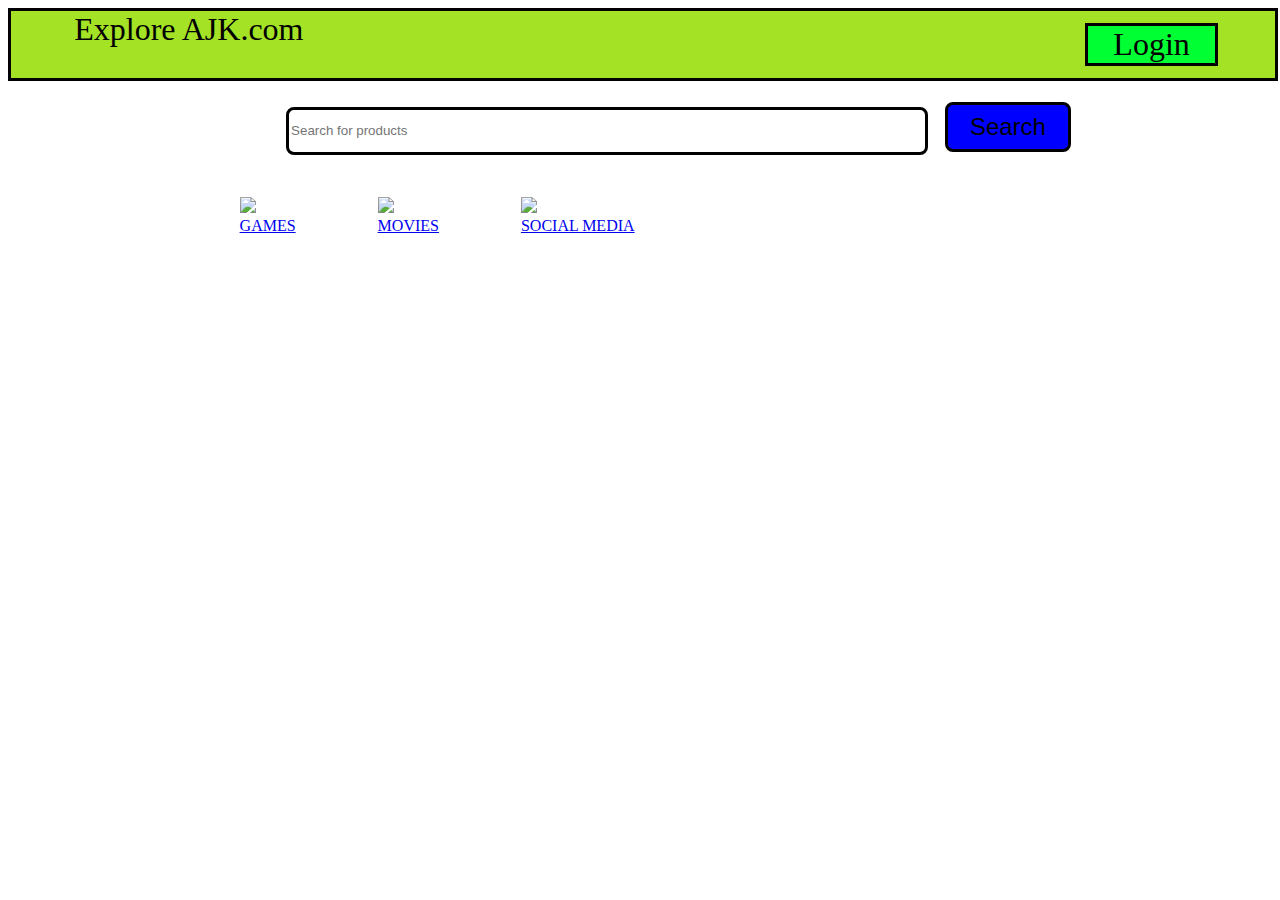
==== index.html @ 2aef7c5f "." ====
<!DOCTYPE html>
<html>
    <head>
        <title>AJK.com</title>
        <link rel="stylesheet" href="index.css">
        <style>
            #box{
                border-style: solid;
                border-color: black;
                background-color: rgb(163, 226, 37);
                width:100%;
                height:10%;
                border-width: 3px;

            }
            #name{
                font-size: xx-large;
                width: 30%;
                height:8%;
                margin-left: 5%;
            }
            #Login{
                font-size: xx-large;
                margin-left: 85%;
                width: 10%;
                height: 8%;
                margin-top: -2%;
                border-style: solid;
                border-color: black;
                background-color: rgb(0, 255, 51);
                cursor: pointer;
                border-width: 3px;
                text-align: center;
                margin-bottom: 1%;
                
            }
            #Login:hover{
                background-color: antiquewhite;
            }
            #search{
                width: 50%;
                height: 40px;
                border-radius: 0.5rem;
                border-width: 3px;
                border-color: black;
                border-style: solid;
                margin-left: 22%;
                margin-top: 2%;
            }
            #submit{
                border-radius: 0.5rem;
                border-width: 3px;
                border-color: black;
                border-style: solid;
                margin-left: 1%;
                height: 50px;
                width: 10%;
                cursor: pointer;
                background-color: blue;
                font-size: x-large;

            }
            #submit:hover{
                background-color: antiquewhite;
            }
            #anchor{
                text-decoration: none;
                color: black;
            }

        </style>
    </head>
    <body background="https://encrypted-tbn0.gstatic.com/images?q=tbn:ANd9GcTs_-fsjVZV_aiOXjiUVrm5uxf1j0ghS459mA&usqp=CAU" style="background-repeat:no-repeat;background-position:center;background-size:cover;background-attachment:fixed;">
        <div id="box">
            <div id="name">Explore AJK.com</div>
            <div id="Login"><a id="anchor" href="login.html">Login</a></div>
        </div>
        <input type="text" id="search" placeholder="Search for products">
        <button type="submit" id="submit">Search</button>
        

    </body>
    <table cellpadding="40" style="margin-left: 15%;">
        <tr>
            <td> <a href="games.html"><img src="Images\download.jpg"><figcaption> GAMES </figcaption></a></td>
            <td> <a href="Movies.html"><img src="Images\images.jpg"><figcaption> MOVIES </figcaption></a></td>
            <td> <a href="Social Media.html"><img src="Images\social media.jpg"><figcaption> SOCIAL MEDIA </figcaption></a></td>
        </tr>
    </table>
</html>
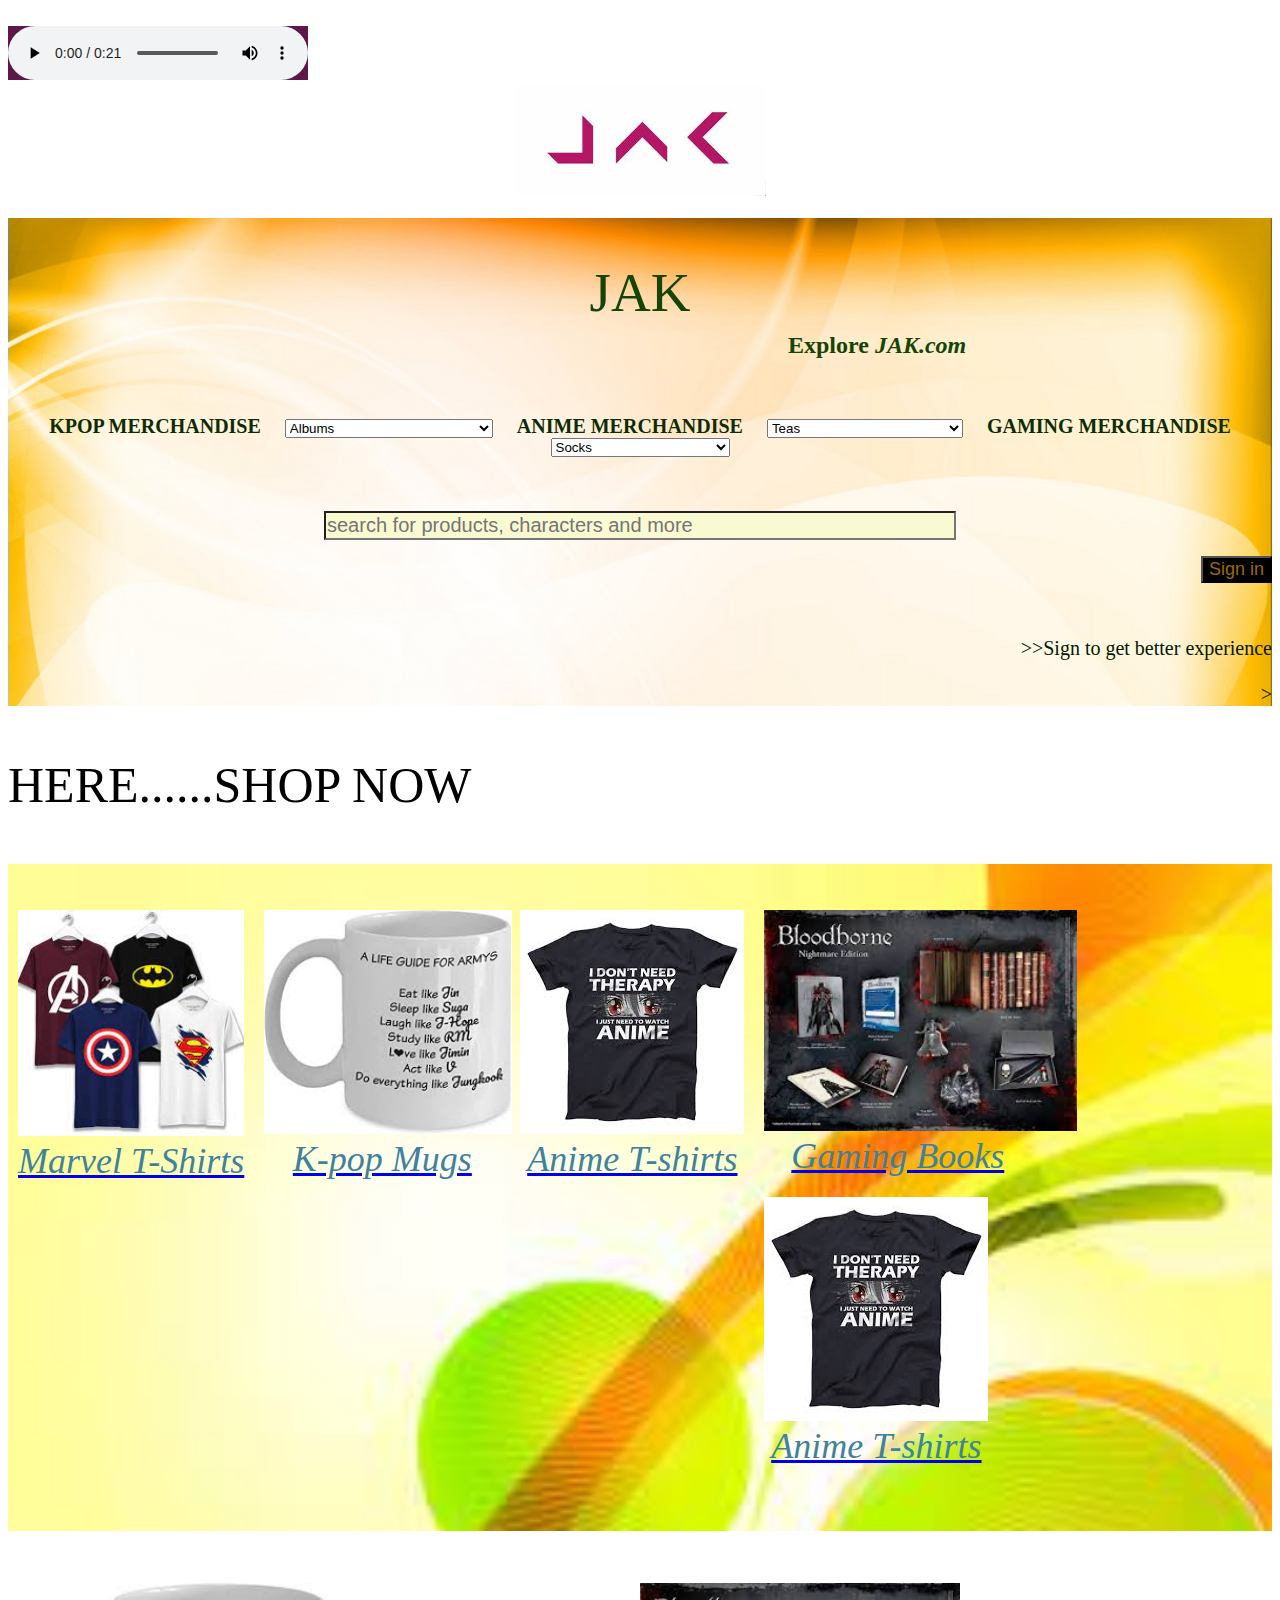
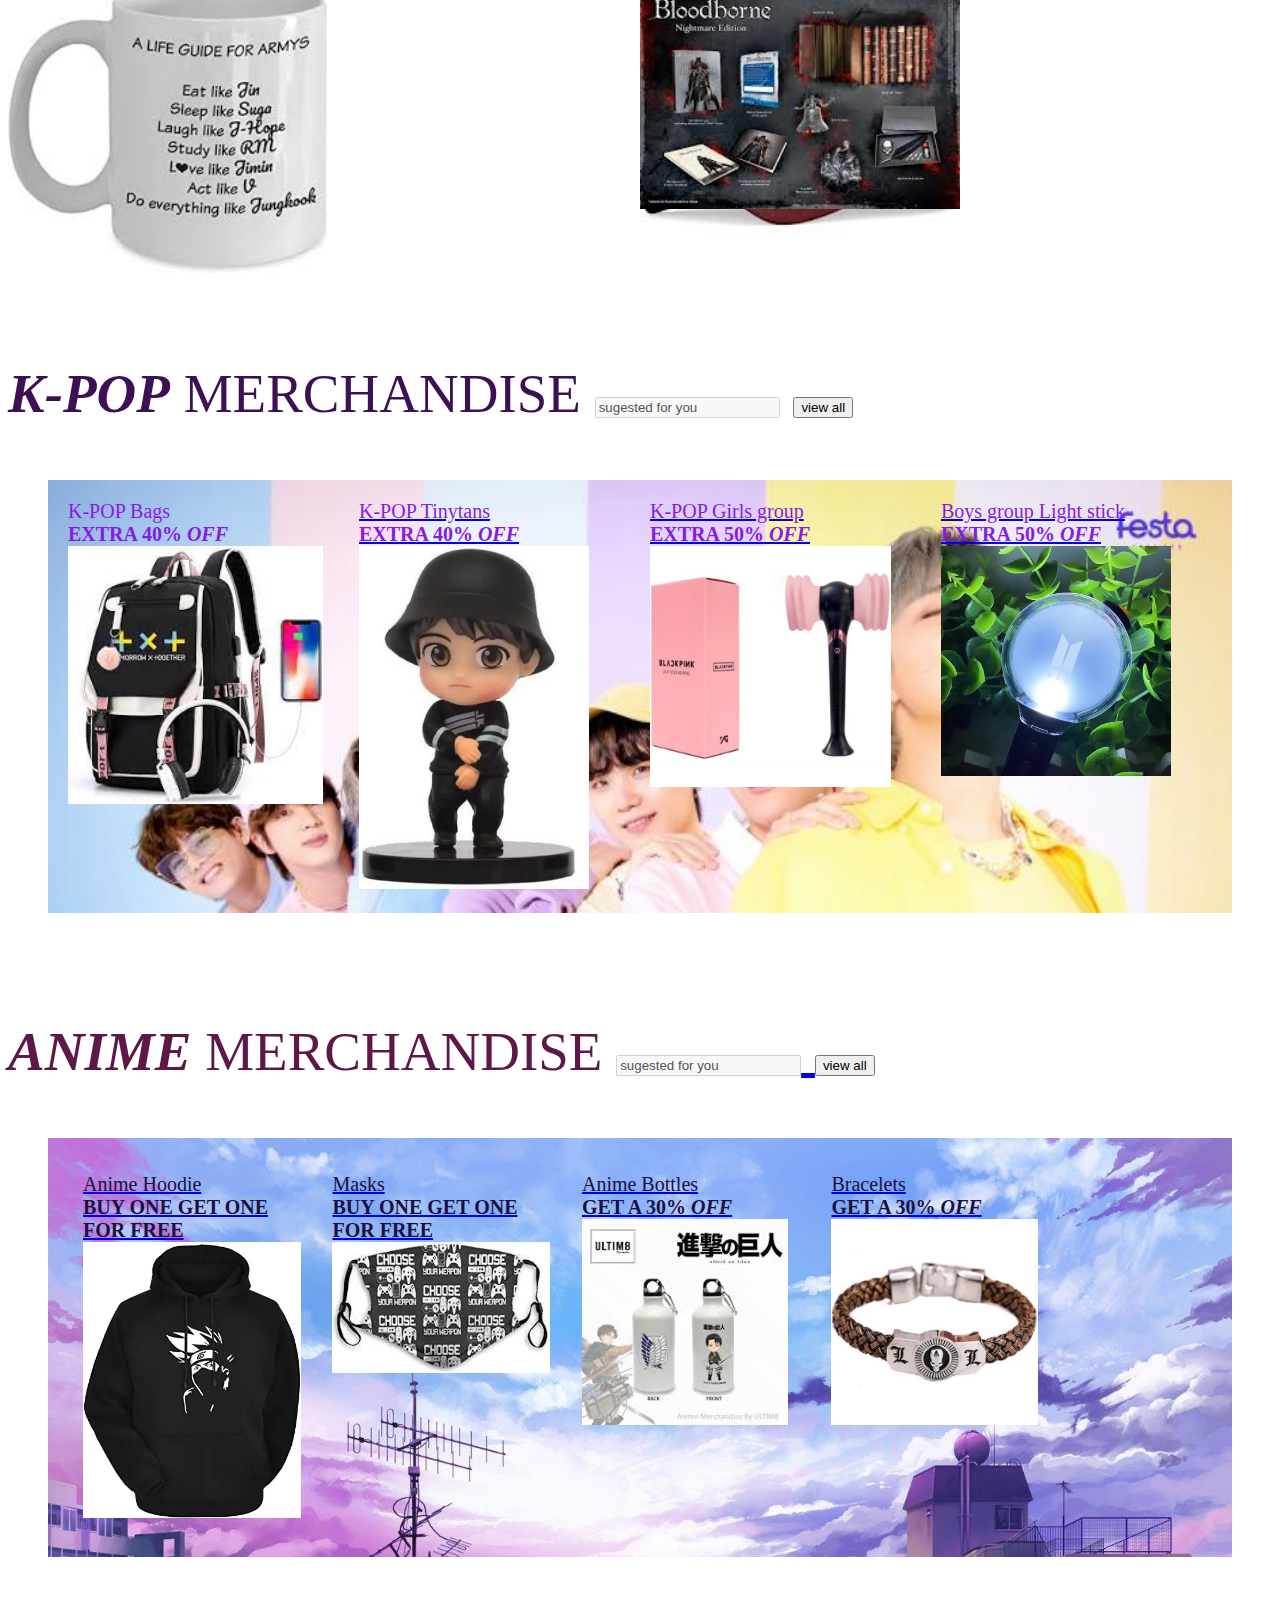
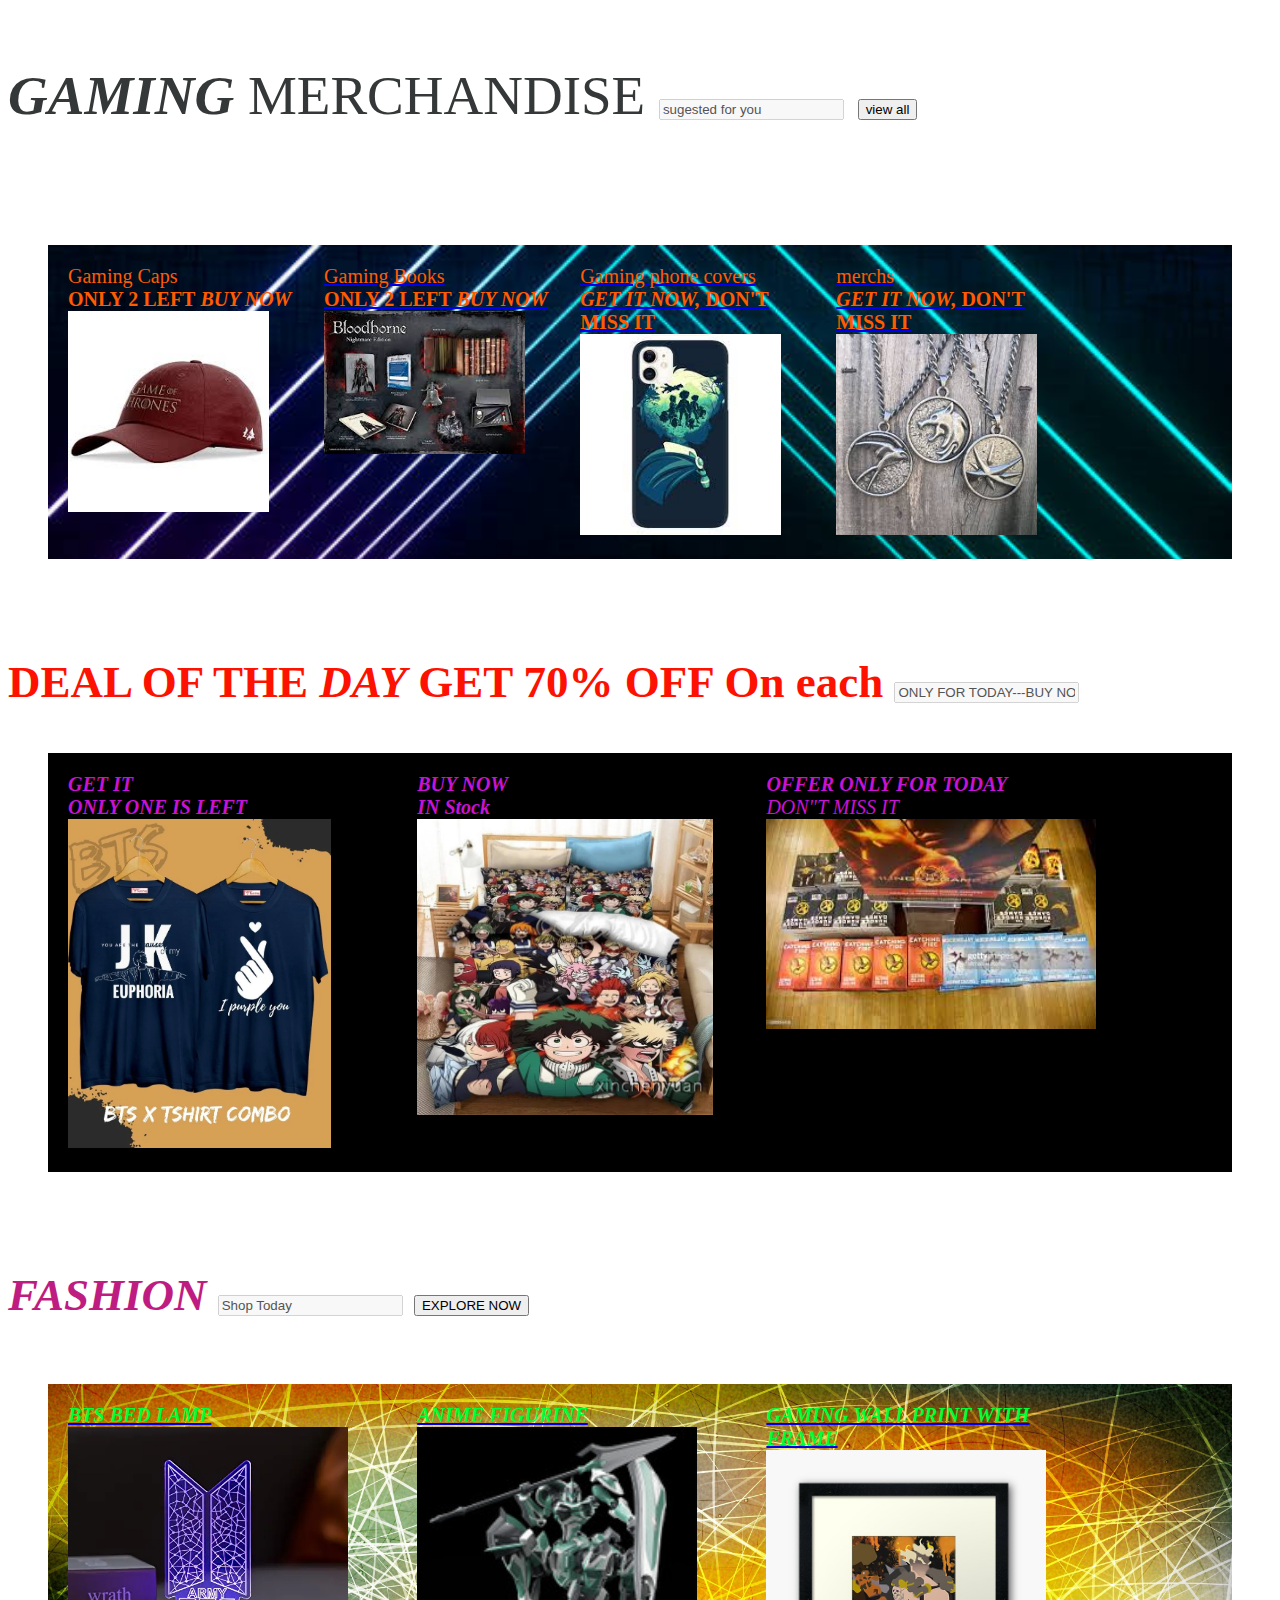
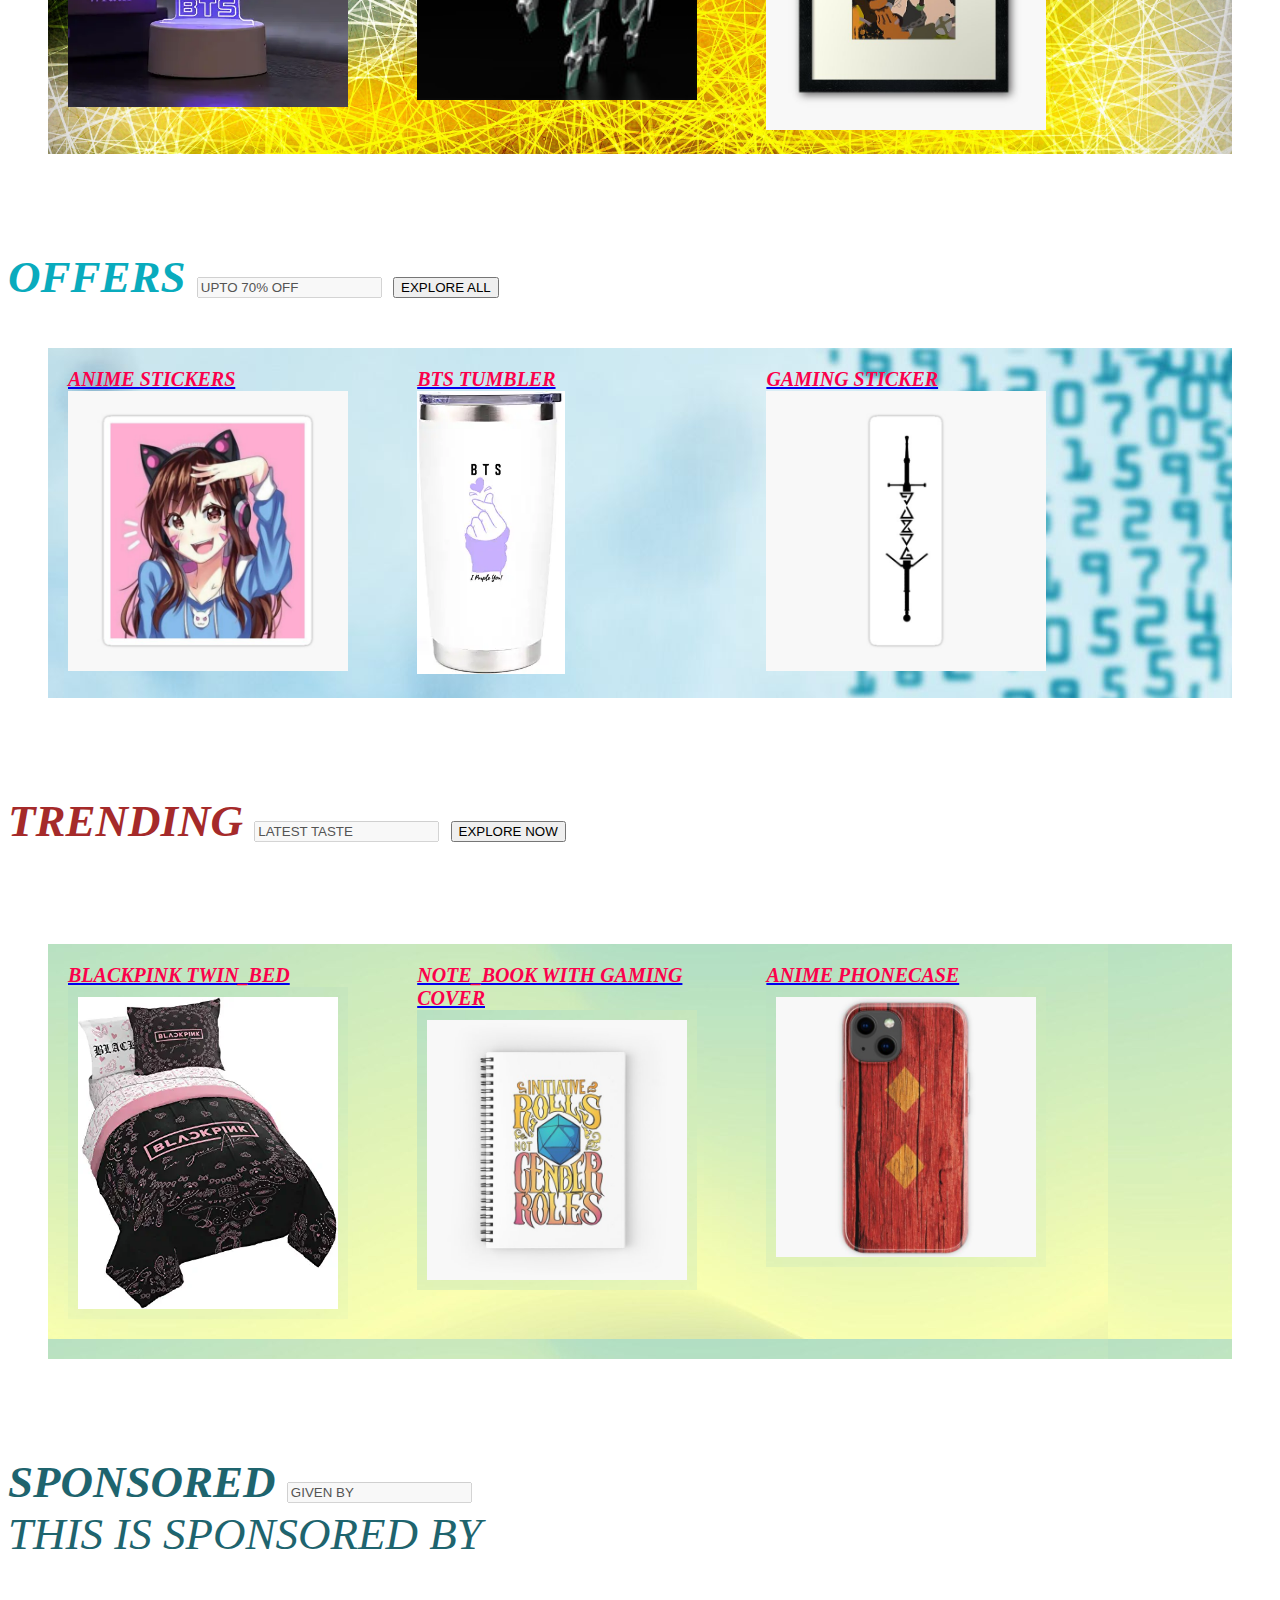
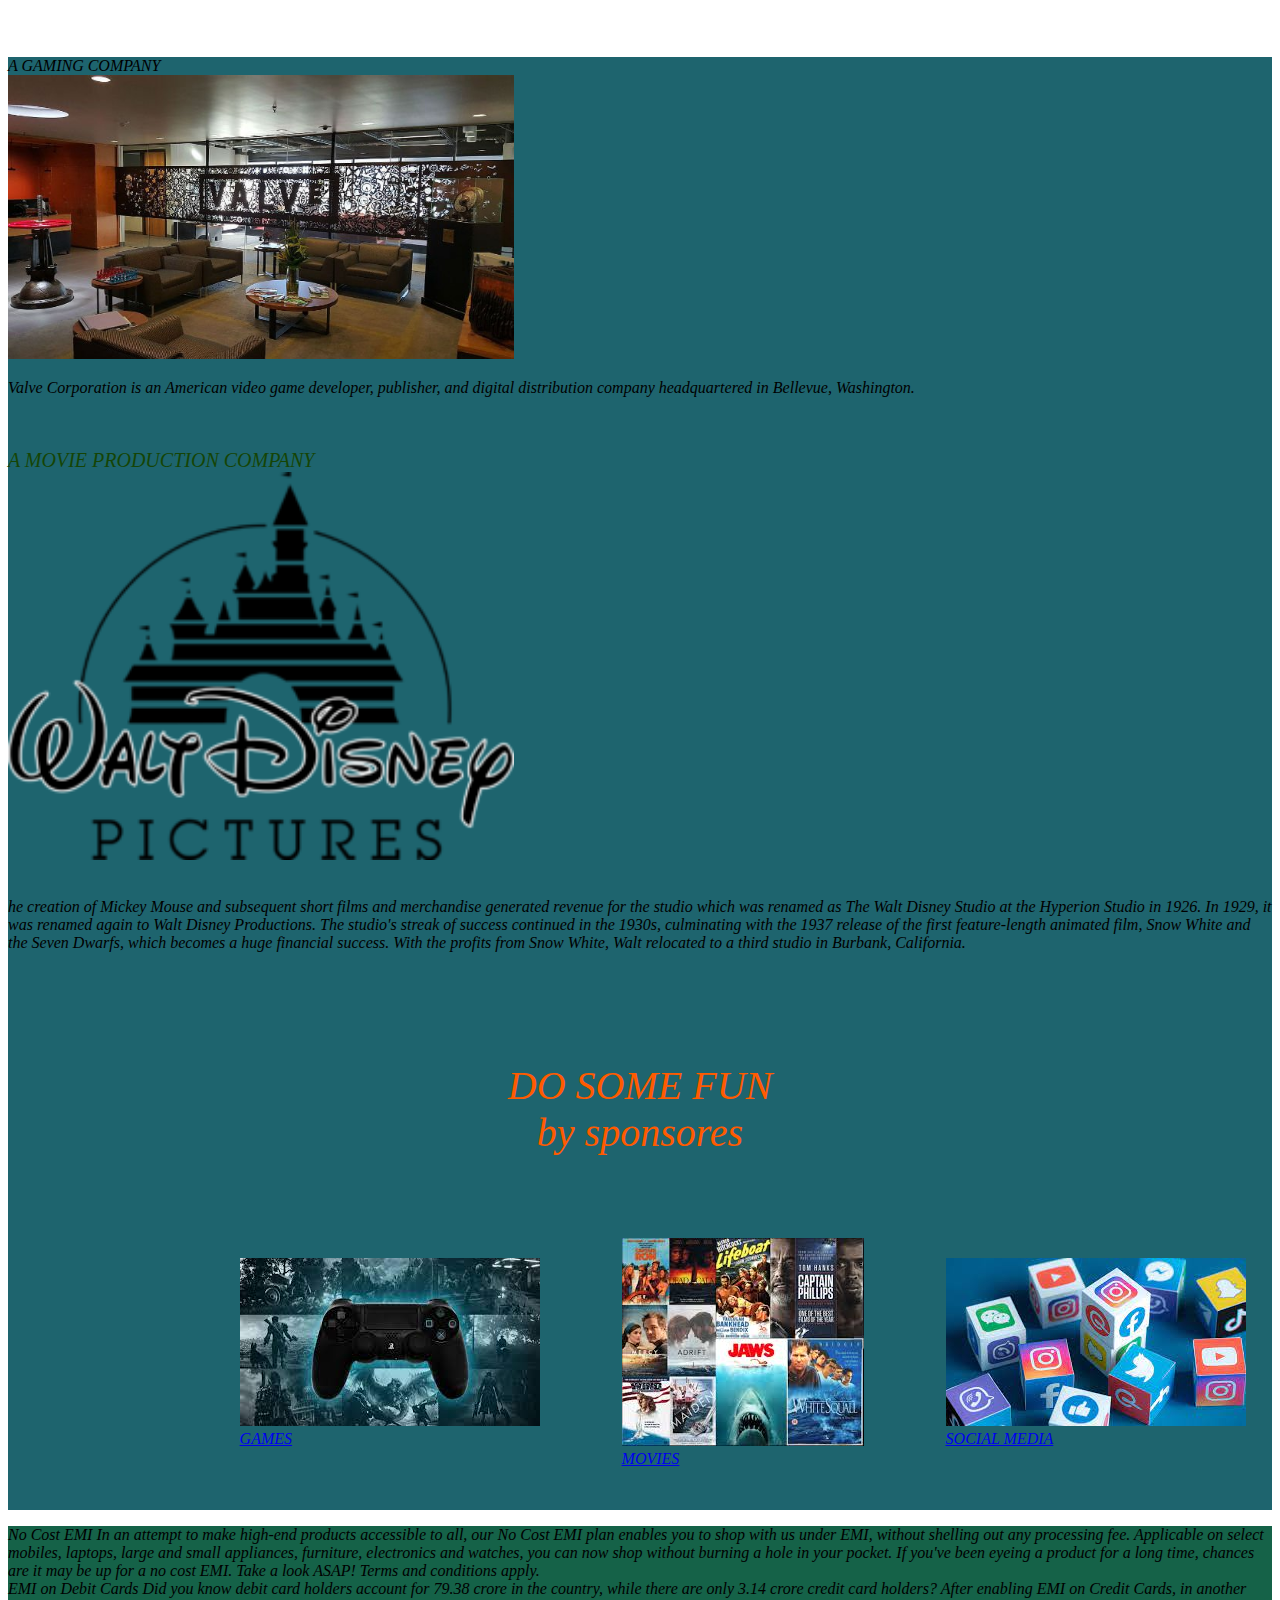
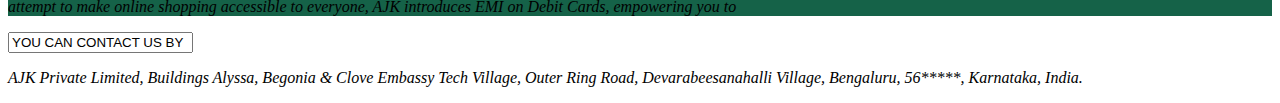
==== commit 99b6a9ae: "Rename index1.html to index.html" ====
--- a/index.html
+++ b/index.html
@@ -1,90 +1,532 @@
 <!DOCTYPE html>
 <html>
-    <head>
-        <title>AJK.com</title>
-        <link rel="stylesheet" href="index.css">
-        <style>
-            #box{
-                border-style: solid;
-                border-color: black;
-                background-color: rgb(163, 226, 37);
-                width:100%;
-                height:10%;
-                border-width: 3px;
-
-            }
-            #name{
-                font-size: xx-large;
-                width: 30%;
-                height:8%;
-                margin-left: 5%;
-            }
-            #Login{
-                font-size: xx-large;
-                margin-left: 85%;
-                width: 10%;
-                height: 8%;
-                margin-top: -2%;
-                border-style: solid;
-                border-color: black;
-                background-color: rgb(0, 255, 51);
-                cursor: pointer;
-                border-width: 3px;
-                text-align: center;
-                margin-bottom: 1%;
-                
-            }
-            #Login:hover{
-                background-color: antiquewhite;
-            }
-            #search{
-                width: 50%;
-                height: 40px;
-                border-radius: 0.5rem;
-                border-width: 3px;
-                border-color: black;
-                border-style: solid;
-                margin-left: 22%;
-                margin-top: 2%;
-            }
-            #submit{
-                border-radius: 0.5rem;
-                border-width: 3px;
-                border-color: black;
-                border-style: solid;
-                margin-left: 1%;
-                height: 50px;
-                width: 10%;
-                cursor: pointer;
-                background-color: blue;
-                font-size: x-large;
-
-            }
-            #submit:hover{
-                background-color: antiquewhite;
-            }
-            #anchor{
-                text-decoration: none;
-                color: black;
-            }
-
-        </style>
-    </head>
-    <body background="https://encrypted-tbn0.gstatic.com/images?q=tbn:ANd9GcTs_-fsjVZV_aiOXjiUVrm5uxf1j0ghS459mA&usqp=CAU" style="background-repeat:no-repeat;background-position:center;background-size:cover;background-attachment:fixed;">
-        <div id="box">
-            <div id="name">Explore AJK.com</div>
-            <div id="Login"><a id="anchor" href="login.html">Login</a></div>
+
+<head>
+  <title>JAK</title>
+
+  <link rel="stylesheet" href="styles.css">
+
+</head>
+<style>
+ 
+</style>
+
+  <br>
+<audio style="background-color:#5D1748;" src="WhatsApp Audio 2022-06-24 at 8.56.46 AM.mpeg" controls loop></audio>
+
+
+<center><img src="JAK LOGO.jpeg" alt="LOGO OF JAK" style="width:20%;" /></center><br>
+
+<body style="background-size:100%;" background="back.light whirte.jpg">
+  
+  <style>
+    .color{
+      background-image:url('back12.jpg');
+      background-size:100%;
+    }
+  </style>
+  
+
+  <div class="color">
+    <br><br>
+    <h1 style="text-align:center; color:#154406; font-size: 55px; font-weight: 500;line-height: 4px;">JAK</h1>
+  <h2 style="color:#154406 ;font-size:50;margin-left: 780px;">Explore <em>JAK.com</em><i class="fa fa-refresh" aria-labelledby="true"></i>
+  </h2>
+
+  
+  
+  <br><br>
+  <center> <label for="KPOP MERCHANDISE" class="apple" text-align="left">KPOP MERCHANDISE</label>
+    <select name="KPOP MERCHANDISE" id="KPOP MERCHANDISE">
+      <optgroup label="MERCHS" >
+        <option value="Albums"><a href=https://albumnest.com/albums/?cgkit_search_word=albumsAlbums>Albums</a></option>
+        <option value="Key rings">Key rings</option>
+        <option value="Photo cards">Photo cards</option>
+        <option value="Pens/Pencils">Pens/Pencils</option>
+        <option value="Dolls/Toys/Figurines">Dolls/Toys/Figurines</option>
+        <option value="Band's Light stick">Band's Light stick</option>
+        <option value="Phone accessories">Phone accessories</option>
+        <option value="Stickers">Stickers</option>
+        <option value="Note books">note books</option>
+        <option value="T-shirts/Hoodies?sweatshirts">T-shirts/Hoodies?sweatshirts</option>
+        <option value="Electrical items">Electrical items</option>
+        <option value="Badges/Pins">Badges/Pins</option>
+        <option value="Bracelets">Bracelets</option>
+      </optgroup>
+
+
+    </select>
+
+
+
+    <label for="ANIME MERCHANDISE" class="apple" text-align="right">ANIME MERCHANDISE</label>
+    <select name="ANIME MERCHANDISE" id="ANIME MERCHANDISE">
+      <optgroup label="Merchs" >
+        <option value="Teas">Teas</option>
+        <option value="Joggers">Joggers</option>
+        <option value="Socks">Socks</option>
+        <option value="Tank tops/Hoodies/Jackets">Tank tops/Hoodies/Jackets</option>
+        <option value="Bracelets">Bracelets</option>
+        <option value="Cosplay">Cosplay</option>
+        <option value="wallets">wallets</option>
+        <option value="Pendants/Necklace">Pendants/Necklace</option>
+        <option value="Figurines">Figurines</option>
+        <option value="Manga">Manga</option>
+        <option value="Posters">Posters</option>
+        <option value="Pillow covers">Pillow covers</option>
+        <option value="Sketch books">Sketch books</option>
+        <option value="Pins/Keychains">Pins/Keychains</option>
+      </optgroup>
+    </select>
+
+
+
+    <label for="GAMING MERCHANDISE" class="apple">GAMING MERCHANDISE</label>
+    <select name="GAMING MERCHANDISE" id="GAMING MERCHANDISE" required="true">
+      <optgroup label="Merchs" >
+
+        <option value="Socks">Socks</option>
+        <option value="T-shirts">T-shirts</option>
+        <option value="Hats">Hats</option>
+        <option value="Stickers">Stickers</option>
+        <option value="Wall arts">Wall arts</option>
+        <option value="Phone cases">Phone cases</option>
+        <option value="Masks">Masks</option>
+        <option value="Tote Bags">Tote Bags</option>
+        <option value="Water bottles">Water bottles</option>
+        <option value="Books">Books</option>
+        <option value="Hoodies">Hoodies</option>
+        <option value="Mouse Pads">Mouse Pads</option>
+        <option value="Postcards">Postcards</option>
+        <option value="pillow covers/bedsheets">pillow covers/bedsheets</option>
+
+      </optgroup>
+
+    </select>
+  </center><br><br><br><center>
+  <input type="search" placeholder="search for products, characters and more" style="width:50%; color:black;background-color:lightgoldenrodyellow;
+  font-size:20px ;padding: 1px;"></center>
+  <p style="text-align:end;">
+    <a href="form.html"><button type="submit" style="background-color:black;color:rgb(155, 105, 12);font-size:18px" >
+      Sign in</button></a></p><br>
+  <p style="text-align:end; color:rgb(3, 25, 3);font-size:20px">&gt;&gt;Sign to get better experience<br><br>></p></div>
+
+
+
+  <p style="font-size:50px;color:black;">HERE......SHOP NOW </p>
+  <div class="row">
+    <br><br>
+
+    <div class="column">
+      <a href="web page-2.html">
+      <img src="marvel t-shirt.jfif" alt="marvel t-shirt" style="width:100%;" />
+      <figcaption class="figure">Marvel T-Shirts</figcaption></a>
+    </div>
+    <div class="column">
+      <a href="web page-1.html">
+      <img src="kpop-mugs merchandise.jfif" alt="k-pop mugs" style="width:105% ;" />
+      <figcaption class="figure">K-pop Mugs</figcaption></a>
+    </div>
+    <div class="column">
+      <a href="web page-2.html">
+      <img src="anime merchandise.jfif" alt="Anime t-shirts" style="width:100%;">
+      <figcaption class="figure">Anime T-shirts</figcaption></a>
+    </div>
+    <div class="column">
+      <a href="web page-3.html">
+      <img src="gaming merchandise books.jfif" alt="gaming book" style="width:117%;" />
+      <figcaption class="figure">Gaming Books</figcaption></a>
+    </div>
+    <div class="column">
+      <a href="web page-2.html">
+      <img src="anime merchandise.jfif" alt="anime t-shirts" style="width:100%" />
+      <figcaption class="figure">Anime T-shirts</figcaption><br><br><br></a>
+    </div><br><br>
+  </div>
+  <br>
+  <br>
+
+  <p>
+    
+  <div class="ani">
+    <img id="i1" src="keychains.jfif" />
+    <img id="i2" src="masks anime.jfif" />
+    <img id="i3" src="kpop-mugs merchandise.jfif" /></cross-fade>
+  </div>
+  <center>
+    <div class="ani">
+      <img id="i1" src="game caps.jfif">
+      <img id="i2" src="deal of gaming.jfif">
+      <img id="i3" src="gaming merchandise books.jfif">
+    </div>
+  </center>
+  <br><br><br>
+  <br><br><br><br><br><br><br><br><br><br>
+  <br><br><br><br><br>
+
+  </p>
+  <p style="color:#3C1053FF;font-size:55px;"><em><strong>K-POP</strong> </em>MERCHANDISE
+    <input type="text" value="sugested for you" disabled>
+    <a href="web page-1.html">
+      <input type="button" style="text-align:left;" value="view all" readonly="readonly"></a>
+
+  <figure>
+    <div class="image">
+      <div class="align">
+        <figcaption class="fig2">K-POP Bags<br>
+          <strong>EXTRA 40% <em>OFF</em></strong>
+        </figcaption>
+        <a href="web page-1.html">
+          <img src="kpop bags mechandise.jfif" style="width:94% ;" alt="k-popschool bag" /></a>
+      </div>
+
+      <div class="align">
+        <a href="web page-1.html">
+          <figcaption class="fig2">K-POP Tinytans <br>
+            <strong>EXTRA 40% <em>OFF</em></strong>
+          </figcaption>
+          <img src="web1 tinytans.webp" style="width:85%" alt="tiny-tans of bts" />
+        </a>
+      </div>
+
+      <div class="align">
+        <a href="web page-1.html">
+          <figcaption class="fig2">
+            K-POP Girls group<br><strong>EXTRA 50%<em> OFF</em></strong>
+          </figcaption>
+          <img src="blackpink lightstick.webp" style="width:89%" alt="k-pop lightstick" />
+        </a>
+      </div>
+
+      <div class="align">
+        <a href="web page-1.html">
+          <figcaption class="fig2">
+            Boys group Light stick<br><strong>EXTRA 50%<em> OFF</em></strong>
+          </figcaption>
+          <img src="bts. light stick.webp" style="width:85%" alt="kpop lightstick" />
+        </a>
+      </div>
+    </div>
+
+
+  </figure>
+  </p>
+  <br><br>
+
+  <style>
+
+
+
+  </style>
+  
+  <p style="color:#5D1748;font-size:55px;"><em><strong>ANIME </strong></em>MERCHANDISE
+    <input type="text" value="sugested for you" disabled><a href="web page-2.html">
+      <input type="button" style="text-align:left;" value="view all" readonly="readonly"></a><br>
+
+
+ 
+  <figure>
+    <div class="fig">
+
+      <div class="align1">
+        <a href="web page-2.html">
+          <figcaption class=fig1>Anime Hoodie<br><strong>BUY ONE GET ONE FOR FREE</strong></figcaption>
+          <img src="anime hoddie.webp" style="width:95%" alt="anime hoddie" />
+        </a>
+      </div><br>
+
+
+      <div class="align1">
+        <a href="web page-2.html">
+          <figcaption class=fig1>
+            Masks<br><strong>BUY ONE GET ONE FOR FREE</strong></figcaption>
+          <img src="masks anime.jfif" style="width:95%" alt="anime masks" />
+        </a>
+      </div><br>
+
+
+      <div class="align1">
+        <a href="web page-2.html">
+          <figcaption class=fig1>Anime Bottles
+            <br><strong>GET A 30% <em>OFF</em></strong>
+          </figcaption>
+          <img src="anime bottles.jfif" style="width:90%" alt="Anime bottles" />
+        </a>
+      </div>
+
+
+
+      <div class="align1">
+        <a href="web page-2.html">
+          <figcaption class=fig1>
+            Bracelets<br><strong>GET A 30% <em>OFF</em></strong></figcaption>
+          <img src="bracelets anime.webp" style="width:90%" alt="Anime bracelets" />
+        </a>
+      </div>
+    </div>
+  </figure>
+  </p><br><br></div>
+
+  <p style="color:#353838;font-size:55px;"><em><strong>GAMING </strong></em>MERCHANDISE
+    <input type="text" value="sugested for you" disabled>
+    <a href="web page-3.html">
+      <input type="button" style="text-align:left;" value="view all" readonly="readonly"><br><br></a>
+
+
+
+  <figure>
+    <div class="image1">
+      <br><br><br><br><br>
+      <div class="align2">
+
+        <figcaption class="fig3">
+          Gaming Caps<br><strong>ONLY 2 LEFT<em> BUY NOW</em></strong></figcaption>
+        <a href="web page-3.html">
+          <img src="game caps.jfif" style="width:85%" alt="Gaming caps" /></a>
+      </div>
+
+
+      <div class="align2">
+        <a href="web page-3.html">
+          <figcaption class="fig3">Gaming
+            Books<br><strong>ONLY 2 LEFT<em> BUY NOW</em></strong></figcaption>
+          <img style="width:85%" src="gaming merchandise books.jfif" alt="Gaming books" />
+        </a>
+      </div>
+
+
+      <div class="align2">
+        <a href="web page-3.html">
+          <figcaption class="fig3">Gaming phone covers
+            <br><strong><em>GET IT NOW,</em> DON'T MISS IT</strong>
+          </figcaption>
+          <img src="phone covers gaming.jfif" style="width:85%" alt="Gaming phone covers" />
+        </a>
+      </div>
+
+
+      <div class="align2">
+        <a href="web page-3.html">
+          <figcaption class="fig3">
+            merchs<br><strong><em>GET IT NOW,</em> DON'T MISS IT</strong></figcaption>
+          <img src="gaming merch.jfif" style="width:85%" alt="Merchs of gaming" />
+        </a>
+      </div><br><br><br><br><br><br>
+    </div>
+  </figure>
+  </p><br><br>
+
+  <p style="color:rgb(253, 17, 0);font-size:45px;"><strong>DEAL OF THE<em> DAY</em> GET 70% OFF On each</strong>
+    <input type="text" background-color="b00149" font-size="20px" value="ONLY FOR TODAY---BUY NOW " disabled><em>
+
+
+     
+      <figure>
+        <div class="image2">
+
+          <div class="align3">
+
+            <figcaption class="fig4"><strong><em>GET IT <br>ONLY ONE IS LEFT</em></strong></figcaption>
+            <img src="deal of kpop.webp" style="width:80%;" alt=" BTS T-shirt " />
+          </div>
+
+
+          <div class="align3">
+
+            <figcaption class="fig4"><strong><em>BUY NOW<br>IN Stock</em></strong></figcaption>
+            <img src="deal of anime.webp" style="width:90%;" alt="anime Bed sheet" />
+          </div>
+
+
+          <div class="align3">
+
+            <figcaption class="fig4"><strong><em>OFFER ONLY FOR TODAY </em></strong><br> DON"T MISS IT</figcaption>
+            <img src="deal of gaming.jfif" style="width:100%;" alt="gaming book" />
+          </div>
         </div>
-        <input type="text" id="search" placeholder="Search for products">
-        <button type="submit" id="submit">Search</button>
-        
-
-    </body>
-    <table cellpadding="40" style="margin-left: 15%;">
-        <tr>
-            <td> <a href="games.html"><img src="Images\download.jpg"><figcaption> GAMES </figcaption></a></td>
-            <td> <a href="Movies.html"><img src="Images\images.jpg"><figcaption> MOVIES </figcaption></a></td>
-            <td> <a href="Social Media.html"><img src="Images\social media.jpg"><figcaption> SOCIAL MEDIA </figcaption></a></td>
-        </tr>
-    </table>
-</html>+      </figure>
+
+
+
+  </p><br><br>
+
+  <p style="color:rgb(191, 28, 129);font-size:45px;"><em><strong>FASHION</strong></em>
+    <input type="text" value="Shop Today" disabled>
+    <a href="web page-5.html">
+      <input type="button" value="EXPLORE NOW" readonly="readonly"><br></a></p>
+  <figure>
+    <br>
+    <div class="image3">
+      <div class="align4">
+        <a href="web page-5.html">
+          <figcaption class="fig5"><strong><em>BTS BED LAMP</em></strong></figcaption>
+          <img src="kpop trending.webp" style="width:85%" alt="BTS bed lamp" />
+        </a>
+      </div>
+
+      <div class="align4">
+        <a href="web page-5.html">
+          <figcaption class="fig5"><strong><em>ANIME FIGURINE</em></strong></figcaption>
+          <img src="anime trendin.jpg" style="width:85%" alt="anime figurine" />
+        </a>
+      </div>
+
+      <div class="align4">
+        <a href="web page-5.html">
+          <figcaption class="fig5"><strong><em>GAMING WALL PRINT WITH FRAME</em></strong></figcaption>
+          <img src="art print gaming trendi.jpg" style="width:85%" alt="printing with frame" />
+        </a>
+      </div><br><br>
+    </div>
+  </figure>
+
+  </p><br><br>
+
+  <p style="color:rgb(9, 171, 189);font-size:45px"><em><strong>OFFERS</strong></em>
+    <input type="text" value="UPTO 70% OFF" disabled>
+    <a href="web page-5.html">
+      <input type="button" style="text-align:left;" value="EXPLORE ALL" readonly="readonly"><br></a>
+
+  <figure>
+    <div class="image4">
+      <br>
+      <div class="align5">
+
+        <a href="web page-5.html">
+          <figcaption class="fig6"><strong><em>ANIME STICKERS</em></strong></figcaption>
+          <img src="anime trendi.jpg" style="width:85%" alt="anime sticker" />
+        </a>
+      </div>
+
+      <div class="align5">
+        <a href="web page-5.html">
+          <figcaption class="fig6"><strong><em>BTS TUMBLER</em></strong></figcaption>
+          <img src="kpop trendi.webp" style="width:45%" alt="BTS tumbler" />
+        </a>
+      </div>
+
+      <div class="align5">
+        <a href="web page-5.html">
+          <figcaption class="fig6"><strong><em>GAMING STICKER </em></strong></figcaption>
+          <img src="gaming sticker trendin.jpg" style="width:85%" alt="gaming sticker" />
+        </a>
+      </div><br>
+    </div>
+  </figure>
+
+  </p><br><br>
+
+  <p style="color:brown;font-size:45px"><em><strong>TRENDING</strong></em>
+    <input type="text" value="LATEST TASTE" disabled>
+    <a href="web page-5.html">
+      <input type="button" style="text-align:left;" value="EXPLORE NOW" readonly="readonly"><br><br></a>
+
+    
+  <figure>
+    <div class="image5">
+      <div class="align6">
+        <a href="web page-5.html">
+          <figcaption class="fig7"><strong><em>BLACKPINK TWIN_BED</em></strong></figcaption>
+          <img src="kpop trendin.webp" width="85%" class="image5" alt="BLACKPINK TWIN BED" />
+        </a>
+      </div>
+
+      <div class="align6">
+        <a href="web page-5.html">
+          <figcaption class="fig7"><strong><em>NOTE_BOOK WITH GAMING COVER</em></strong></figcaption>
+          <img src="book gamn trending.jpg" width="85%" class="image5" alt="BOOK gaming" />
+        </a>
+      </div>
+
+      <div class="align6">
+        <a href="web page-5.html">
+          <figcaption class="fig7"><strong><em>ANIME PHONECASE</em></strong></figcaption>
+          <img src="anime trending.jpg" class="image5" width="85%" alt="anime phonecase" />
+        </a>
+      </div>
+    </div>
+    <a href="web page-7.html">
+      <figcaption class="fig7"><strong><em></em></strong></figcaption>
+      <img src="" class="image5" alt="" />
+    </a></div>
+    </div>
+  </figure>
+
+
+  </p><br><br>
+
+
+  <p style="color:#1e646e;font-size:45px"><em><strong>SPONSORED</strong></em>
+    <input type="text" value="GIVEN BY" disabled><br>
+    THIS IS SPONSORED BY<br><br>
+    <div style="background-color:#1e646e;"
+  <figcaption style="font-size:20px;color:#154406">A GAMING COMPANY</figcaption><br>
+  <img src="valve-coperation sponso.jpg" alt="valve-coperation" style="width:40% ;text-align:left" />
+
+  <p>Valve Corporation is an American video game developer, publisher, and digital distribution company headquartered in
+    Bellevue, Washington.
+    <br><br><br>
+  </p>
+  <figcaption style="font-size:20px;color:#154406">A MOVIE PRODUCTION COMPANY</figcaption>
+  <img src="walt-disney-movie-sponso.png" alt="walt-disney" style="width:40% ;text-align:left" /><br><br>
+
+  <p>he creation of Mickey Mouse and subsequent short films and merchandise generated revenue for the studio
+    which was renamed as The Walt Disney Studio at the Hyperion Studio in 1926.
+    In 1929, it was renamed again to Walt Disney Productions.
+    The studio's streak of success continued in the 1930s, culminating with the 1937 release of the first feature-length
+    animated film, Snow White and the Seven Dwarfs,
+    which becomes a huge financial success. With the profits from Snow White, Walt relocated to a third studio in
+    Burbank, California.</p>
+  <br><br><br>
+  <center>
+    <p style="font-size:40px;color:#ff5b00;">DO SOME FUN<br><em font-size="20px">by sponsores</em></p>
+  </center>
+  <table cellpadding="40" style="margin-left: 15%;">
+    <tr>
+      <td> <a href="games.html"><img src="download.jpg">
+          <figcaption> GAMES </figcaption>
+        </a></td>
+      <td> <a href="Movies.html"><img src="images.jpg">
+          <figcaption> MOVIES </figcaption>
+        </a></td>
+      <td> <a href="Social Media.html"><img src="social media.jpg">
+          <figcaption> SOCIAL MEDIA </figcaption>
+        </a></td>
+    </tr>
+  </table>
+
+  </div>
+
+  <p style="background-color:rgb(21, 98, 72);font-size:medium;color:black;">No Cost EMI
+    In an attempt to make high-end products accessible to all,
+    our No Cost EMI plan enables you to shop with us under EMI,
+    without shelling out any processing fee. Applicable on select mobiles, laptops,
+    large and small appliances, furniture, electronics and watches, you can now shop without burning a hole in your
+    pocket.
+    If you've been eyeing a product for a long time, chances are it may be up for a no cost EMI. Take a look ASAP! Terms
+    and conditions apply.<br>
+
+    EMI on Debit Cards
+    Did you know debit card holders account for 79.38 crore in the country,
+    while there are only 3.14 crore credit card holders? After enabling EMI on Credit Cards,
+    in another attempt to make online shopping accessible to everyone, AJK introduces EMI on Debit Cards,
+    empowering you to</p>
+
+
+  <input value="YOU CAN CONTACT US BY" line-width="100%" background-color="grey" font-size="medium" color="#353838">
+  <p>AJK Private Limited,
+
+    Buildings Alyssa, Begonia &
+
+    Clove Embassy Tech Village,
+
+    Outer Ring Road, Devarabeesanahalli Village,
+
+    Bengaluru, 56*****,
+
+    Karnataka, India.
+  </p>
+
+</body>
+
+</html>
--- a/styles.css
+++ b/styles.css
@@ -0,0 +1,227 @@
+.apple {
+    color: #0d2c03;
+    font-size: 20px;
+    font-weight: 600;
+    padding: 20px;
+
+
+  }
+  * {
+    box-sizing: border-box;
+
+  }
+
+  .column {
+    float: left;
+    width: 18;
+    padding: 10px;
+  }
+
+  .row{
+    background-image:url('back image-search2.jfif');
+    background-size: 100%;
+
+  }
+
+
+
+  .row::after {
+    content: "";
+    clear: both;
+    display: table;
+  }
+
+  .figure {
+    color: #3f829d;
+    text-align: center;
+    font-size: 36px;
+    font-style: oblique;
+  }
+
+  
+  .ani img {
+      position: absolute;
+      animation-name: fade;
+      animation-iteration-count: infinite;
+      animation-duration: 6s;
+      width: 25%;
+    }
+
+    @-webkit-keyframes fade {
+      0% {
+        opacity: 0;
+      }
+
+      20% {
+        opacity: 1;
+      }
+
+      33% {
+        opacity: 1;
+      }
+
+      53% {
+        opacity: 0;
+      }
+
+      100% {
+        opacity: 0;
+      }
+    }
+
+    @keyframes fade {
+      0% {
+        opacity: 0;
+      }
+
+      20% {
+        opacity: 1;
+      }
+
+      33% {
+        opacity: 1;
+      }
+
+      53% {
+        opacity: 0;
+      }
+
+      100% {
+        opacity: 0;
+      }
+    }
+
+    #i1 {
+      background-color: lightblue;
+    }
+
+    #i2 {
+
+      animation-delay: 2s;
+      background-color: pink;
+    }
+
+    #i3 {
+      animation-delay: -2s;
+      background-color: lightgreen;
+    }
+    .image {
+      display: flex;
+      flex-wrap: wrap;
+      padding: 10px;
+      background-image:url('bts background.webp');
+      background-size: 100%;
+
+    }
+
+    .fig2 {
+      color: #871be6;
+      font-size: 20px
+    }
+
+    .align {
+      padding: 10px;
+      width: 25%;
+    }
+    .fig {
+      display: flex;
+      flex-wrap: wrap;
+      padding: 25px;
+      background-image:url('anime background1.jpg');
+      background-size: 100%;
+    }
+
+    .fig1 {
+      color: #1A1040;
+      font-size: 20px;
+    }
+
+    .align1 {
+      padding: 10px;
+      width: 22%;
+    }
+    .image1 {
+      display: flex;
+      flex-wrap: wrap;
+      padding: 10px;
+      background-image:url('gaming background.jpg');
+      background-size: 100%;
+    }
+
+    .fig3 {
+      color: #ff5b00;
+      font-size: 20px;
+
+    }
+
+    .align2 {
+      padding: 10px;
+      width: 22%;
+    }
+    .image2 {
+        display: flex;
+        flex-wrap: wrap;
+        padding: 10px;
+        background-color:black;
+      }
+
+      .fig4 {
+        color: rgb(200, 18, 213);
+        font-size: 20px;
+      }
+
+      .align3 {
+        padding: 10px;
+        width: 30%;
+      }
+      .image3 {
+      display: flex;
+      flex-wrap: wrap;
+      padding: 10px;
+      background-image:url('back image-search3.jpg');
+      background-size:100%
+    }
+
+    .fig5 {
+      color: rgb(0, 255, 55);
+      font-size: 20px;
+    }
+
+    .align4 {
+      padding: 10px;
+      width: 30%;
+    }
+    .image4 {
+      display: flex;
+      flex-wrap: wrap;
+      padding: 10px;
+      background-image:url('back.jpg');
+    }
+
+    .fig6 {
+      color: rgb(251, 0, 75);
+      font-size: 20px;
+    }
+
+    .align5 {
+      padding: 10px;
+      width: 30%;
+    }
+    .image5 {
+      display: flex;
+      flex-wrap: wrap;
+      padding: 10px;
+      background-image:url('back11.jpg');
+    }
+
+    .fig7 {
+      color: rgb(251, 0, 75);
+      font-size: 20px;
+    }
+
+    .align6 {
+      padding: 10px;
+      width: 30%;
+    }
+
+
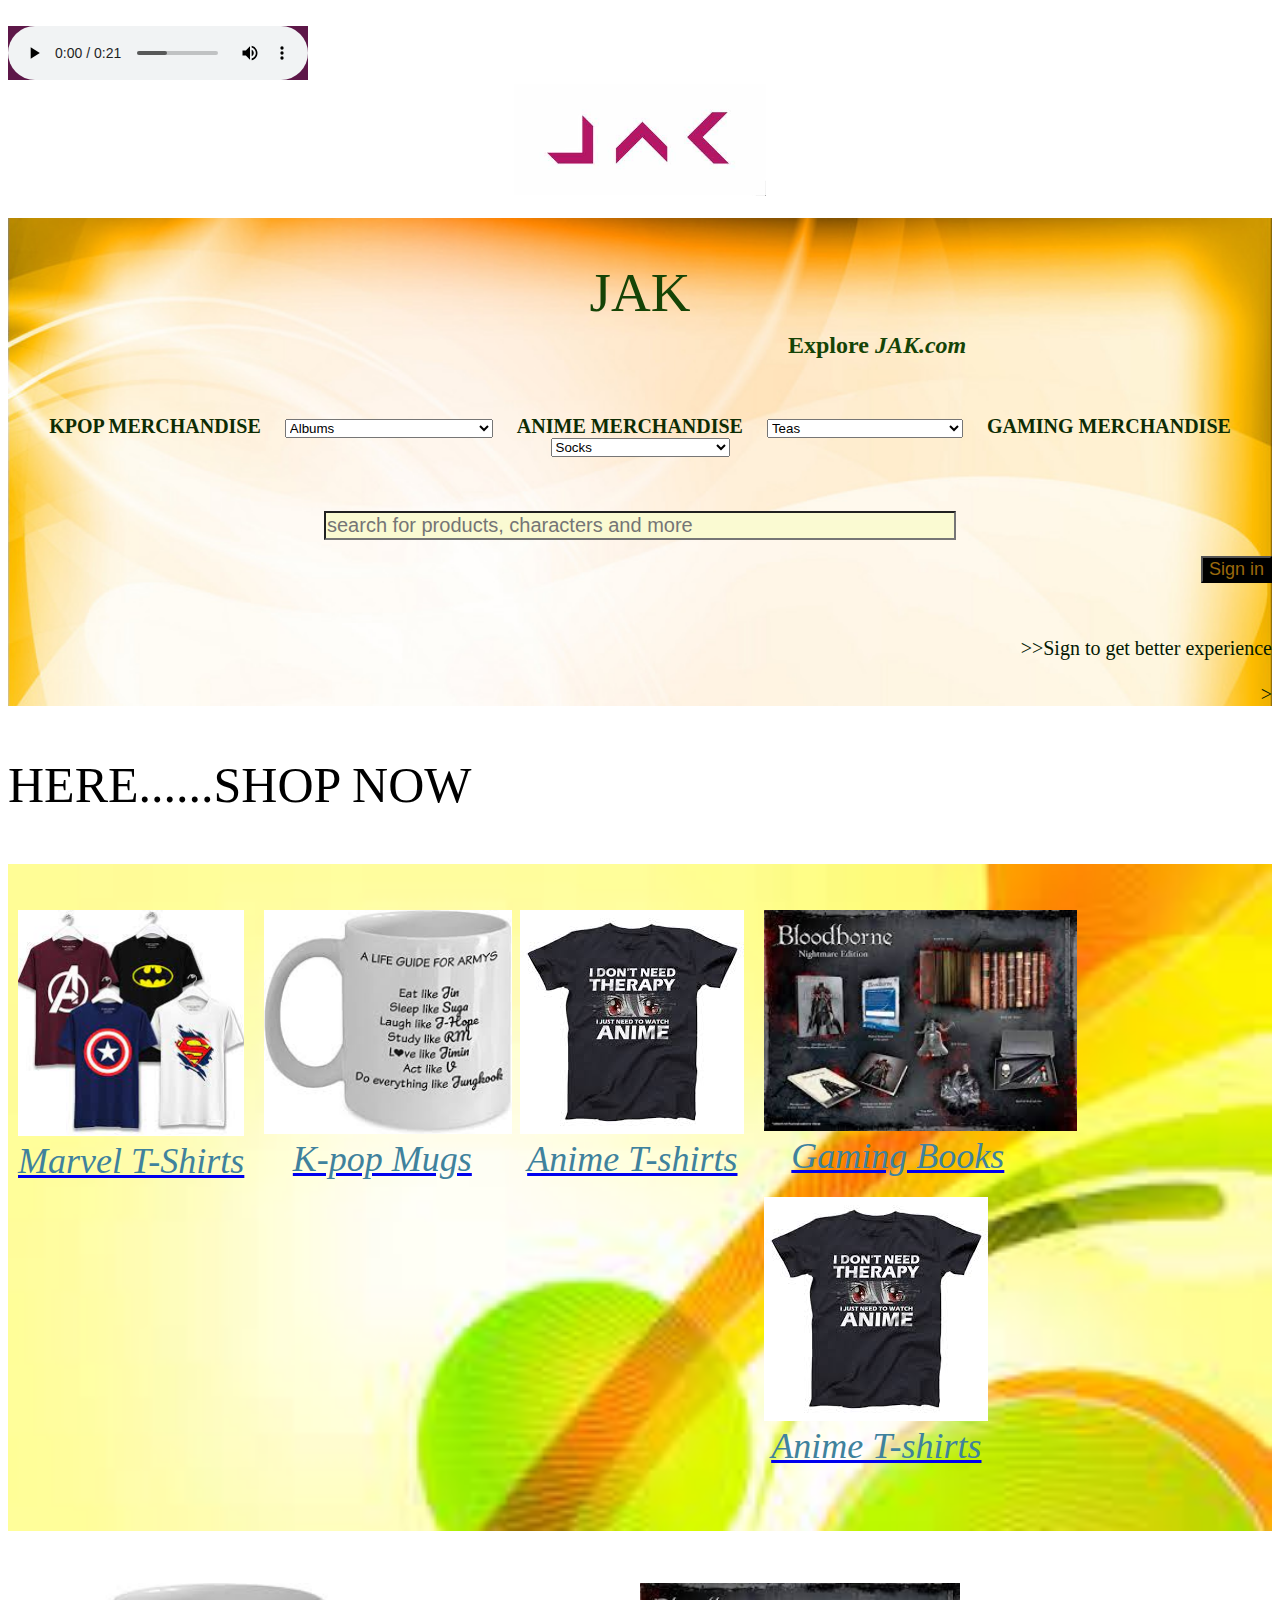
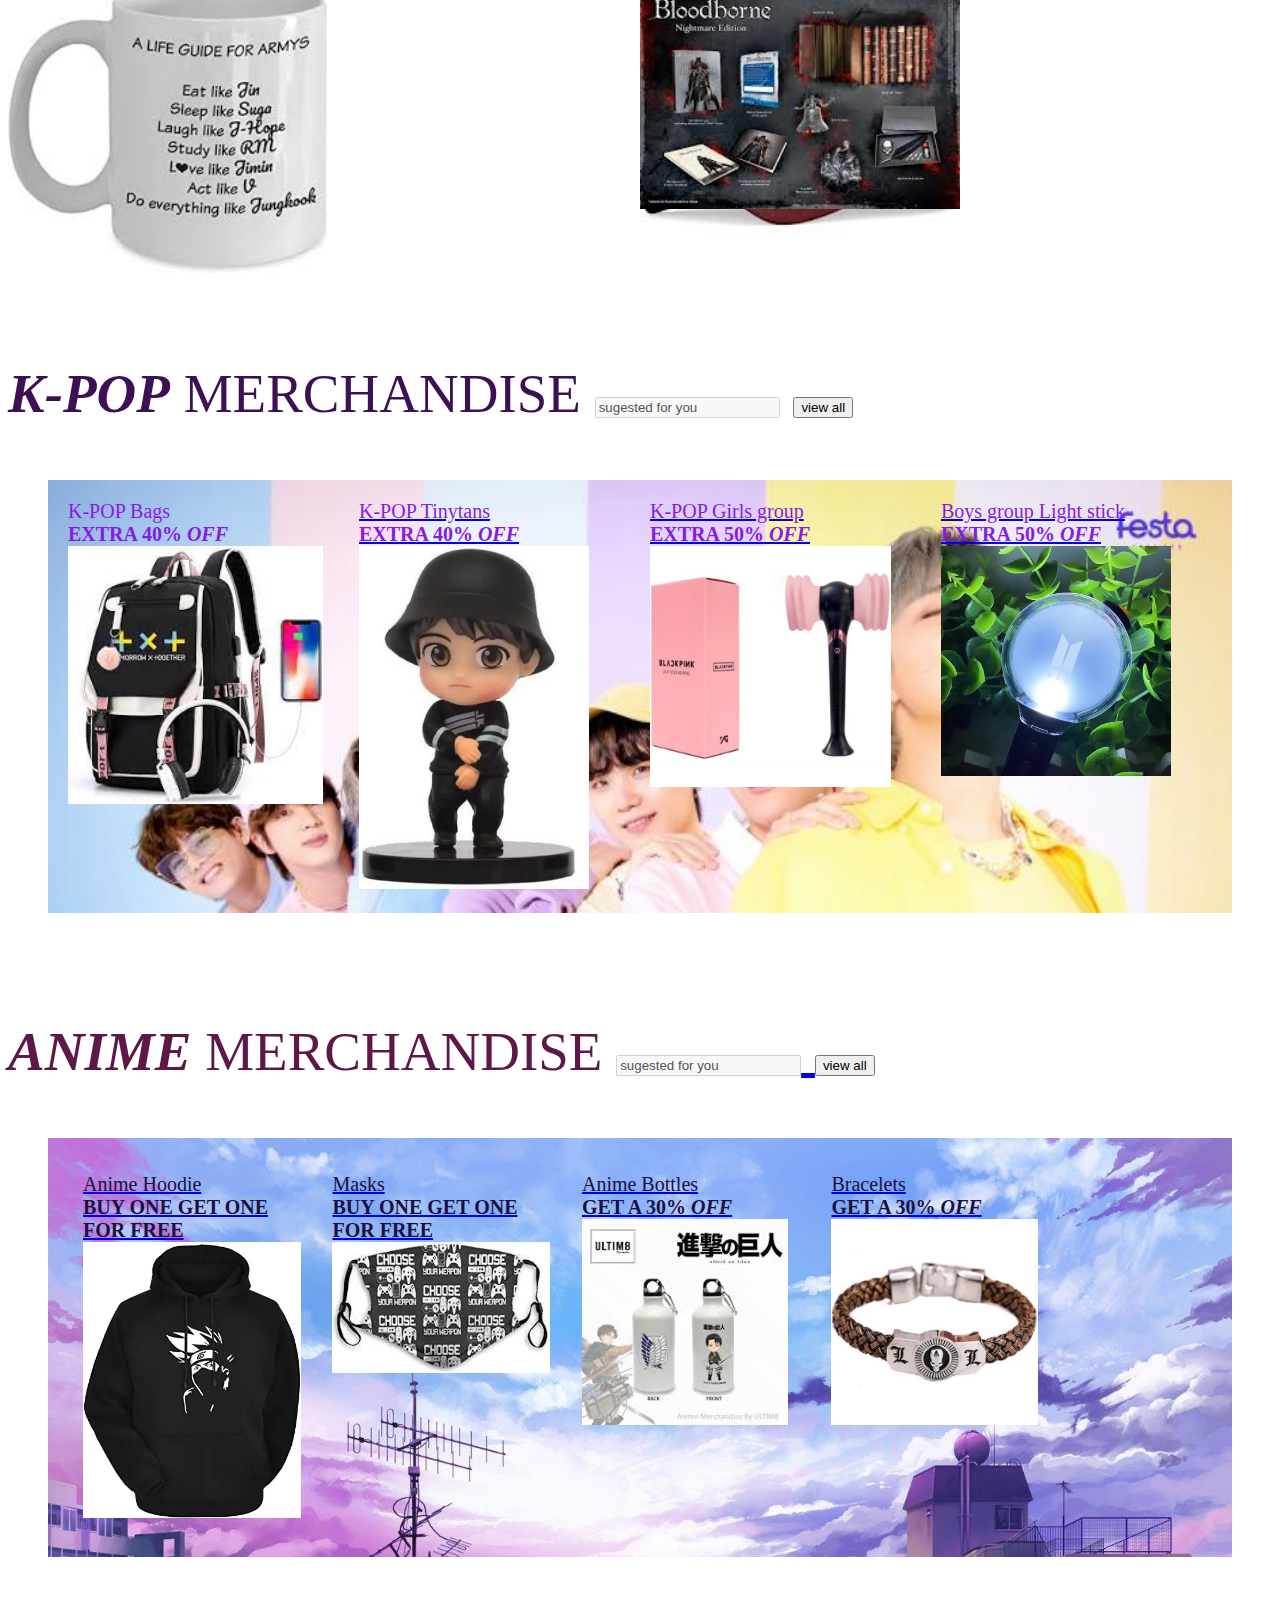
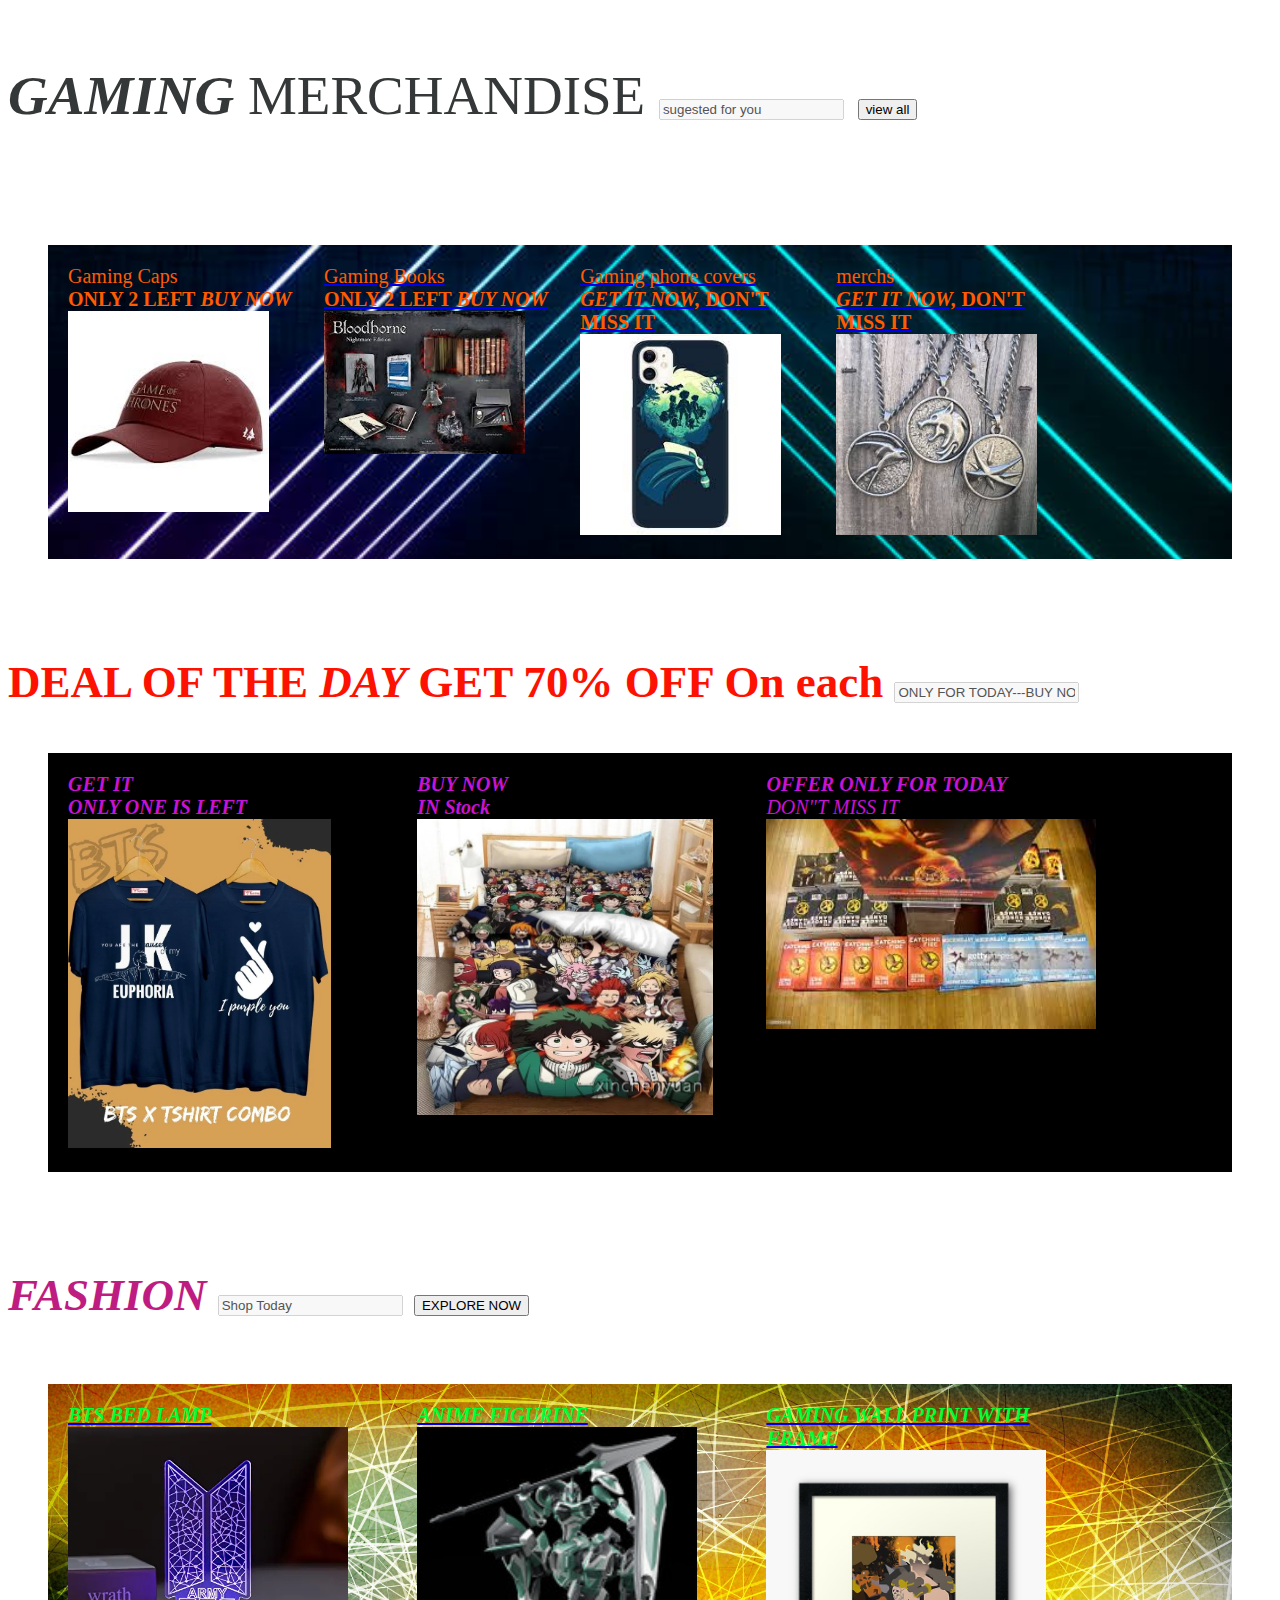
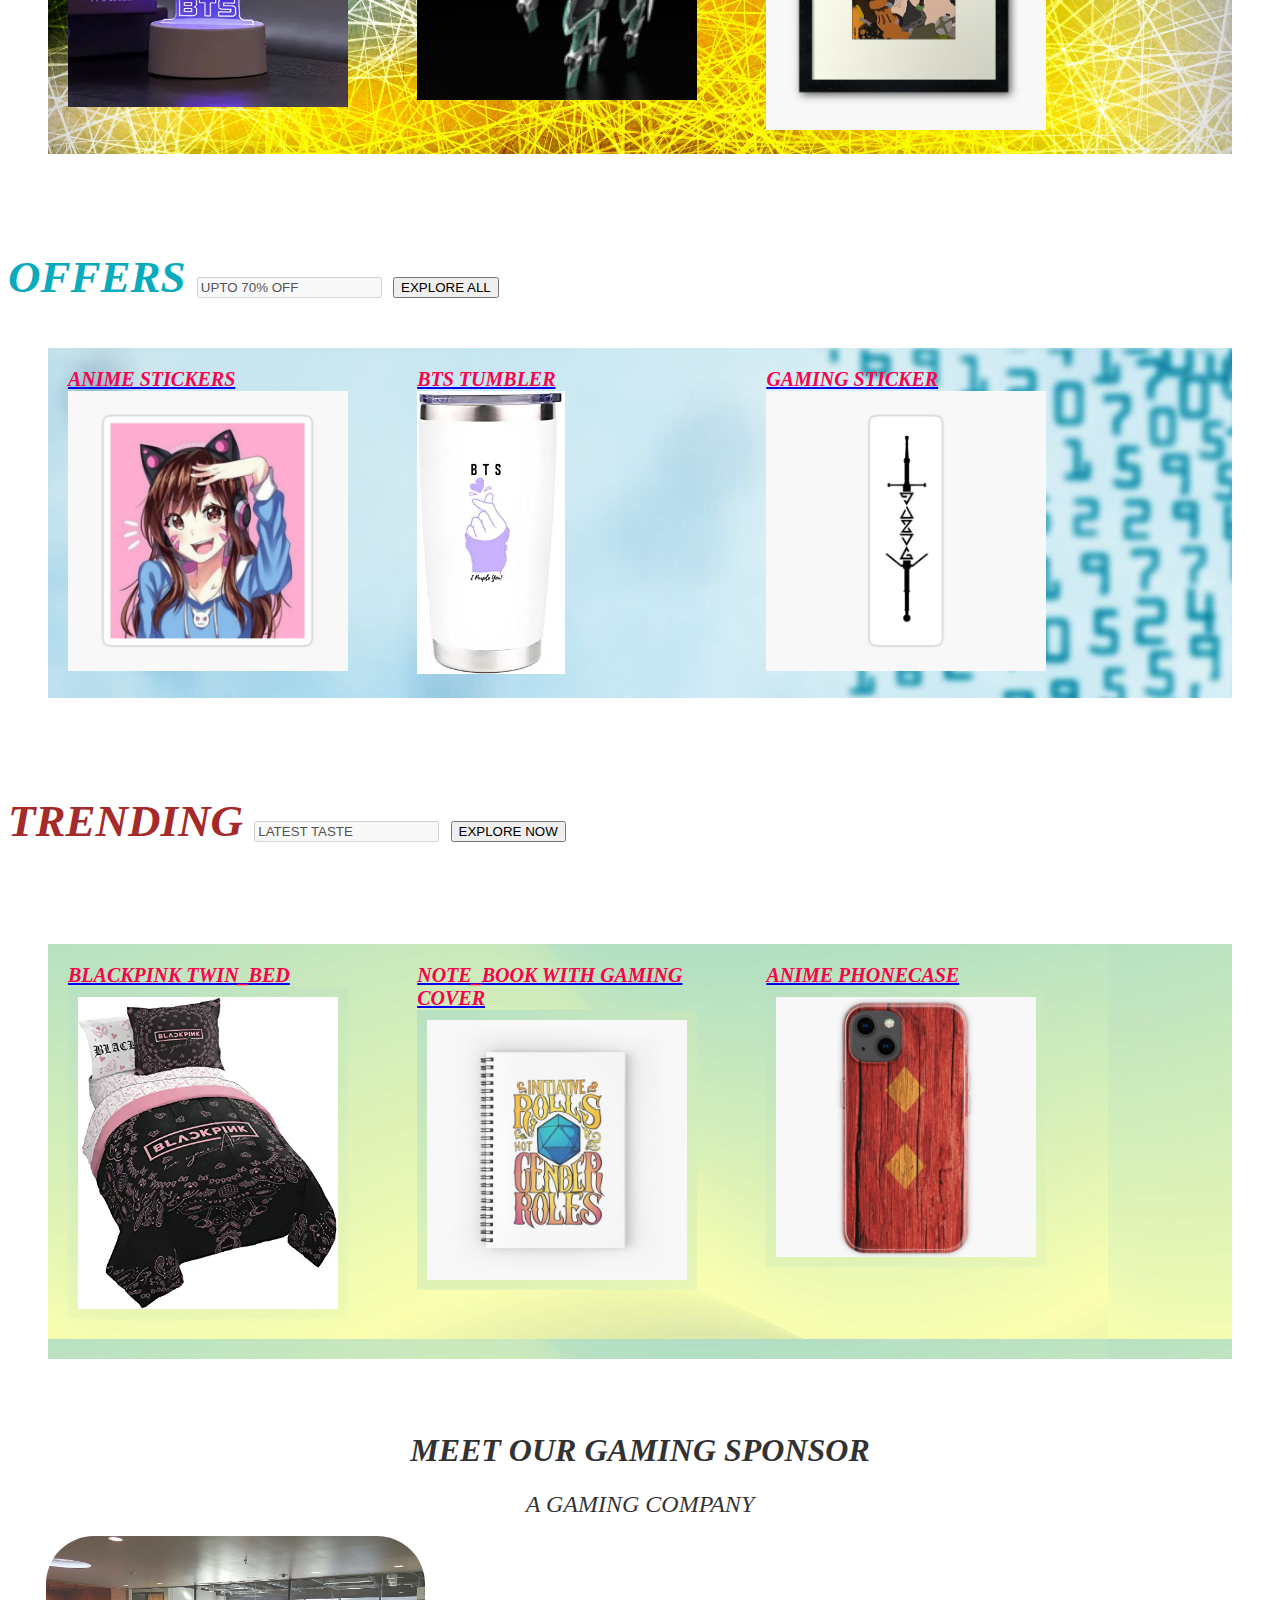
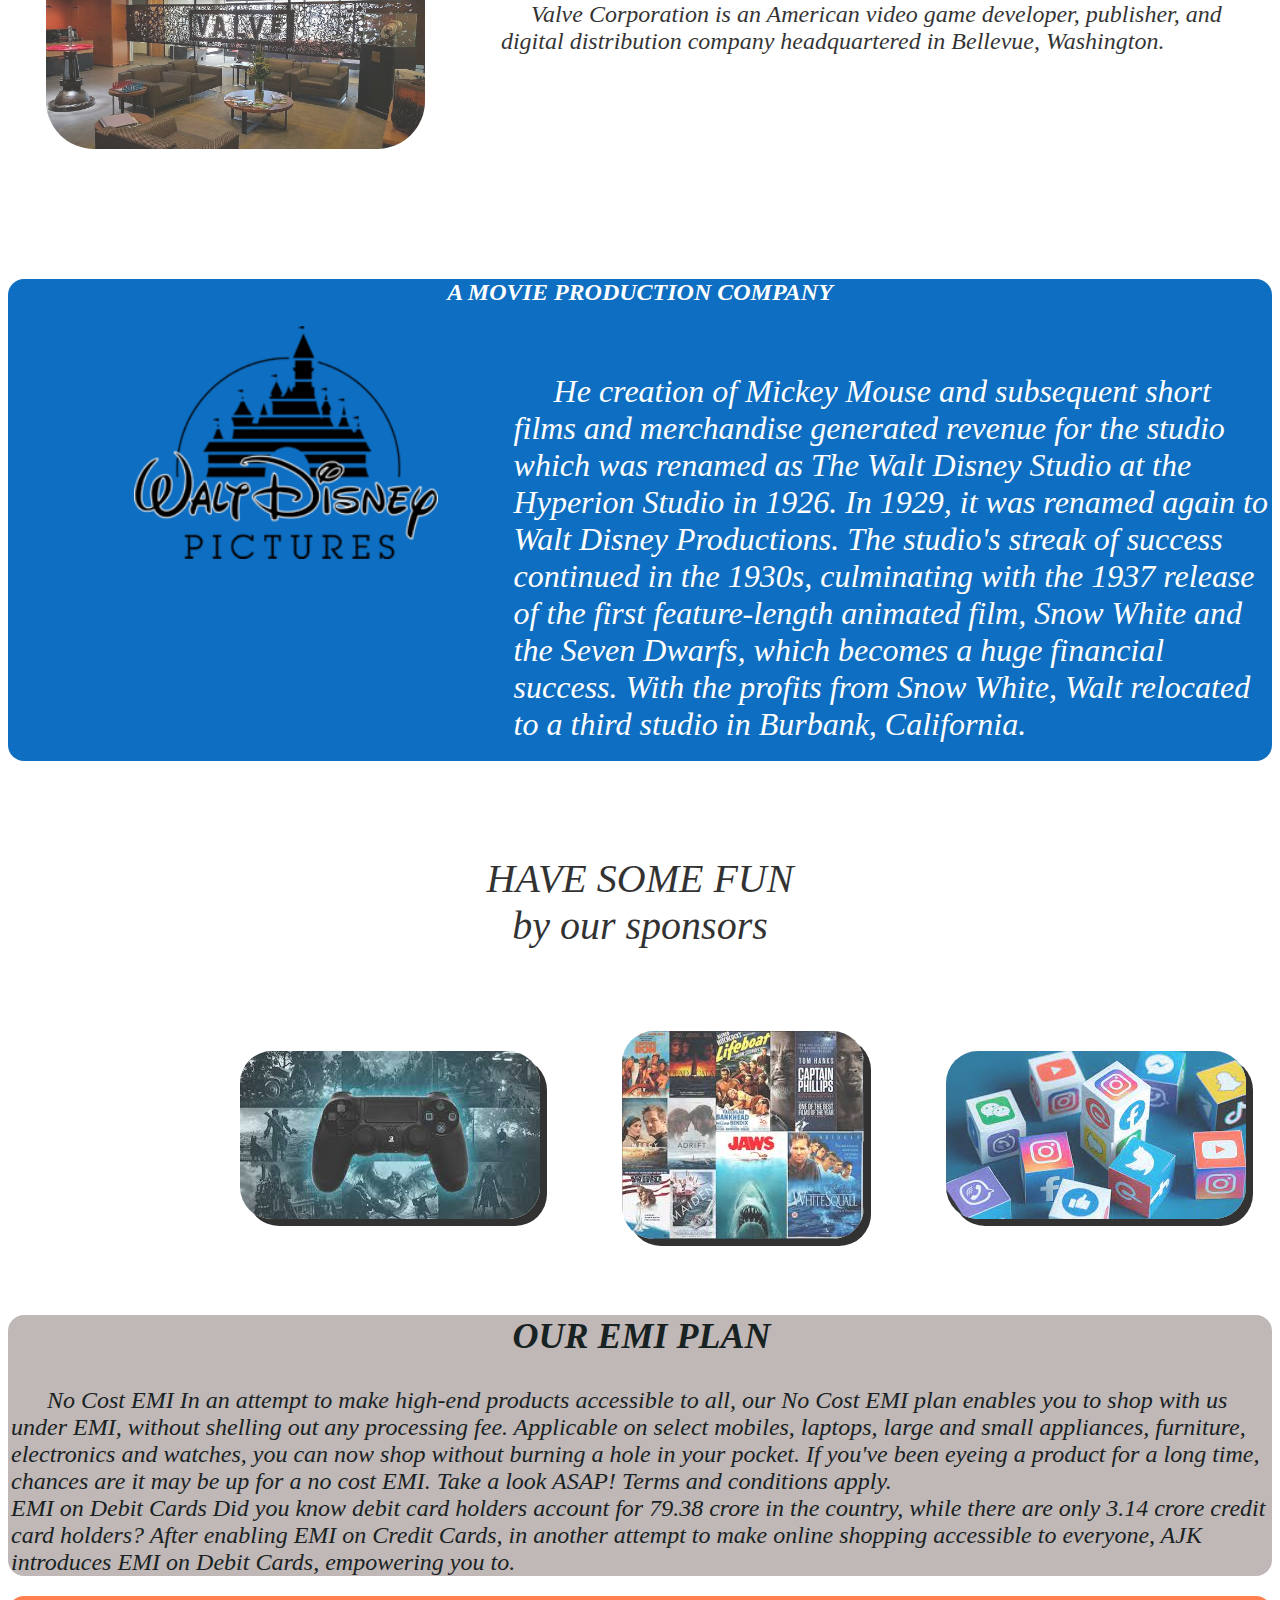
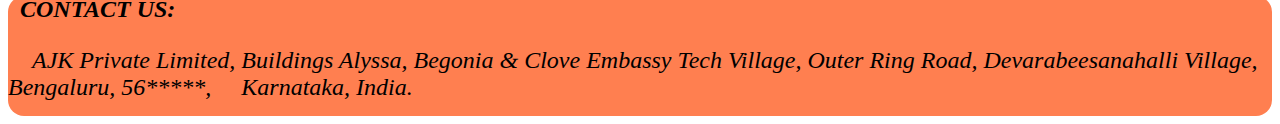
==== commit 2cb1dc5f: "Update index.html" ====
--- a/index.html
+++ b/index.html
@@ -456,48 +456,64 @@
   </p><br><br>
 
 
-  <p style="color:#1e646e;font-size:45px"><em><strong>SPONSORED</strong></em>
-    <input type="text" value="GIVEN BY" disabled><br>
-    THIS IS SPONSORED BY<br><br>
-    <div style="background-color:#1e646e;"
-  <figcaption style="font-size:20px;color:#154406">A GAMING COMPANY</figcaption><br>
-  <img src="valve-coperation sponso.jpg" alt="valve-coperation" style="width:40% ;text-align:left" />
-
-  <p>Valve Corporation is an American video game developer, publisher, and digital distribution company headquartered in
+  <div style="background-color: white;opacity:0.8;border-radius:2rem;">
+  <h1><center><em><strong>MEET OUR GAMING SPONSOR</strong></em></center></h1>
+    
+    
+  <center><figcaption style="font-size:20px;color:black;font-size: x-large;">A GAMING COMPANY</figcaption></center><br>
+  <img src="valve-coperation sponso.jpg" alt="valve-coperation" style="width:30% ;text-align:left;margin-left:3%;border-radius: 3rem;" />
+  <div style="font-size: x-large; margin-left:39%;margin-top:-12%;margin-bottom:10%">
+   &nbsp;&nbsp;&nbsp;&nbsp;&nbsp;Valve Corporation is an American video game developer, publisher, and digital distribution company headquartered in
     Bellevue, Washington.
+  </div>
+  <br>
+</div>
     <br><br><br>
   </p>
-  <figcaption style="font-size:20px;color:#154406">A MOVIE PRODUCTION COMPANY</figcaption>
-  <img src="walt-disney-movie-sponso.png" alt="walt-disney" style="width:40% ;text-align:left" /><br><br>
-
-  <p>he creation of Mickey Mouse and subsequent short films and merchandise generated revenue for the studio
+  
+  
+
+  <div style="border-radius: 1rem; background-color:#0e6ec1;color:white;">
+    <center><h2 style="color: white; margin-top: 2%;">A MOVIE PRODUCTION COMPANY</h2></center>
+    <div style="width:60%;height:60%; margin-left:10%;"><img src="walt-disney-movie-sponso.png" alt="walt-disney" style="width:40% ;text-align:left" /></div>
+    
+    <div style="margin-left:40%; margin-top:-15%;font-size: xx-large;">
+      &nbsp;&nbsp;&nbsp;&nbsp;&nbsp;He creation of Mickey Mouse and subsequent short films and merchandise generated revenue for the studio
     which was renamed as The Walt Disney Studio at the Hyperion Studio in 1926.
     In 1929, it was renamed again to Walt Disney Productions.
     The studio's streak of success continued in the 1930s, culminating with the 1937 release of the first feature-length
     animated film, Snow White and the Seven Dwarfs,
     which becomes a huge financial success. With the profits from Snow White, Walt relocated to a third studio in
-    Burbank, California.</p>
+    Burbank, California.
+    </div>
+    <br>
+    </div>
   <br><br><br>
-  <center>
-    <p style="font-size:40px;color:#ff5b00;">DO SOME FUN<br><em font-size="20px">by sponsores</em></p>
-  </center>
-  <table cellpadding="40" style="margin-left: 15%;">
-    <tr>
-      <td> <a href="games.html"><img src="download.jpg">
-          <figcaption> GAMES </figcaption>
-        </a></td>
-      <td> <a href="Movies.html"><img src="images.jpg">
-          <figcaption> MOVIES </figcaption>
-        </a></td>
-      <td> <a href="Social Media.html"><img src="social media.jpg">
-          <figcaption> SOCIAL MEDIA </figcaption>
-        </a></td>
-    </tr>
-  </table>
-
+  
+  <div style="background-color: white; opacity:0.8;border-radius:2rem;">
+    <center>
+      <p style="font-size:40px;color:black; font-family: cursive;">HAVE SOME FUN<br><em font-size="20px">by our sponsors</em></p>
+    </center>
+    <table cellpadding="40" style="margin-left: 15%;">
+      <tr>
+        <td> <a href="games.html"><img src="download.jpg" style="box-shadow:7px 7px black;border-radius: 2rem;" >
+            
+          </a></td>
+        <td> <a href="Movies.html"><img src="images.jpg" style="box-shadow:7px 7px black;border-radius: 2rem;">
+            
+          </a></td>
+        <td> <a href="Social Media.html"><img src="social media.jpg" style="box-shadow:7px 7px black;border-radius: 2rem;">
+            
+          </a></td>
+      </tr>
+    </table>
   </div>
 
-  <p style="background-color:rgb(21, 98, 72);font-size:medium;color:black;">No Cost EMI
+  </p>
+
+  <div style="background-color:rgb(192, 183, 183);font-size:x-large;color:#182222; border-radius: 1rem; padding-left: 3px;">
+    <h2 style="text-align:center;">OUR EMI PLAN</h2>
+    &nbsp;&nbsp;&nbsp;&nbsp;&nbsp;&nbsp;No Cost EMI
     In an attempt to make high-end products accessible to all,
     our No Cost EMI plan enables you to shop with us under EMI,
     without shelling out any processing fee. Applicable on select mobiles, laptops,
@@ -510,22 +526,25 @@
     Did you know debit card holders account for 79.38 crore in the country,
     while there are only 3.14 crore credit card holders? After enabling EMI on Credit Cards,
     in another attempt to make online shopping accessible to everyone, AJK introduces EMI on Debit Cards,
-    empowering you to</p>
-
-
-  <input value="YOU CAN CONTACT US BY" line-width="100%" background-color="grey" font-size="medium" color="#353838">
-  <p>AJK Private Limited,
-
-    Buildings Alyssa, Begonia &
-
-    Clove Embassy Tech Village,
-
-    Outer Ring Road, Devarabeesanahalli Village,
-
-    Bengaluru, 56*****,
-
-    Karnataka, India.
-  </p>
+    empowering you to.</div>
+
+<footer>
+  <div style="width: 100%;height:120px;background-color:coral;border-radius: 1rem;">
+    <h2>&nbsp;&nbsp;CONTACT US:</h2>
+    <p style="font-size: X-LARGE;">&nbsp;&nbsp;&nbsp;&nbsp;AJK Private Limited,
+
+      Buildings Alyssa, Begonia &
+
+      Clove Embassy Tech Village,
+
+      Outer Ring Road, Devarabeesanahalli Village,
+
+      Bengaluru, 56*****,&nbsp;&nbsp;&nbsp;&nbsp;
+
+      Karnataka, India.
+    </p>
+</div>
+</footer>
 
 </body>
 
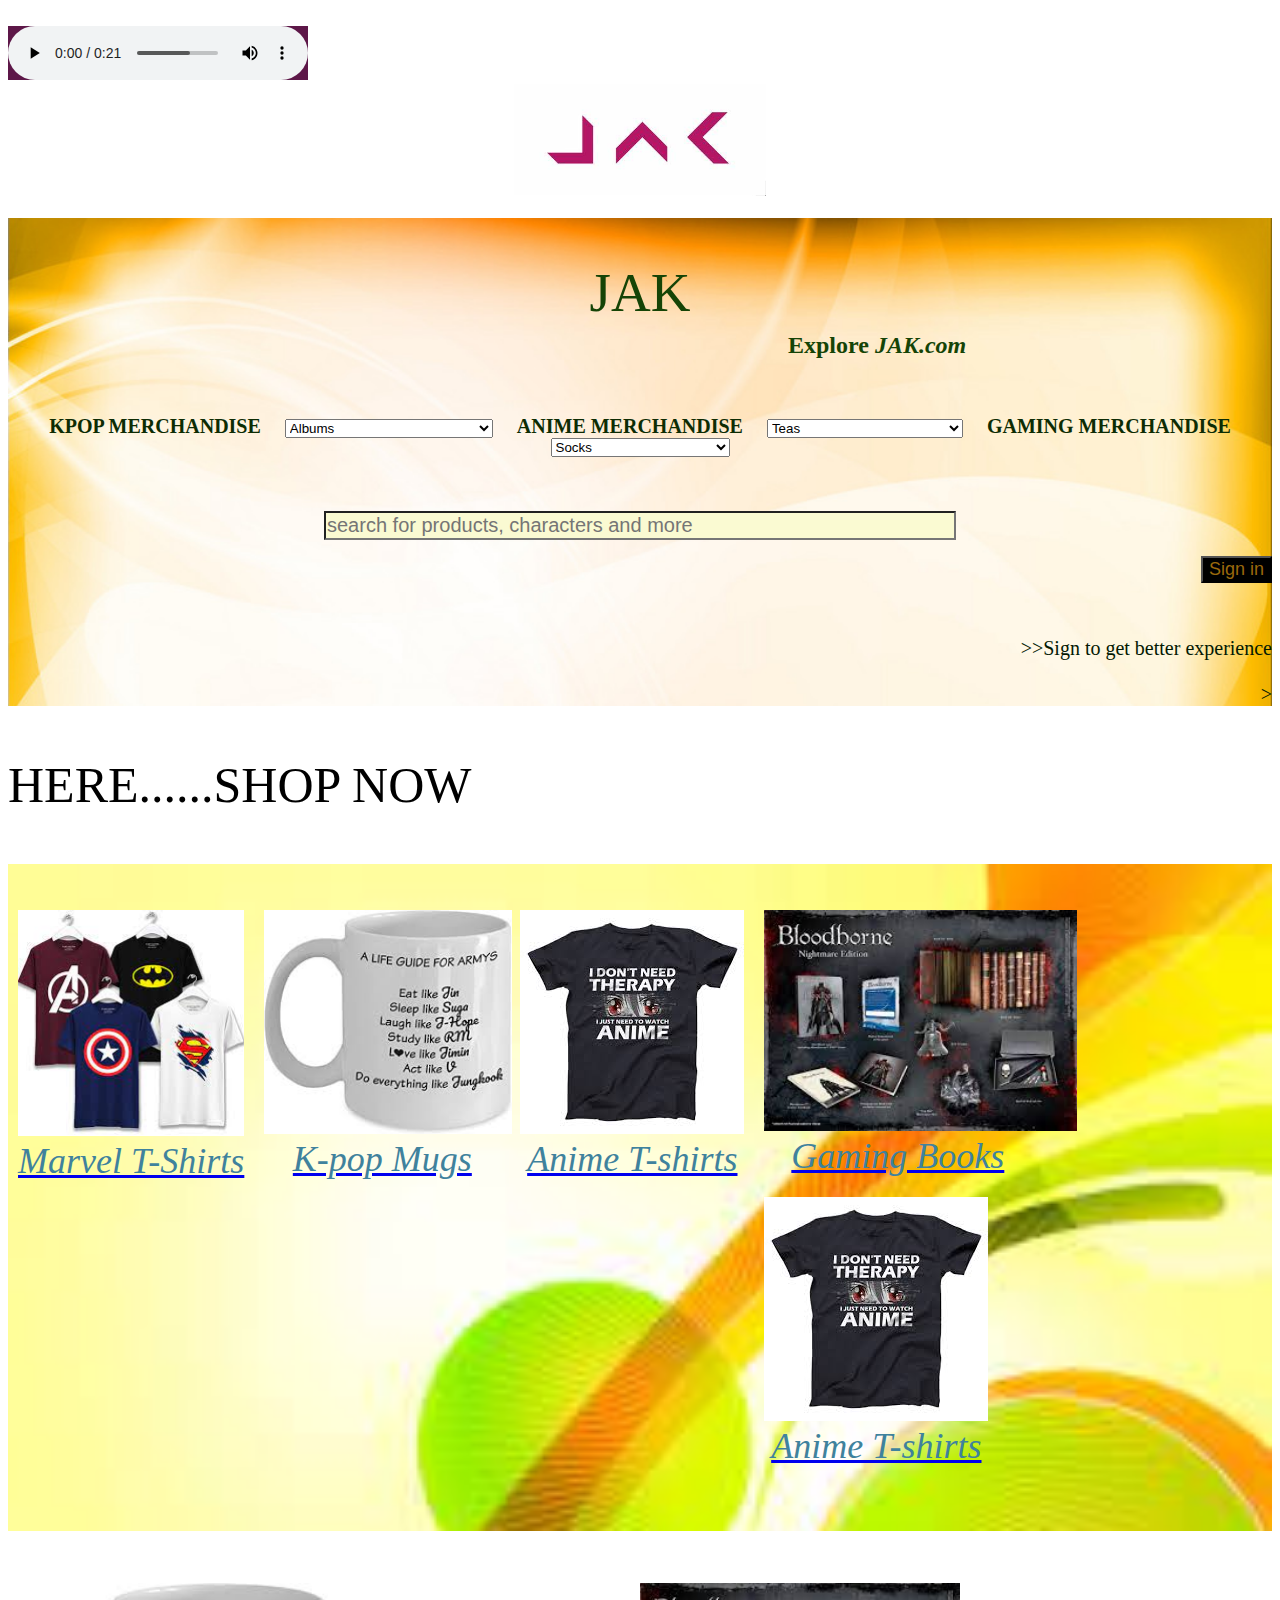
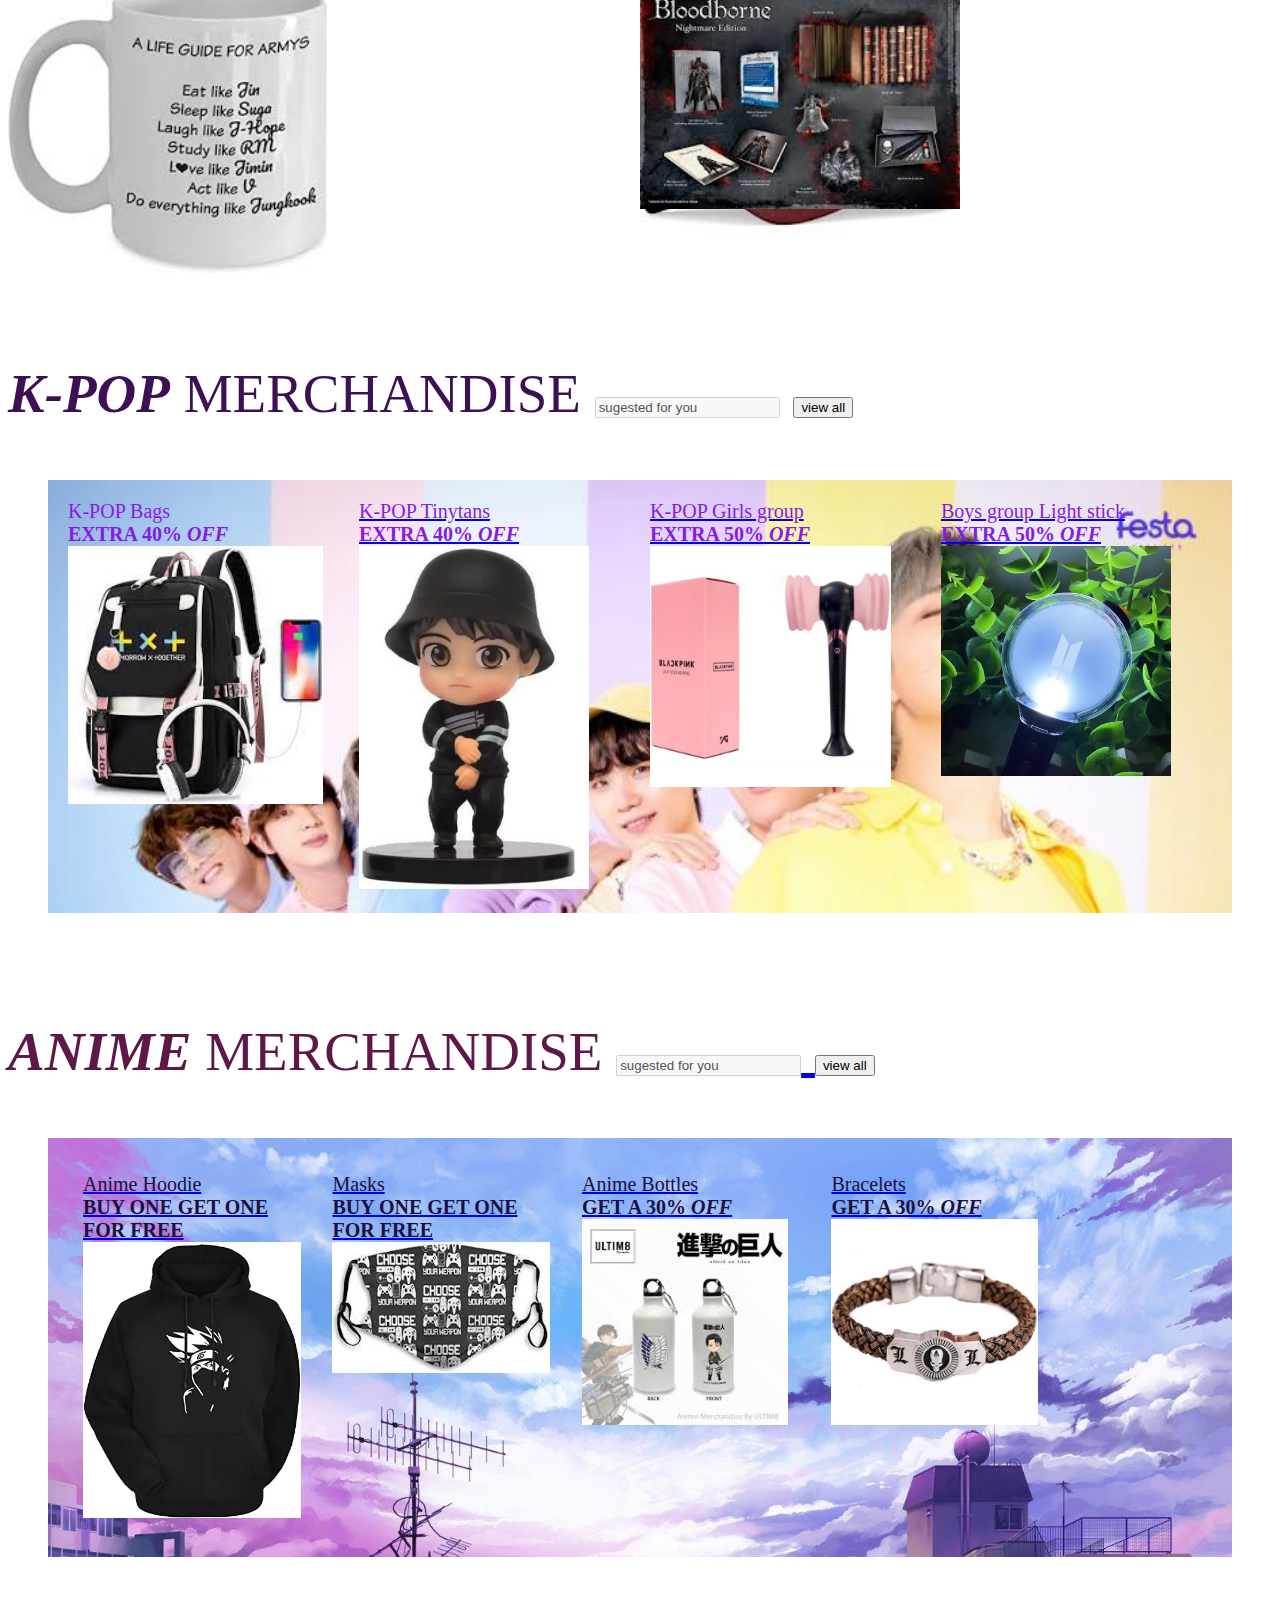
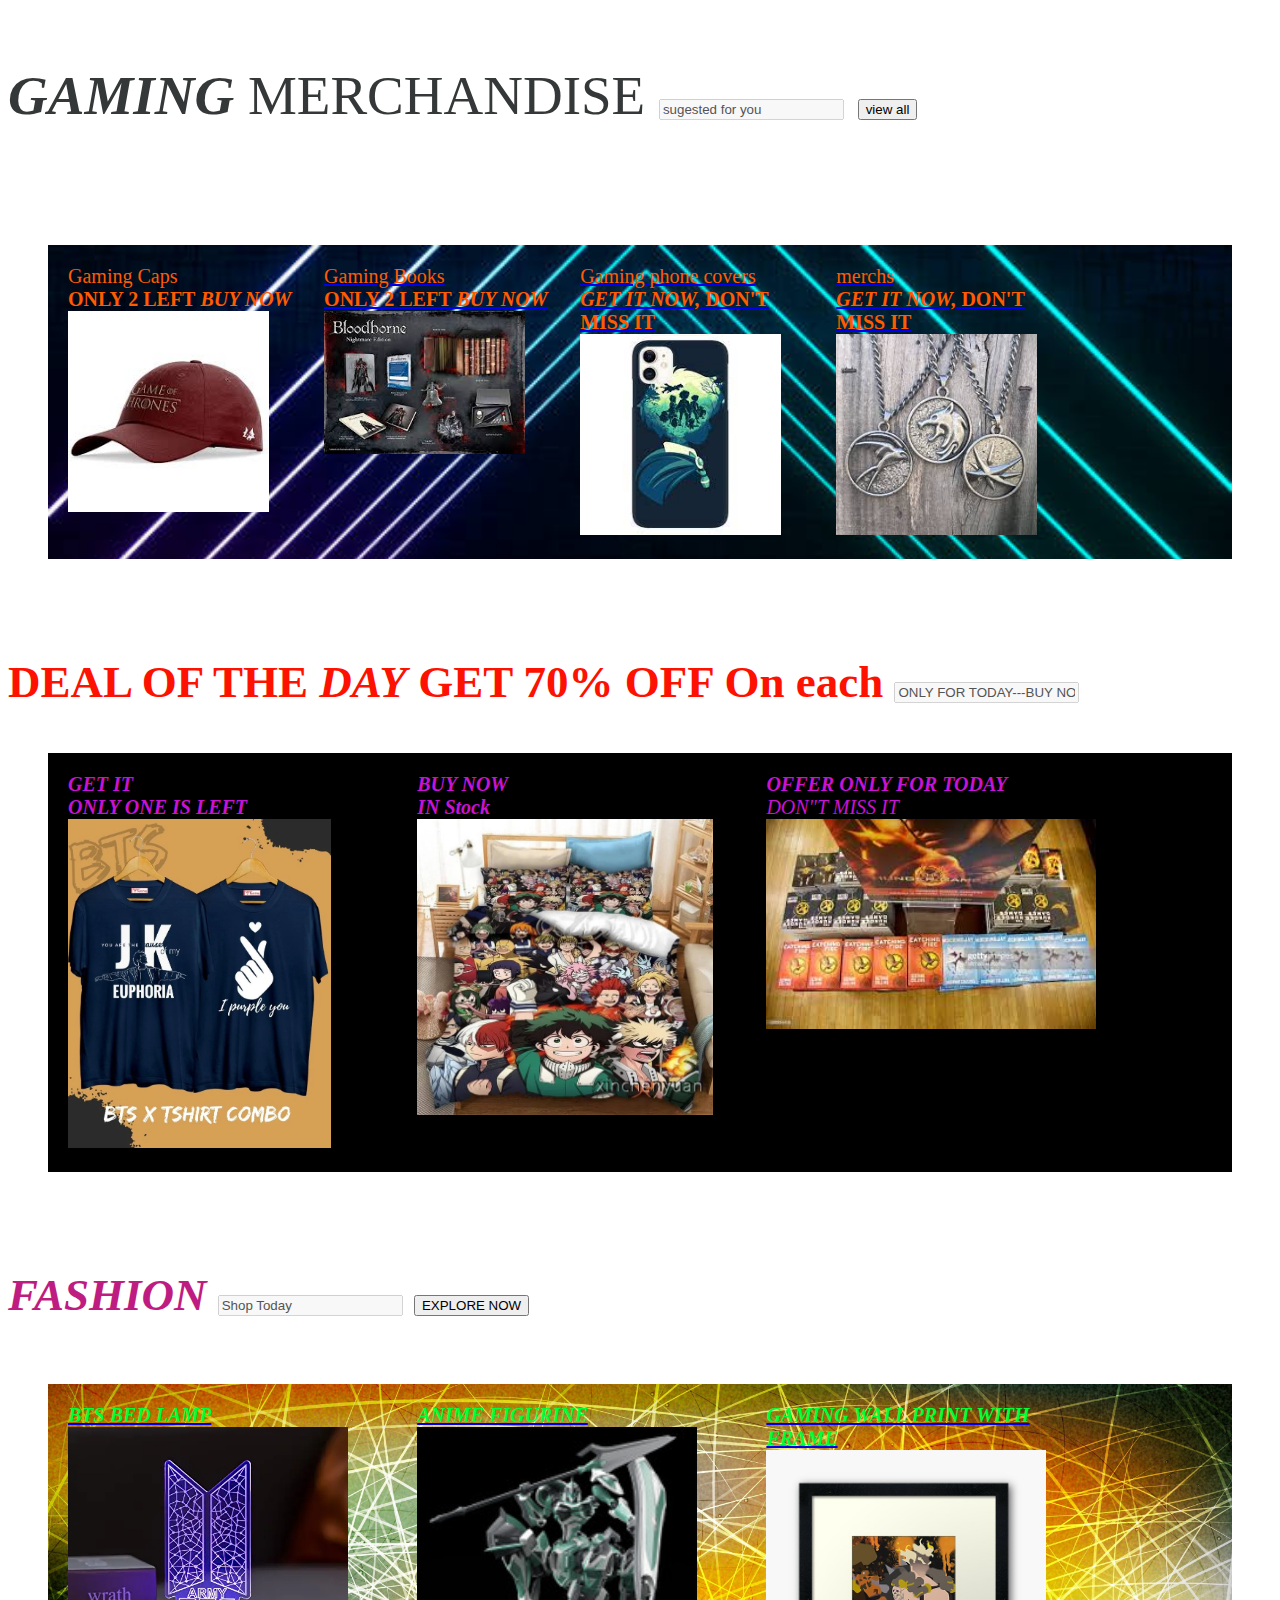
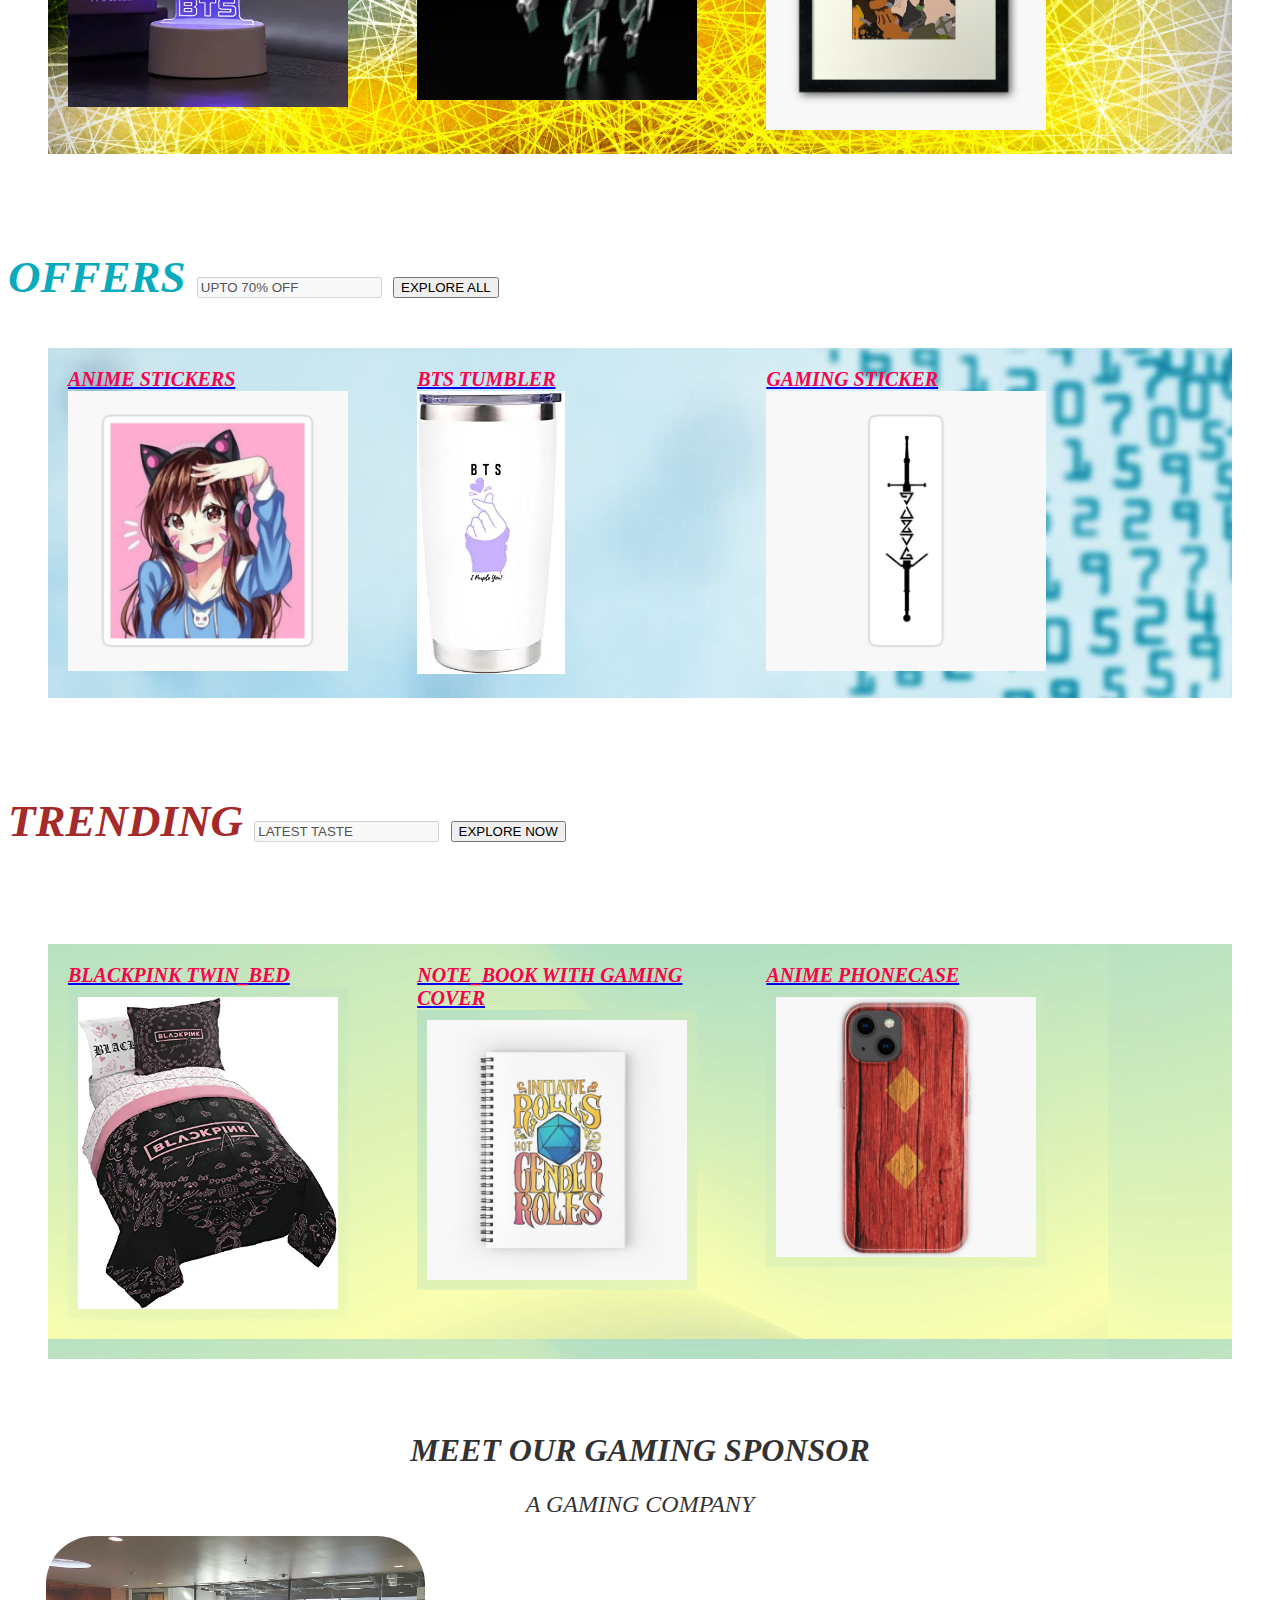
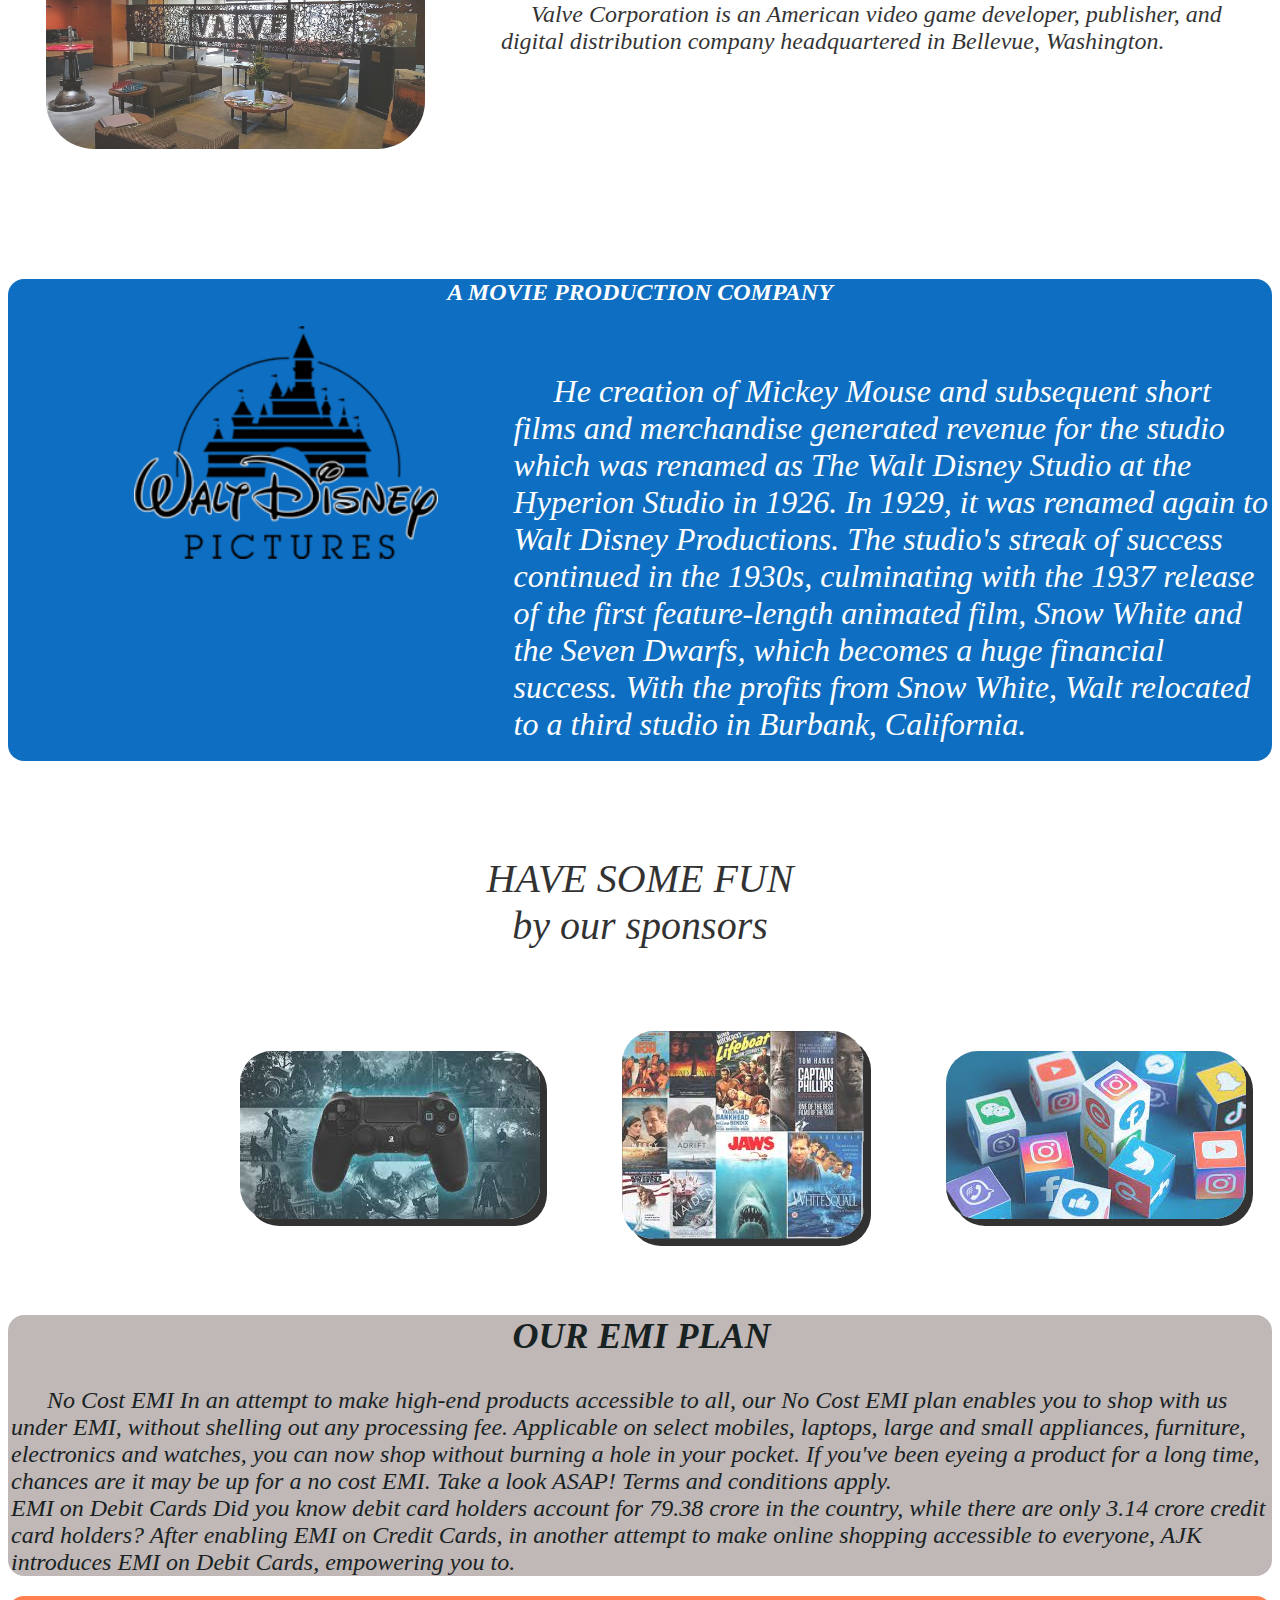
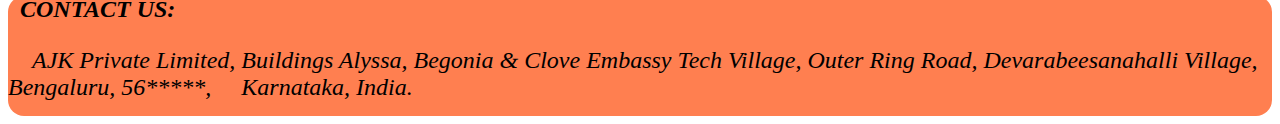
==== commit 9b2b6f52: "Update index.html" ====
--- a/index.html
+++ b/index.html
@@ -17,7 +17,7 @@
 
 <center><img src="JAK LOGO.jpeg" alt="LOGO OF JAK" style="width:20%;" /></center><br>
 
-<body style="background-size:100%;" background="back.light whirte.jpg">
+<body style="background-size:cover; background-position: center;background-attachment: fixed; background-repeat: no-repeat;" background="https://img.freepik.com/free-vector/hand-painted-background-violet-orange-colours_23-2148427578.jpg?w=2000">
   
   <style>
     .color{
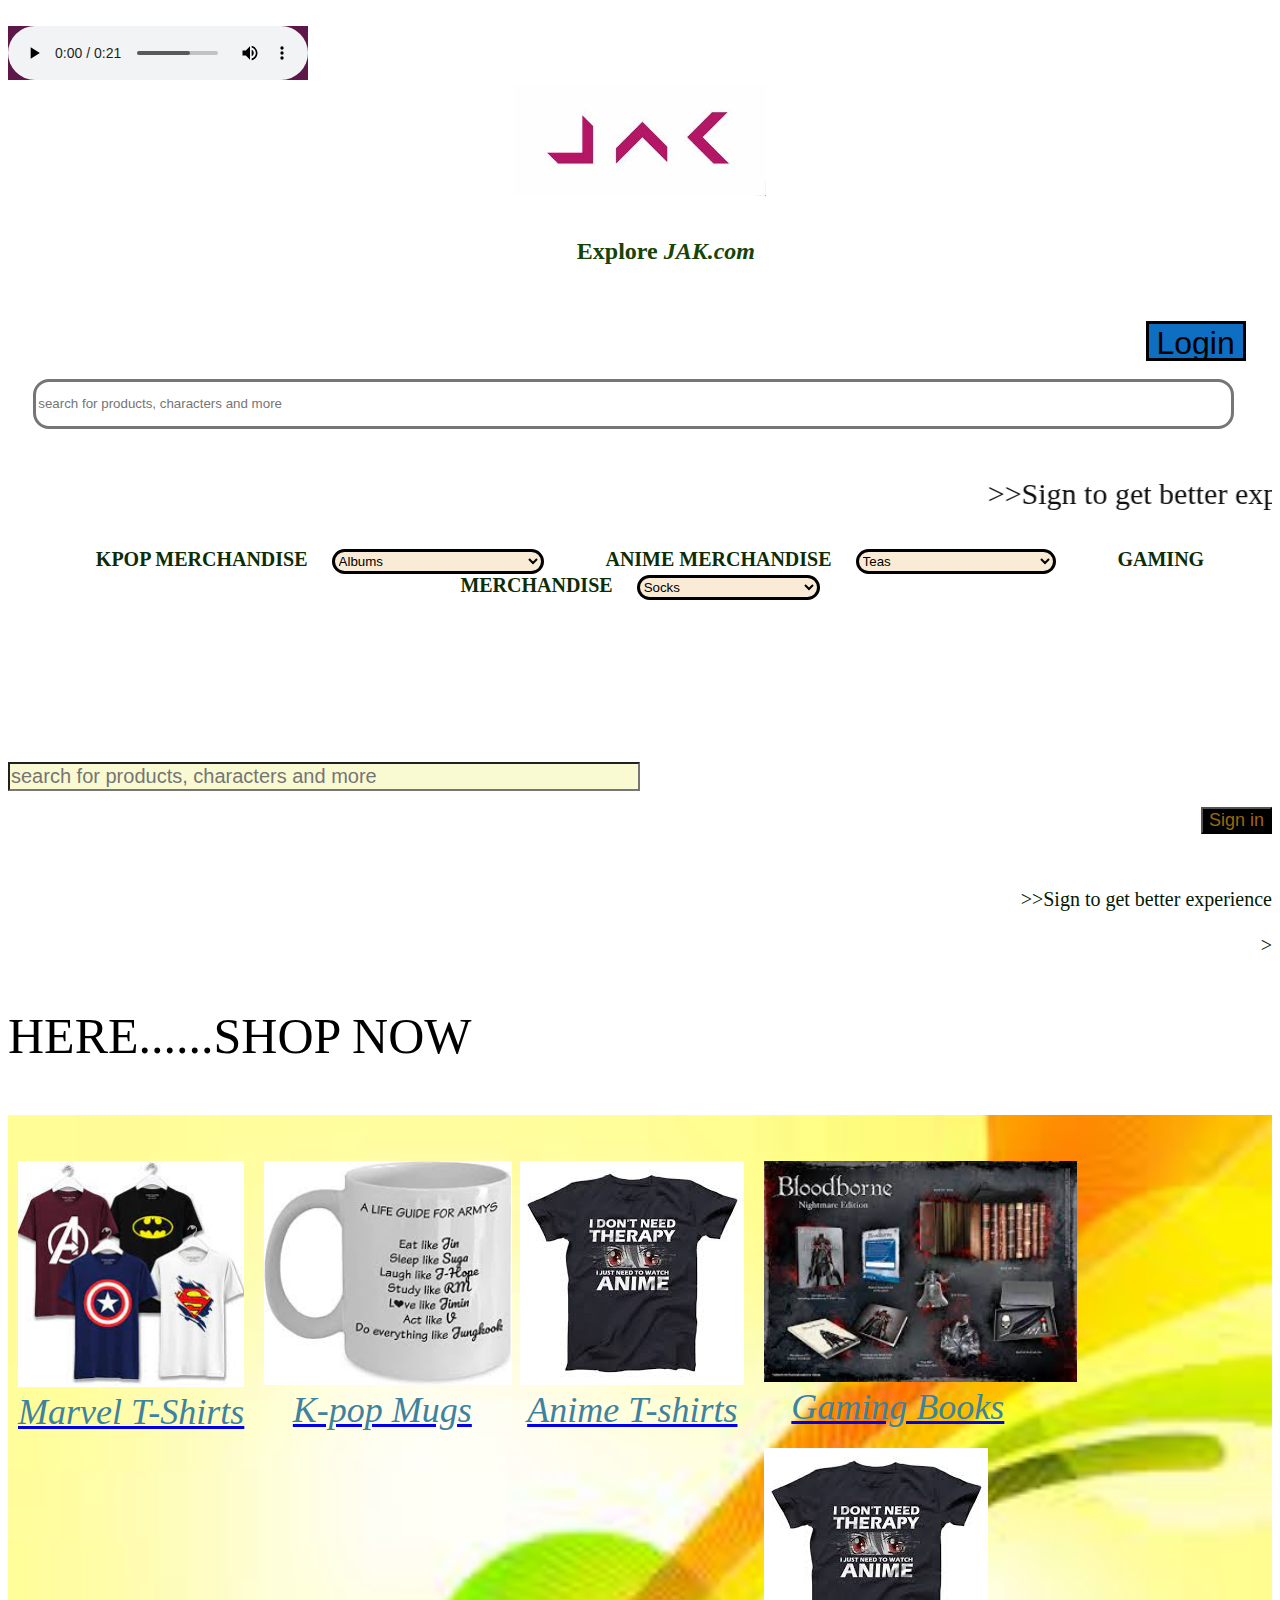
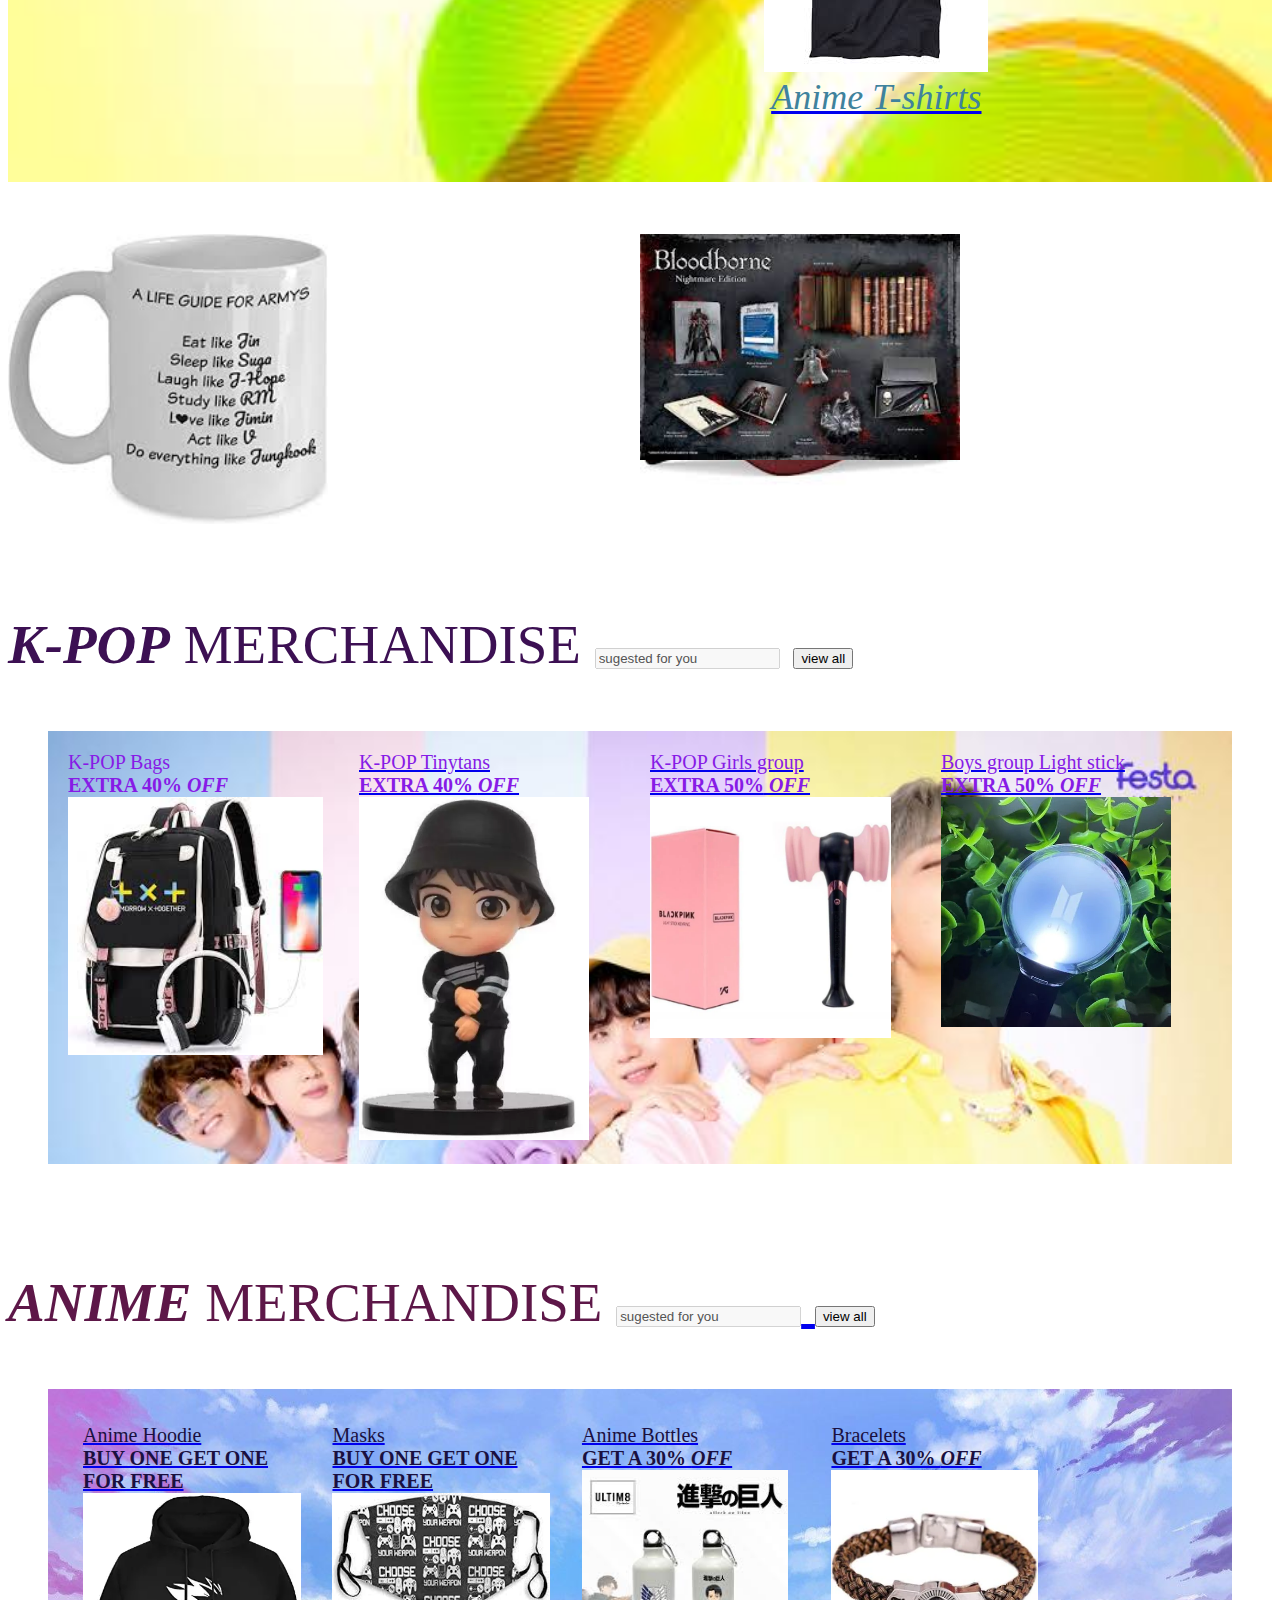
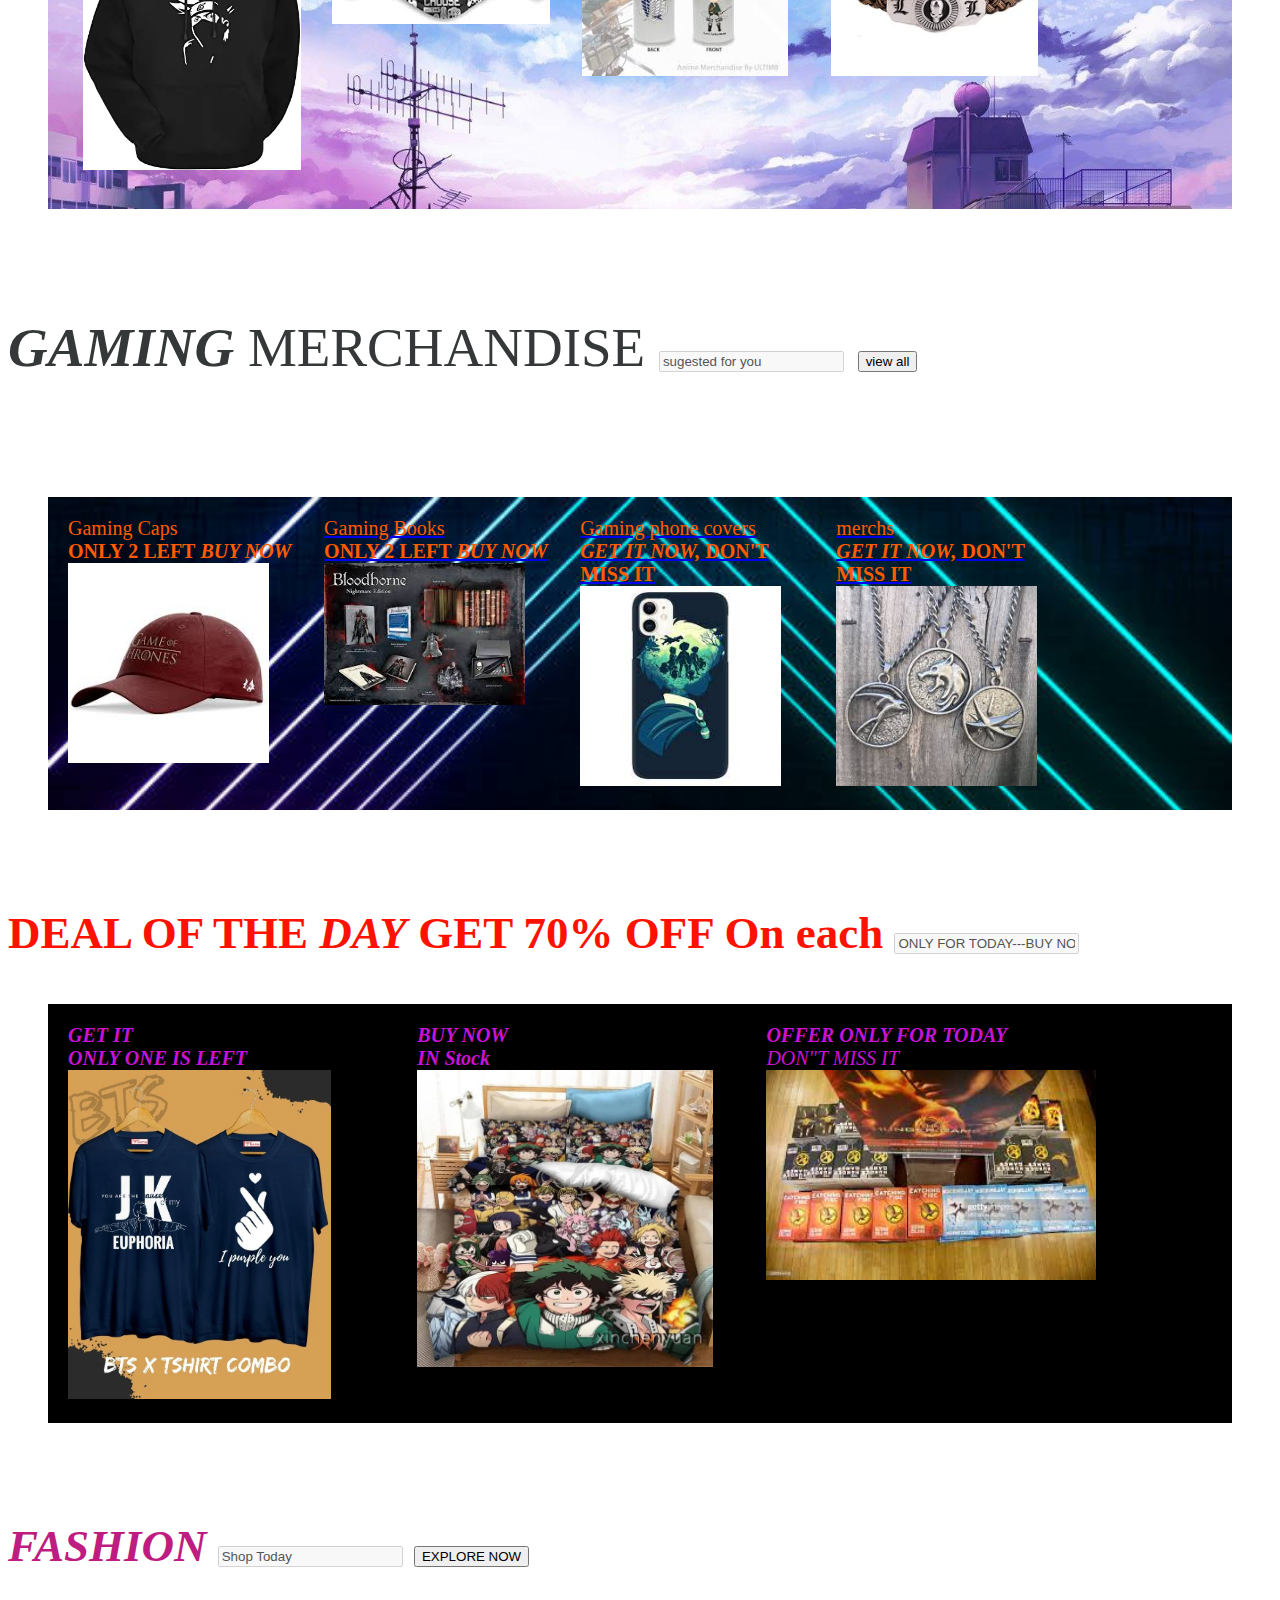
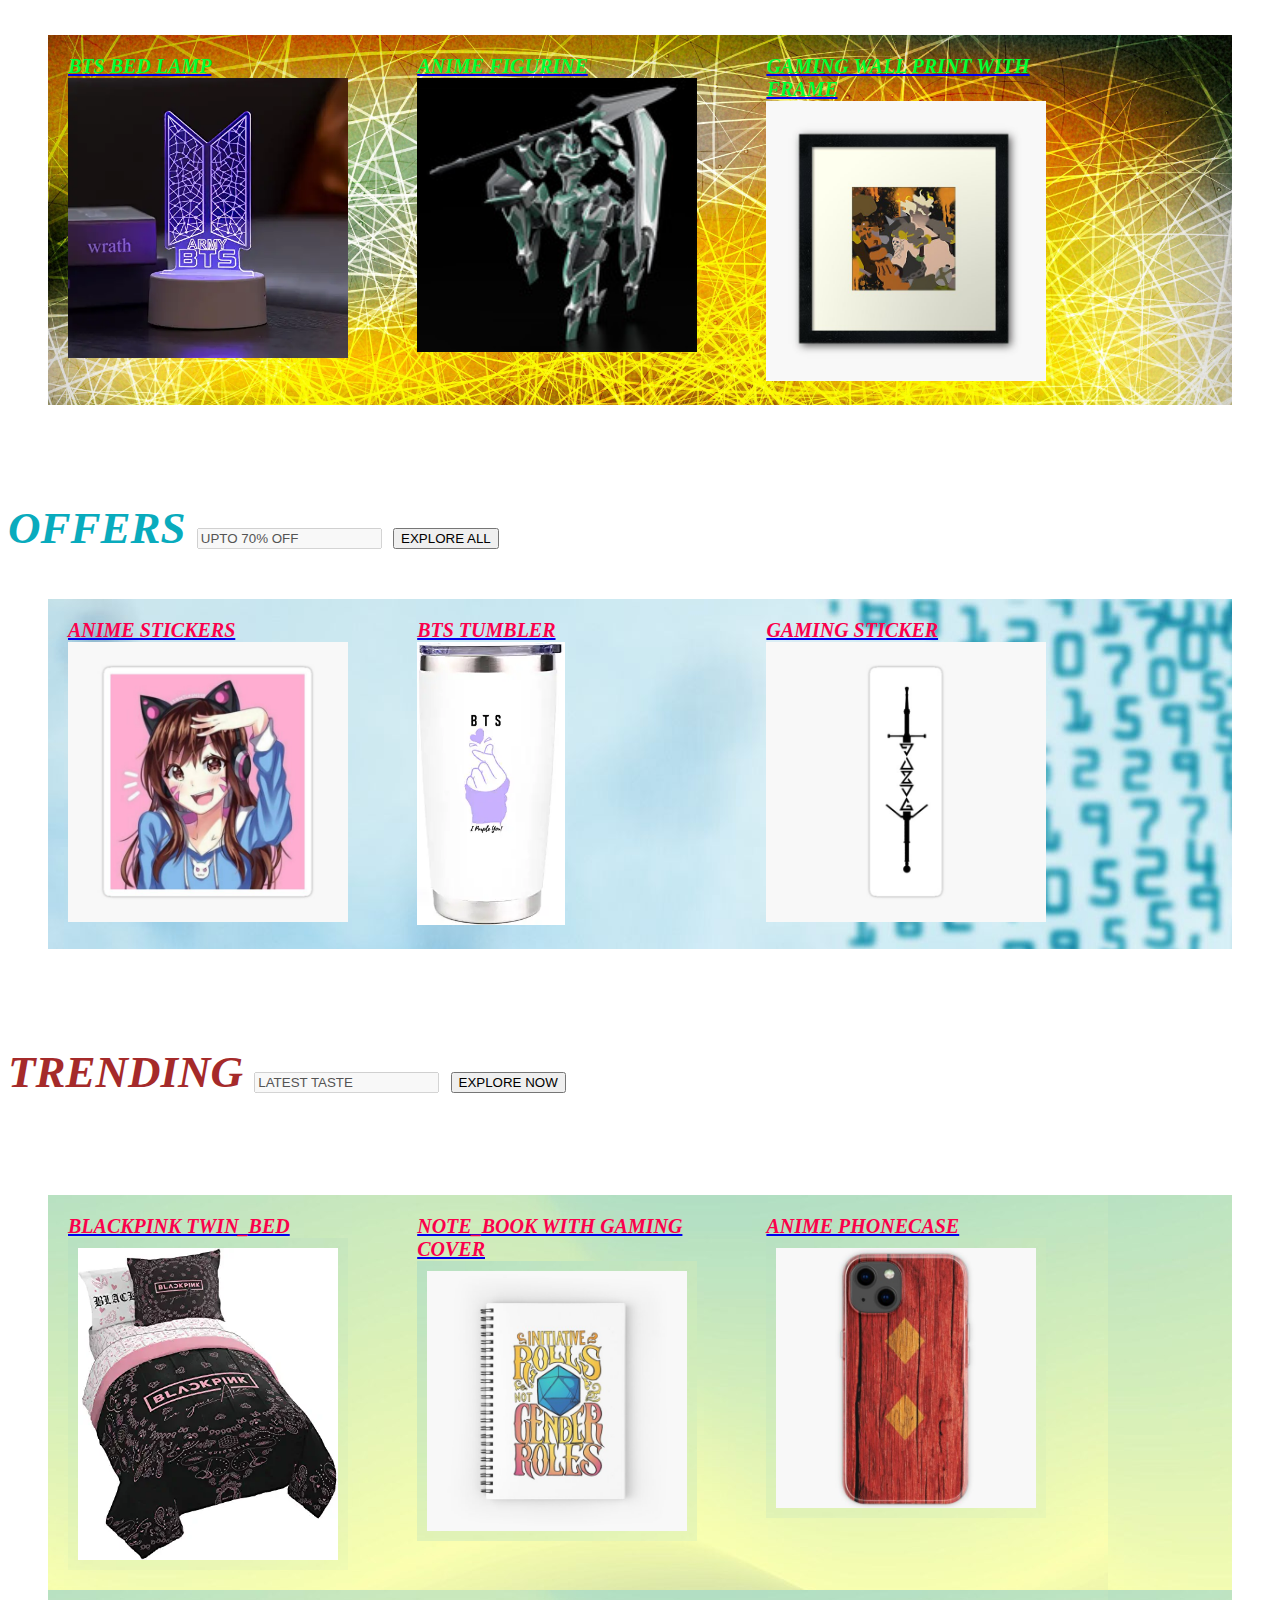
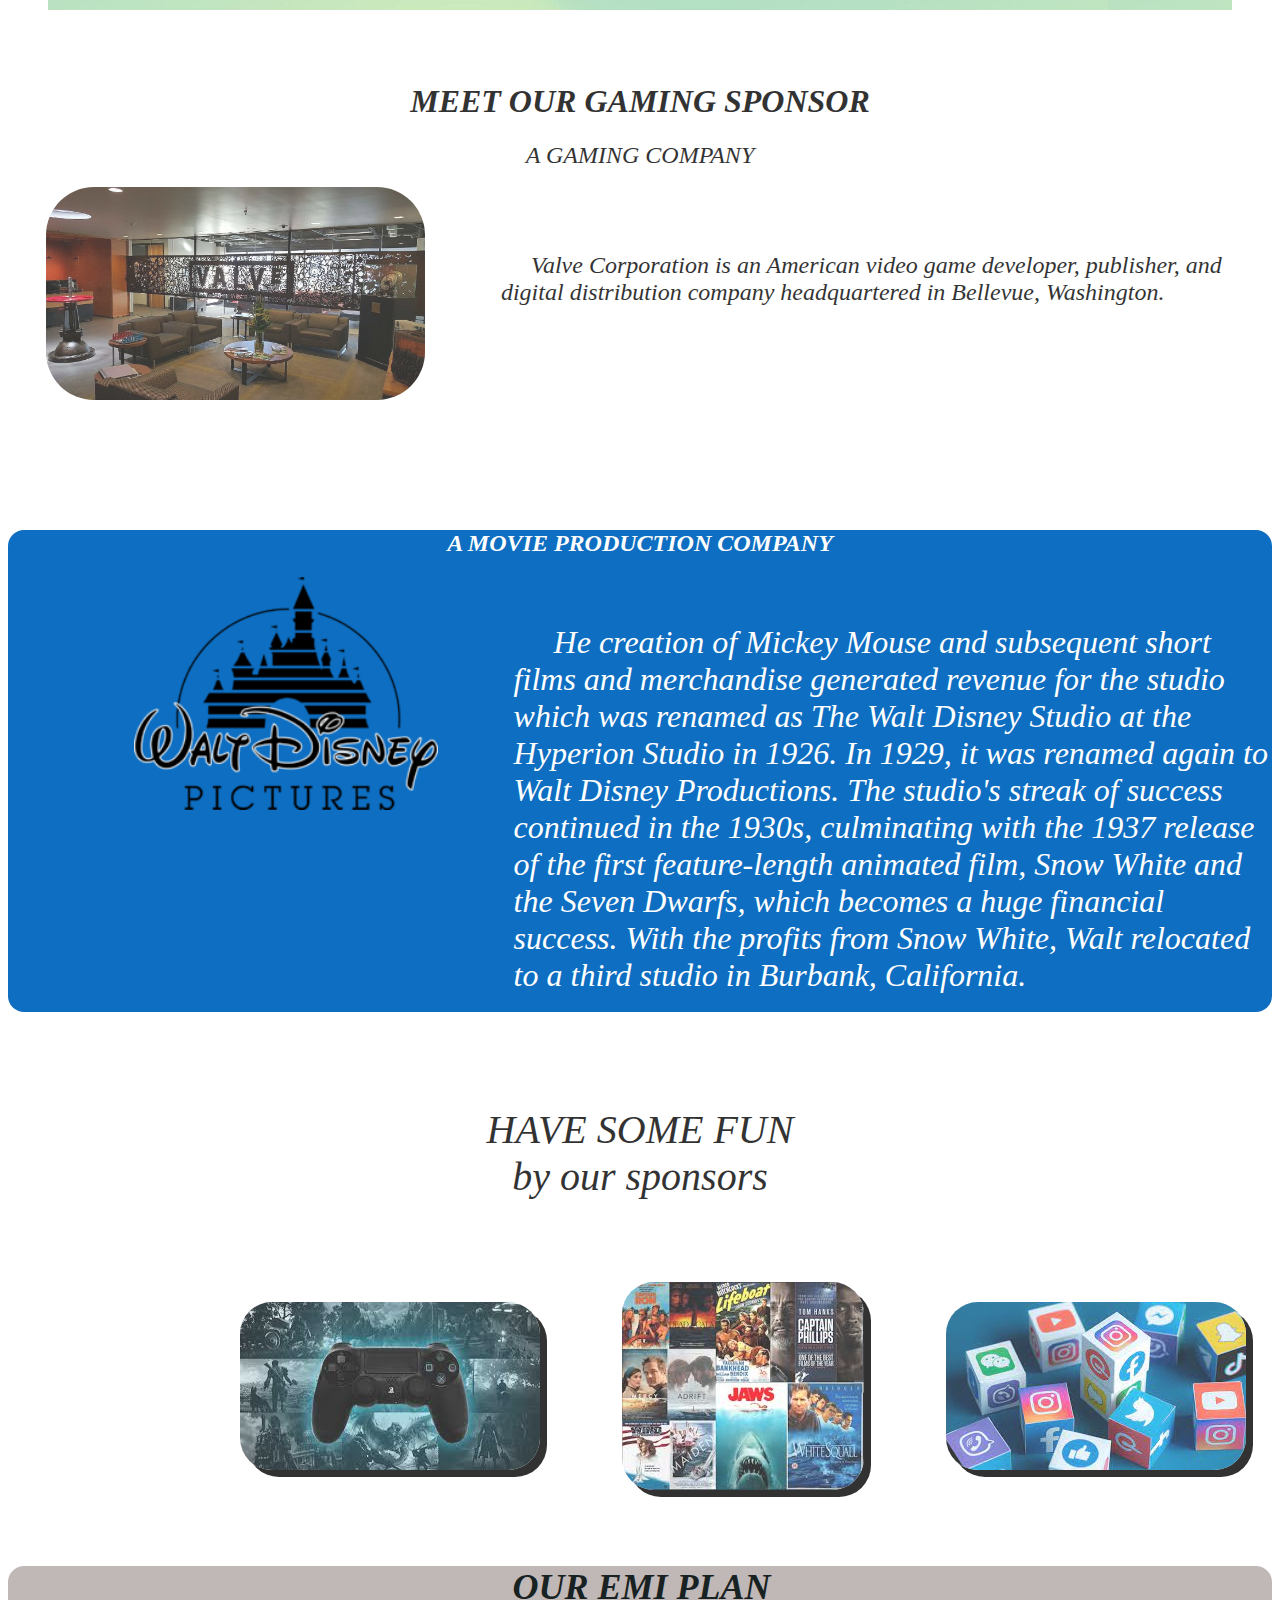
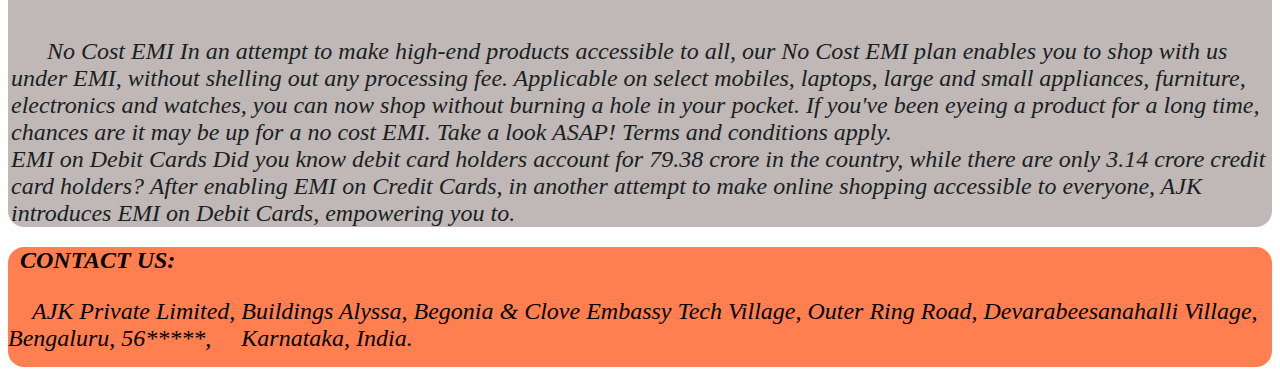
==== commit 3a095bfb: "Update index.html" ====
--- a/index.html
+++ b/index.html
@@ -19,27 +19,20 @@
 
 <body style="background-size:cover; background-position: center;background-attachment: fixed; background-repeat: no-repeat;" background="https://img.freepik.com/free-vector/hand-painted-background-violet-orange-colours_23-2148427578.jpg?w=2000">
   
-  <style>
-    .color{
-      background-image:url('back12.jpg');
-      background-size:100%;
-    }
-  </style>
+ <h2 style="color:#154406 ;font-size:50;align-items: center;margin-left: 45%;">Explore <em>JAK.com</em><i class="fa fa-refresh" aria-labelledby="true"></i>
+  </h2>
+  <br>
+  <br>
+  <button type="submit" id="login" style="text-align:end; color:gray; border-color: black;font-size:xx-large; border-width:3px;border-style:solid;width:100px;text-align: center;height: 40px;background-color: #0e6ec1;margin-left: 90%;top: 10%;">
+    <a href="form.html" style="text-decoration: none; color:black; ">Login</a></button><br><br>
+  <input type="search" placeholder="search for products, characters and more" style="width:100%; color:black; width: 95%;height: 50px; border-style:solid;border-width: 3px;border-radius: 1rem; margin-left:2%; "><br><br>
+  <p style="width: 100%; color:rgb(17, 15, 15);font-size:30px;margin-left:0%;margin-right: 10%;"><marquee scrollamount="25">&gt;&gt;Sign to get better experience</marquee></p>
   
 
-  <div class="color">
-    <br><br>
-    <h1 style="text-align:center; color:#154406; font-size: 55px; font-weight: 500;line-height: 4px;">JAK</h1>
-  <h2 style="color:#154406 ;font-size:50;margin-left: 780px;">Explore <em>JAK.com</em><i class="fa fa-refresh" aria-labelledby="true"></i>
-  </h2>
-
-  
-  
-  <br><br>
-  <center> <label for="KPOP MERCHANDISE" class="apple" text-align="left">KPOP MERCHANDISE</label>
-    <select name="KPOP MERCHANDISE" id="KPOP MERCHANDISE">
-      <optgroup label="MERCHS" >
-        <option value="Albums"><a href=https://albumnest.com/albums/?cgkit_search_word=albumsAlbums>Albums</a></option>
+  <center> <label for="KPOP MERCHANDISE" class="apple" 1>KPOP MERCHANDISE</label>
+    <select name="KPOP MERCHANDISE" id="KPOP MERCHANDISE" style="border-color: black;border-style:solid;border-width:3px;height:25px;border-radius:1rem;background-color:antiquewhite;cursor:pointer;"  >
+      <optgroup label="MERCHS">
+        <option value="Albums">Albums</option>
         <option value="Key rings">Key rings</option>
         <option value="Photo cards">Photo cards</option>
         <option value="Pens/Pencils">Pens/Pencils</option>
@@ -59,9 +52,9 @@
 
 
 
-    <label for="ANIME MERCHANDISE" class="apple" text-align="right">ANIME MERCHANDISE</label>
-    <select name="ANIME MERCHANDISE" id="ANIME MERCHANDISE">
-      <optgroup label="Merchs" >
+    <label for="ANIME MERCHANDISE" class="apple" style="margin-left: 3%;">ANIME MERCHANDISE</label>
+    <select name="ANIME MERCHANDISE" id="ANIME MERCHANDISE" style="cursor:pointer;border-color: black;border-style:solid;border-width:3px;height:25px;border-radius:1rem;background-color:antiquewhite">
+      <optgroup label="Merchs">
         <option value="Teas">Teas</option>
         <option value="Joggers">Joggers</option>
         <option value="Socks">Socks</option>
@@ -81,9 +74,9 @@
 
 
 
-    <label for="GAMING MERCHANDISE" class="apple">GAMING MERCHANDISE</label>
-    <select name="GAMING MERCHANDISE" id="GAMING MERCHANDISE" required="true">
-      <optgroup label="Merchs" >
+    <label for="GAMING MERCHANDISE" class="apple" style="margin-left: 3%;">GAMING MERCHANDISE</label>
+    <select name="ANIME MERCHANDISE" id="ANME MERCHANDISE" style="cursor:pointer;border-color: black;border-style:solid;border-width:3px;height:25px;border-radius:1rem;background-color:antiquewhite">
+      <optgroup label="Merchs">
 
         <option value="Socks">Socks</option>
         <option value="T-shirts">T-shirts</option>
@@ -103,7 +96,8 @@
       </optgroup>
 
     </select>
-  </center><br><br><br><center>
+  </center>
+  <br><br><br><br><br><br><br><br><br>
   <input type="search" placeholder="search for products, characters and more" style="width:50%; color:black;background-color:lightgoldenrodyellow;
   font-size:20px ;padding: 1px;"></center>
   <p style="text-align:end;">
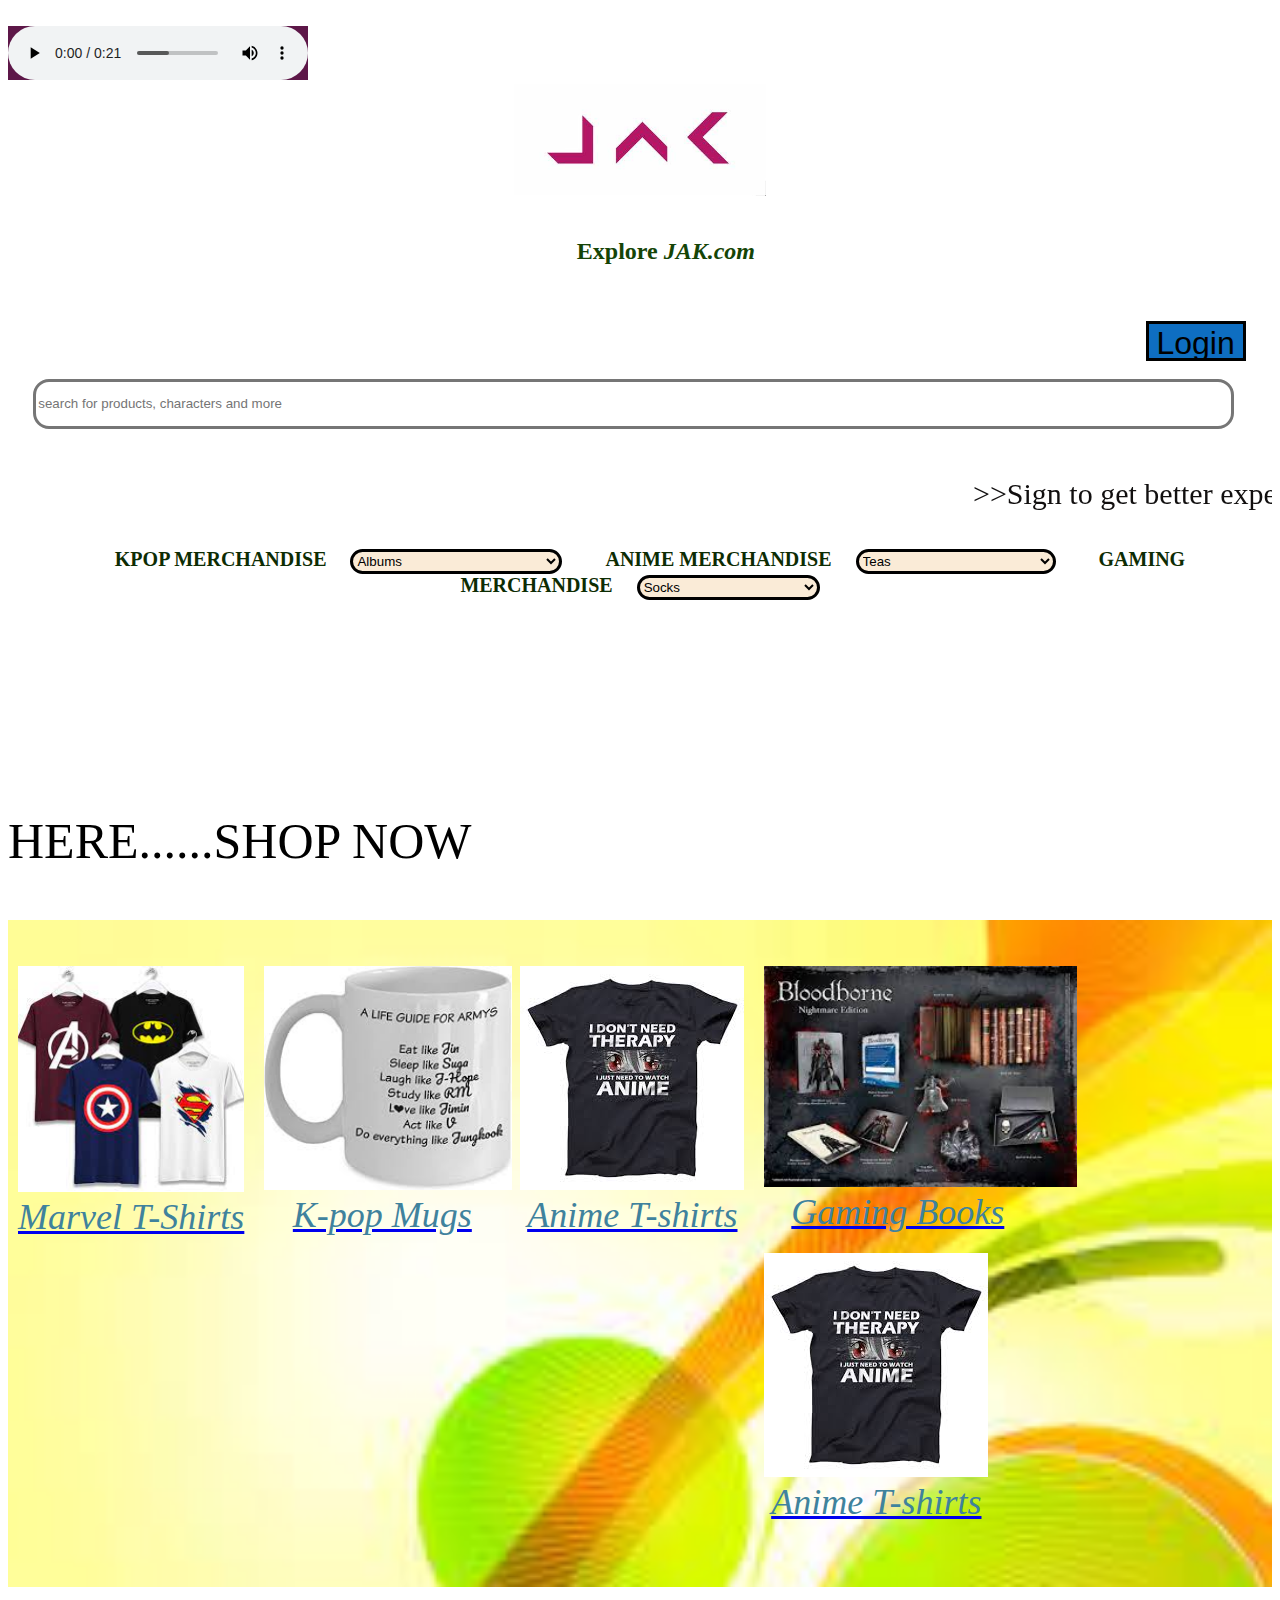
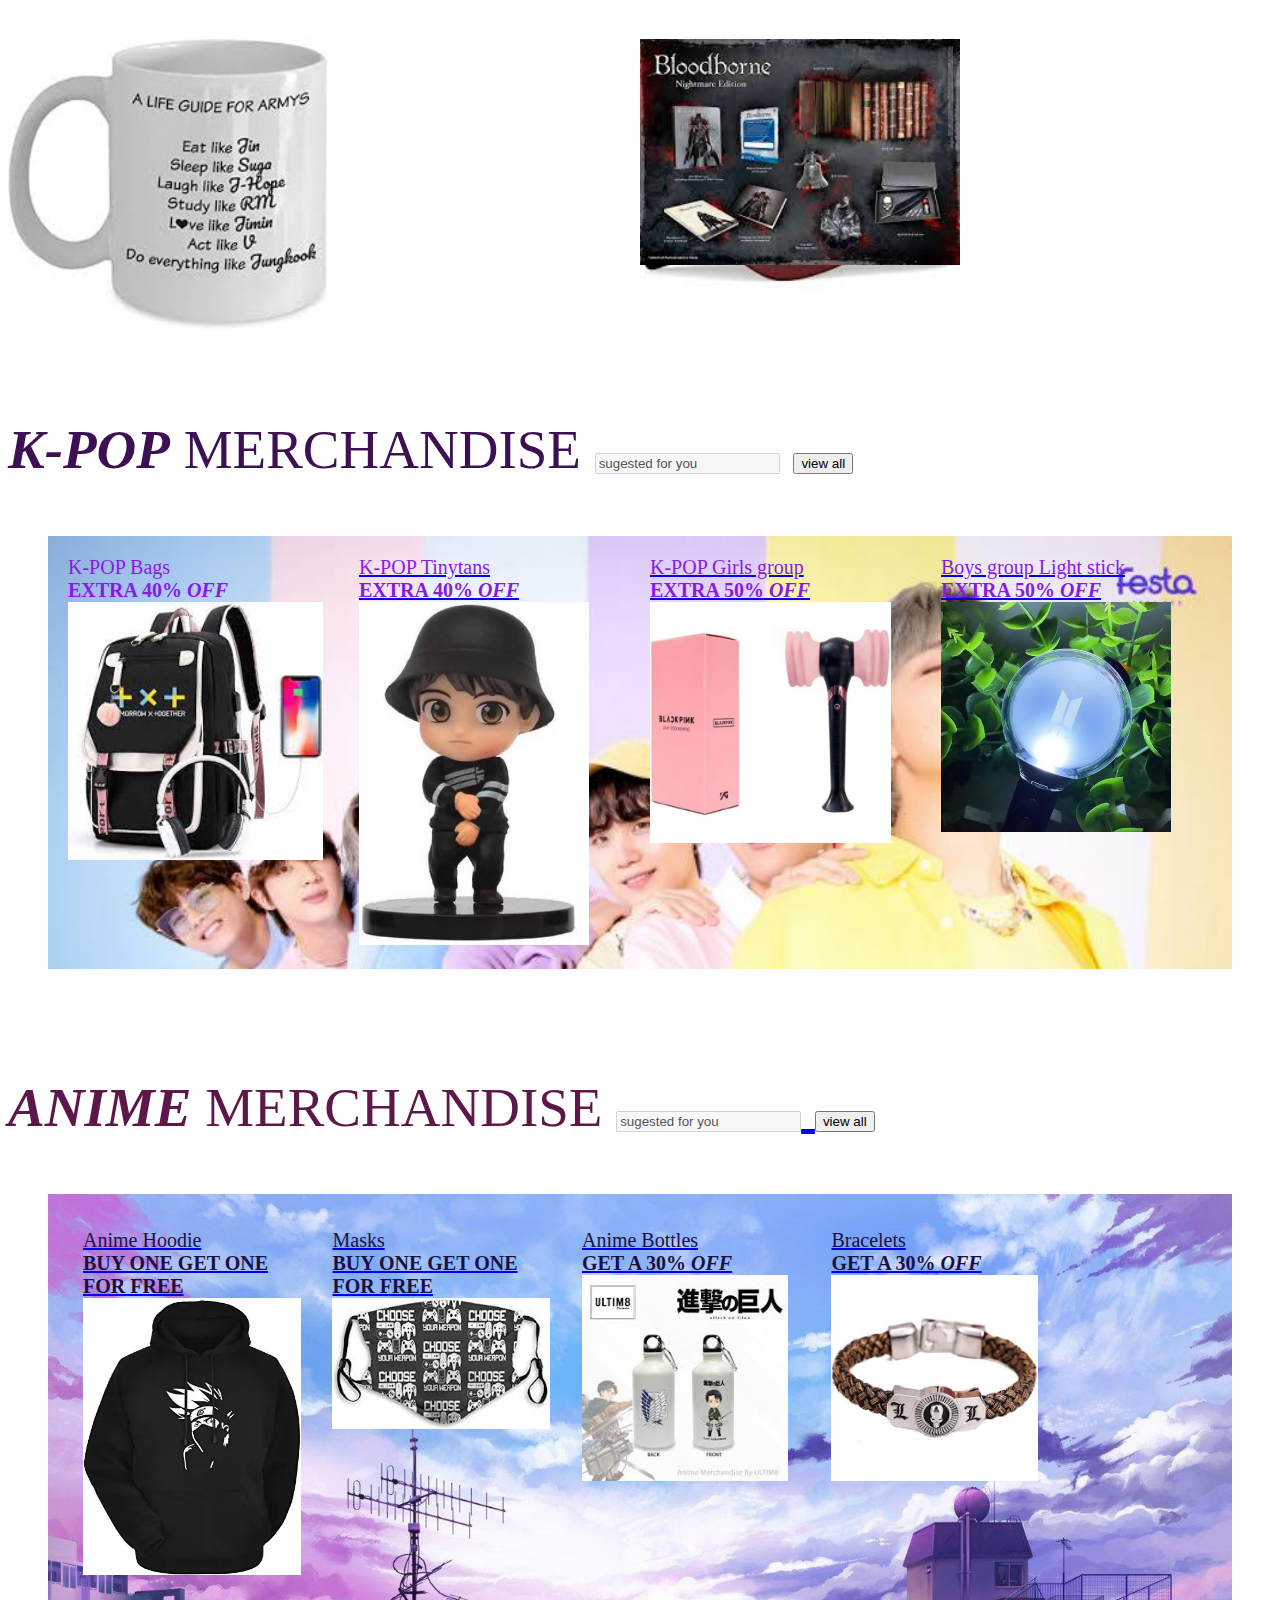
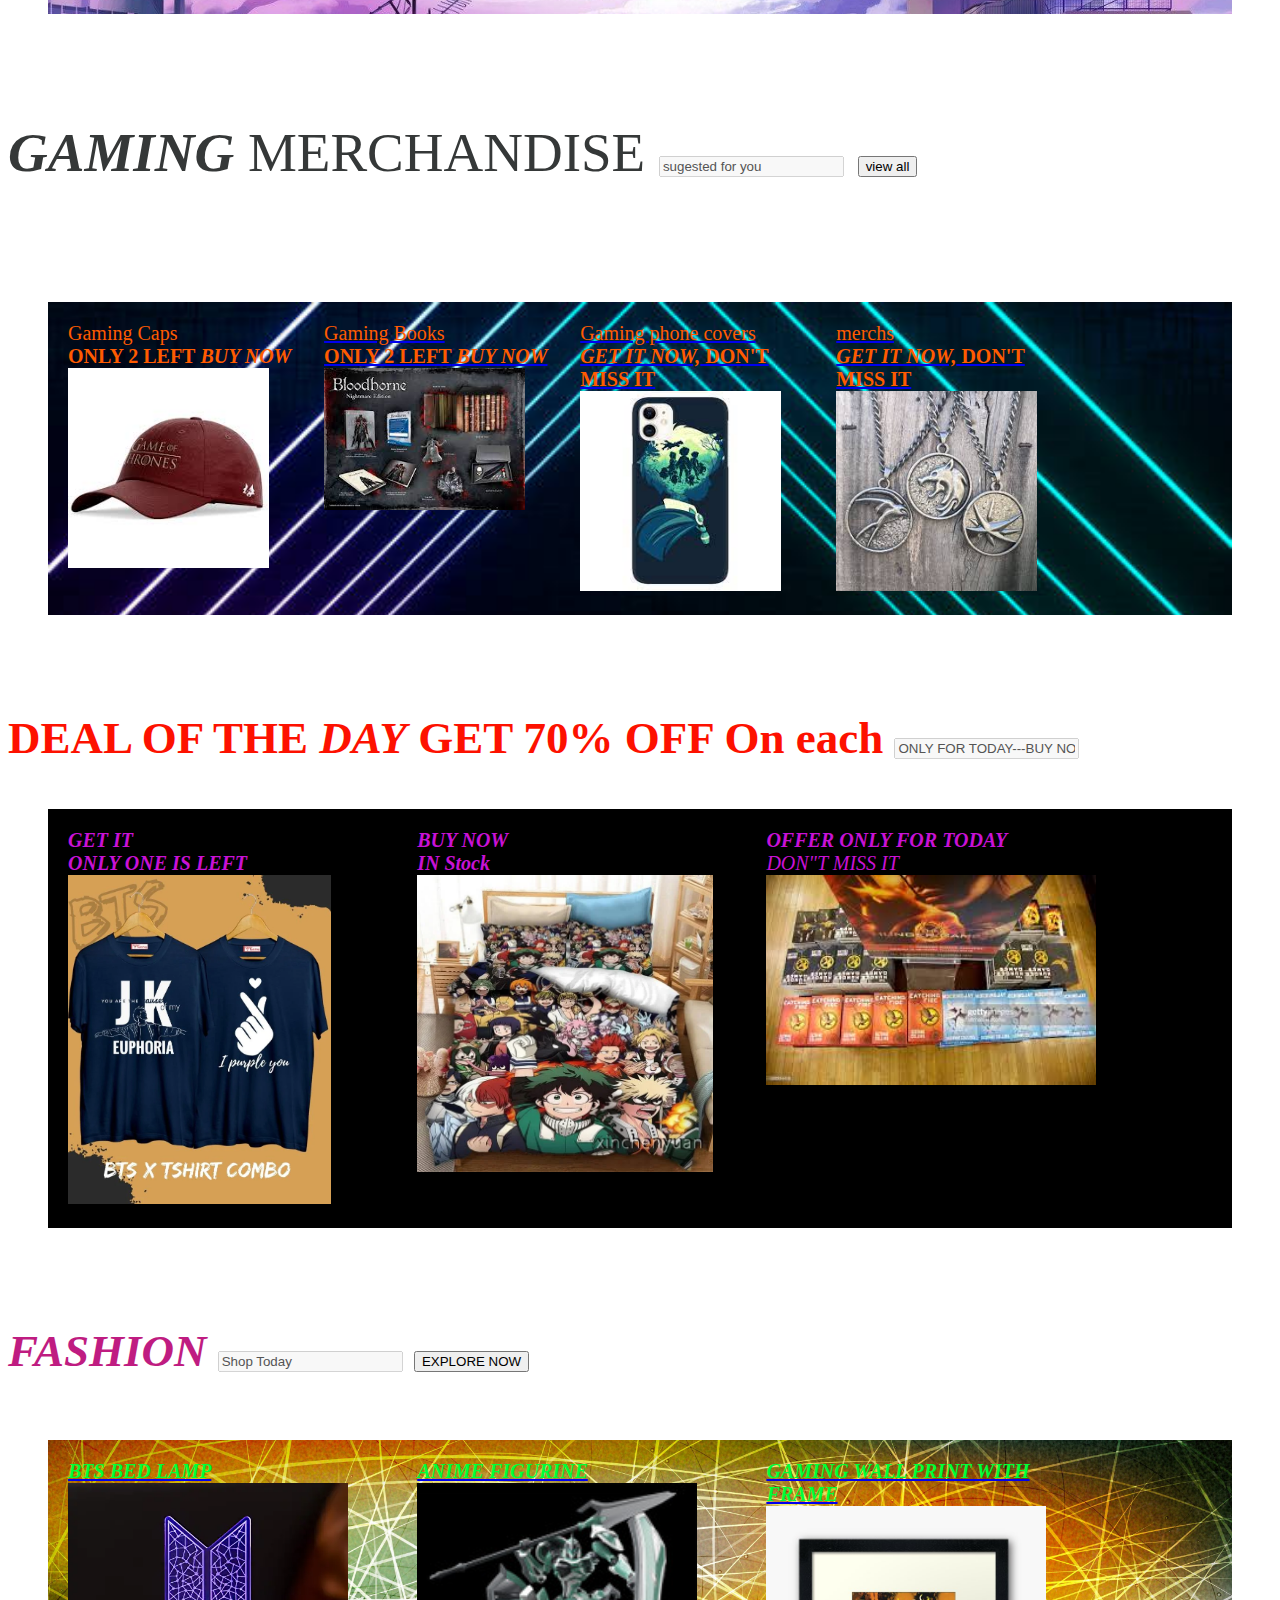
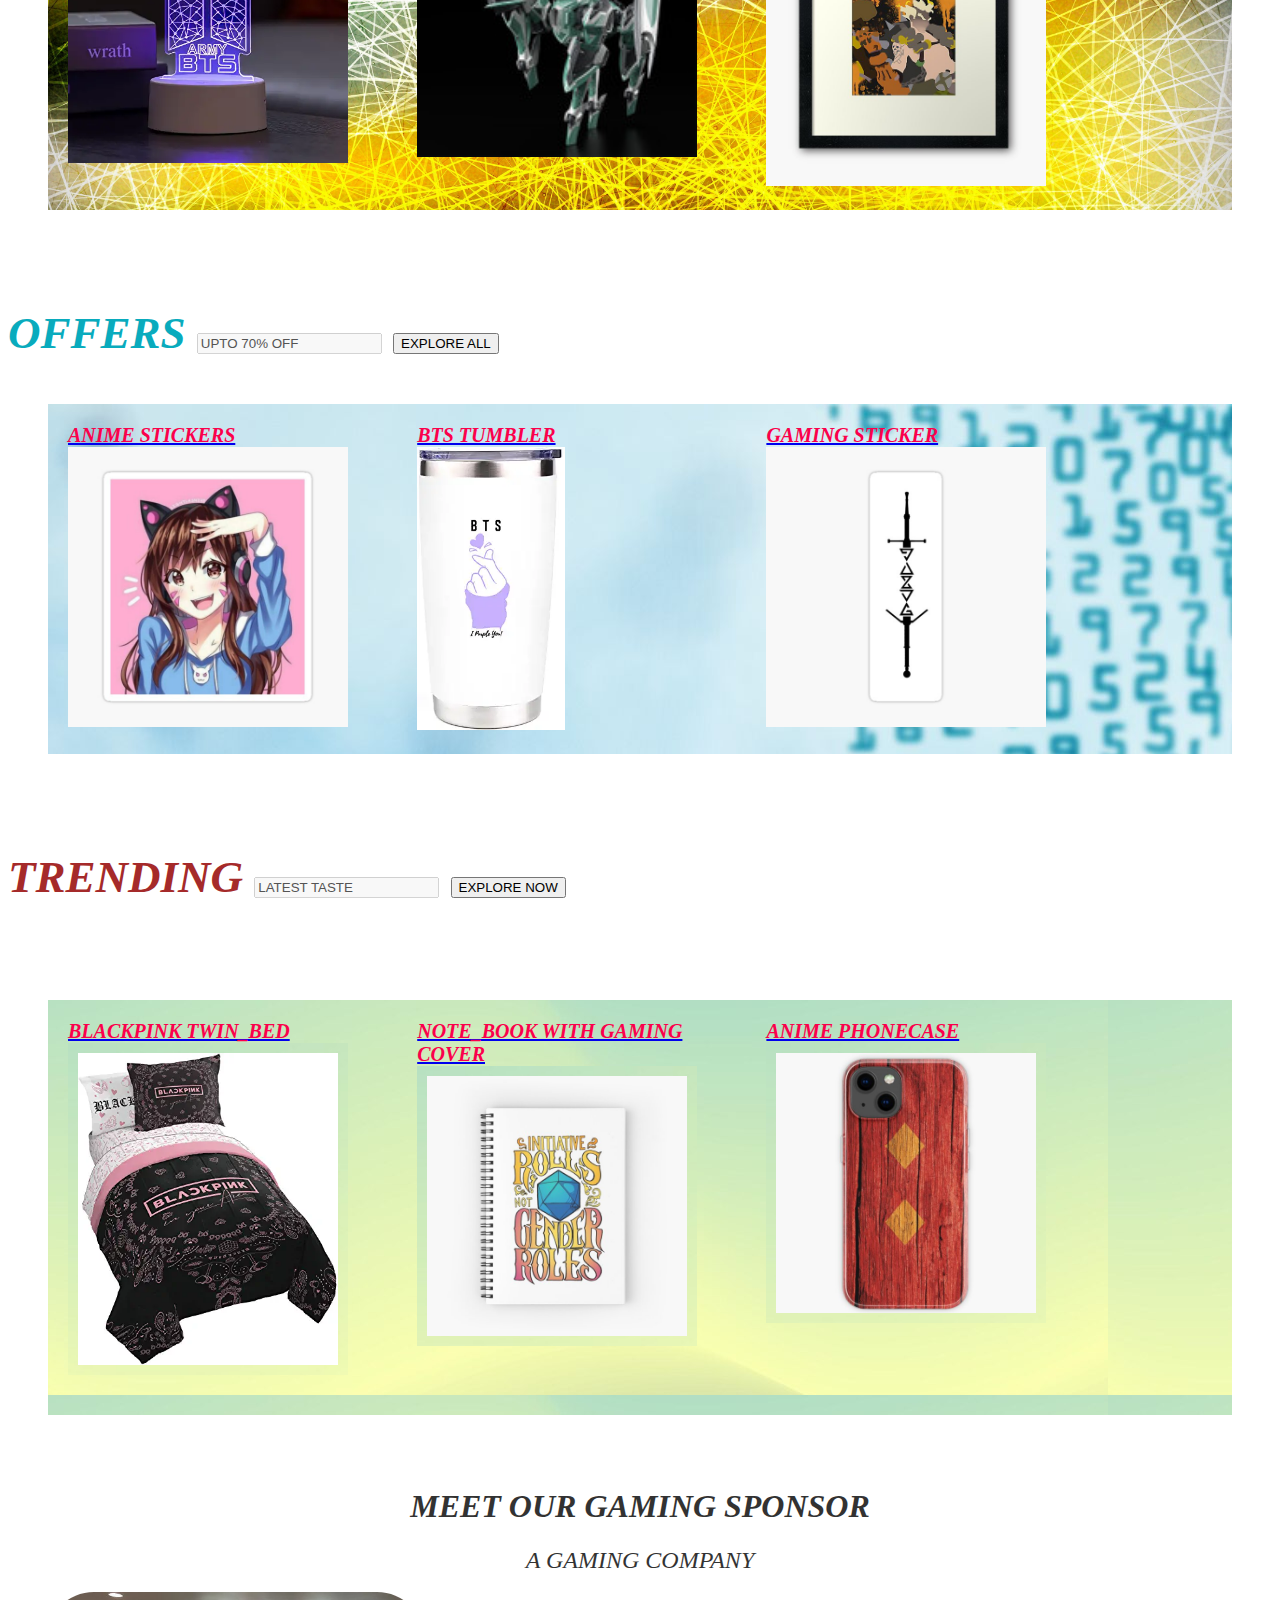
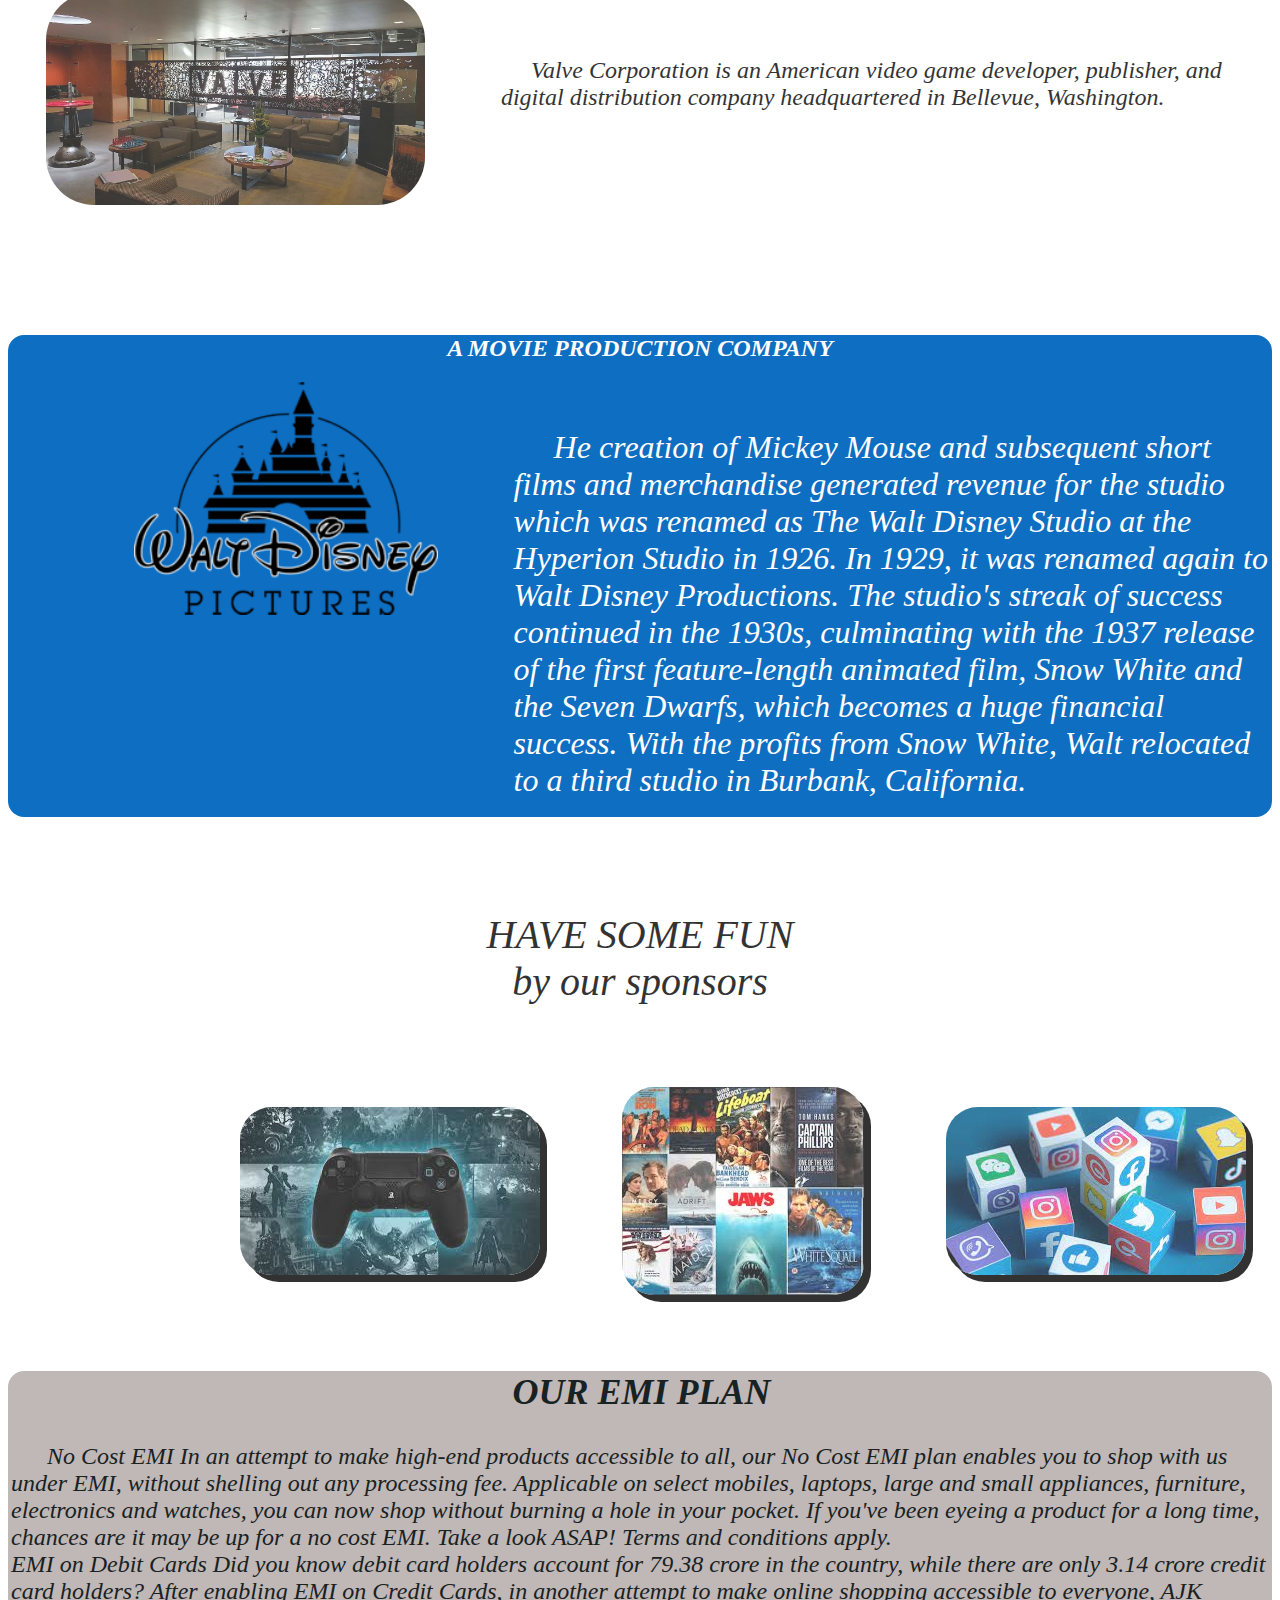
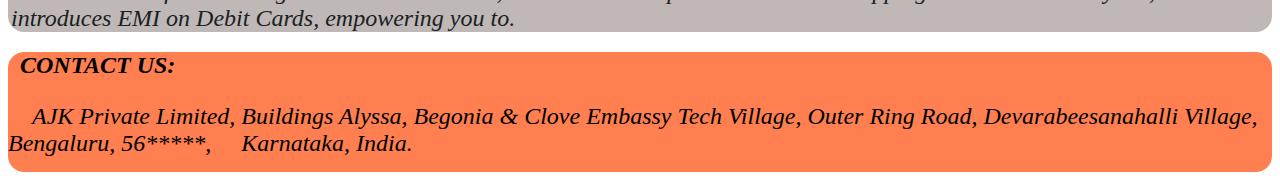
==== commit f076017b: "Update index.html" ====
--- a/index.html
+++ b/index.html
@@ -29,7 +29,7 @@
   <p style="width: 100%; color:rgb(17, 15, 15);font-size:30px;margin-left:0%;margin-right: 10%;"><marquee scrollamount="25">&gt;&gt;Sign to get better experience</marquee></p>
   
 
-  <center> <label for="KPOP MERCHANDISE" class="apple" 1>KPOP MERCHANDISE</label>
+  <center> <label for="KPOP MERCHANDISE" class="apple" style="margin-left:0%;">KPOP MERCHANDISE</label>
     <select name="KPOP MERCHANDISE" id="KPOP MERCHANDISE" style="border-color: black;border-style:solid;border-width:3px;height:25px;border-radius:1rem;background-color:antiquewhite;cursor:pointer;"  >
       <optgroup label="MERCHS">
         <option value="Albums">Albums</option>
@@ -52,7 +52,7 @@
 
 
 
-    <label for="ANIME MERCHANDISE" class="apple" style="margin-left: 3%;">ANIME MERCHANDISE</label>
+    <label for="ANIME MERCHANDISE" class="apple" style="margin-left: 1.5%;">ANIME MERCHANDISE</label>
     <select name="ANIME MERCHANDISE" id="ANIME MERCHANDISE" style="cursor:pointer;border-color: black;border-style:solid;border-width:3px;height:25px;border-radius:1rem;background-color:antiquewhite">
       <optgroup label="Merchs">
         <option value="Teas">Teas</option>
@@ -74,7 +74,7 @@
 
 
 
-    <label for="GAMING MERCHANDISE" class="apple" style="margin-left: 3%;">GAMING MERCHANDISE</label>
+    <label for="GAMING MERCHANDISE" class="apple" style="margin-left: 1.5%;">GAMING MERCHANDISE</label>
     <select name="ANIME MERCHANDISE" id="ANME MERCHANDISE" style="cursor:pointer;border-color: black;border-style:solid;border-width:3px;height:25px;border-radius:1rem;background-color:antiquewhite">
       <optgroup label="Merchs">
 
@@ -98,12 +98,7 @@
     </select>
   </center>
   <br><br><br><br><br><br><br><br><br>
-  <input type="search" placeholder="search for products, characters and more" style="width:50%; color:black;background-color:lightgoldenrodyellow;
-  font-size:20px ;padding: 1px;"></center>
-  <p style="text-align:end;">
-    <a href="form.html"><button type="submit" style="background-color:black;color:rgb(155, 105, 12);font-size:18px" >
-      Sign in</button></a></p><br>
-  <p style="text-align:end; color:rgb(3, 25, 3);font-size:20px">&gt;&gt;Sign to get better experience<br><br>></p></div>
+  
 
 
 
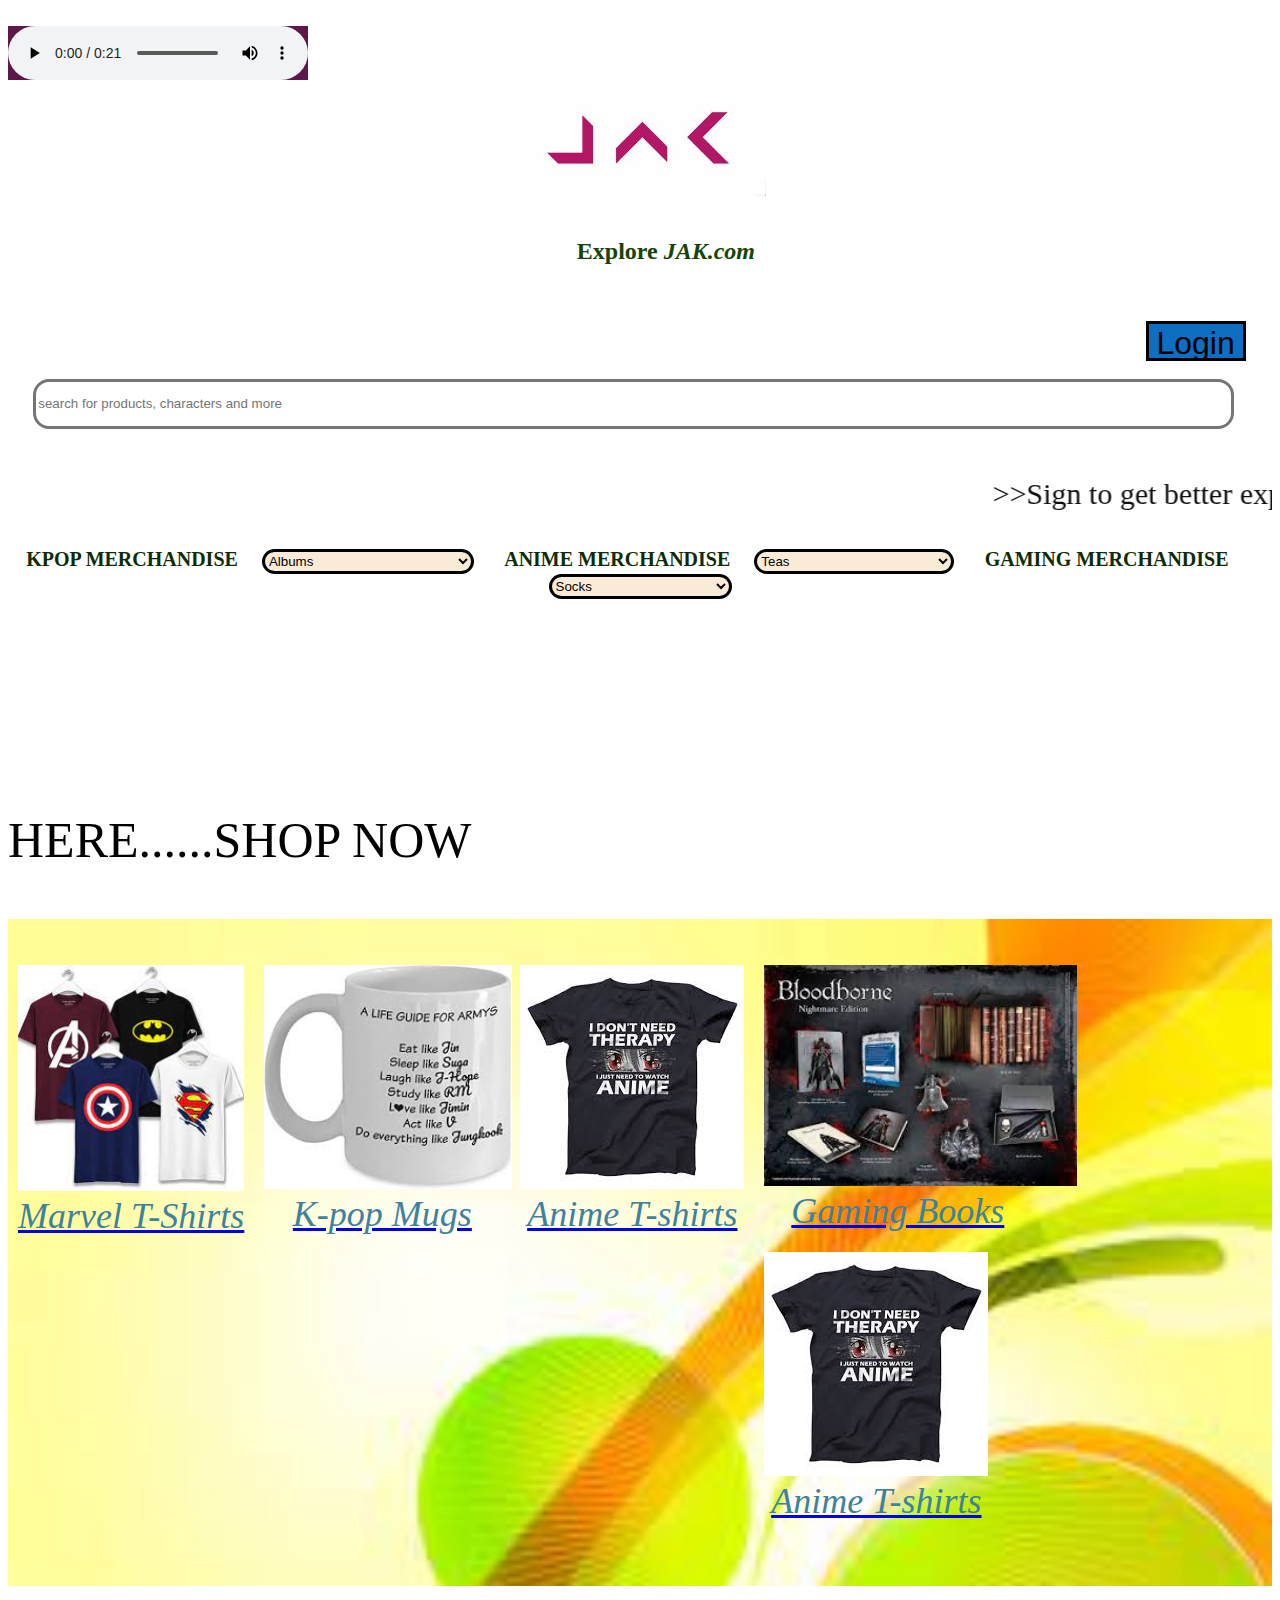
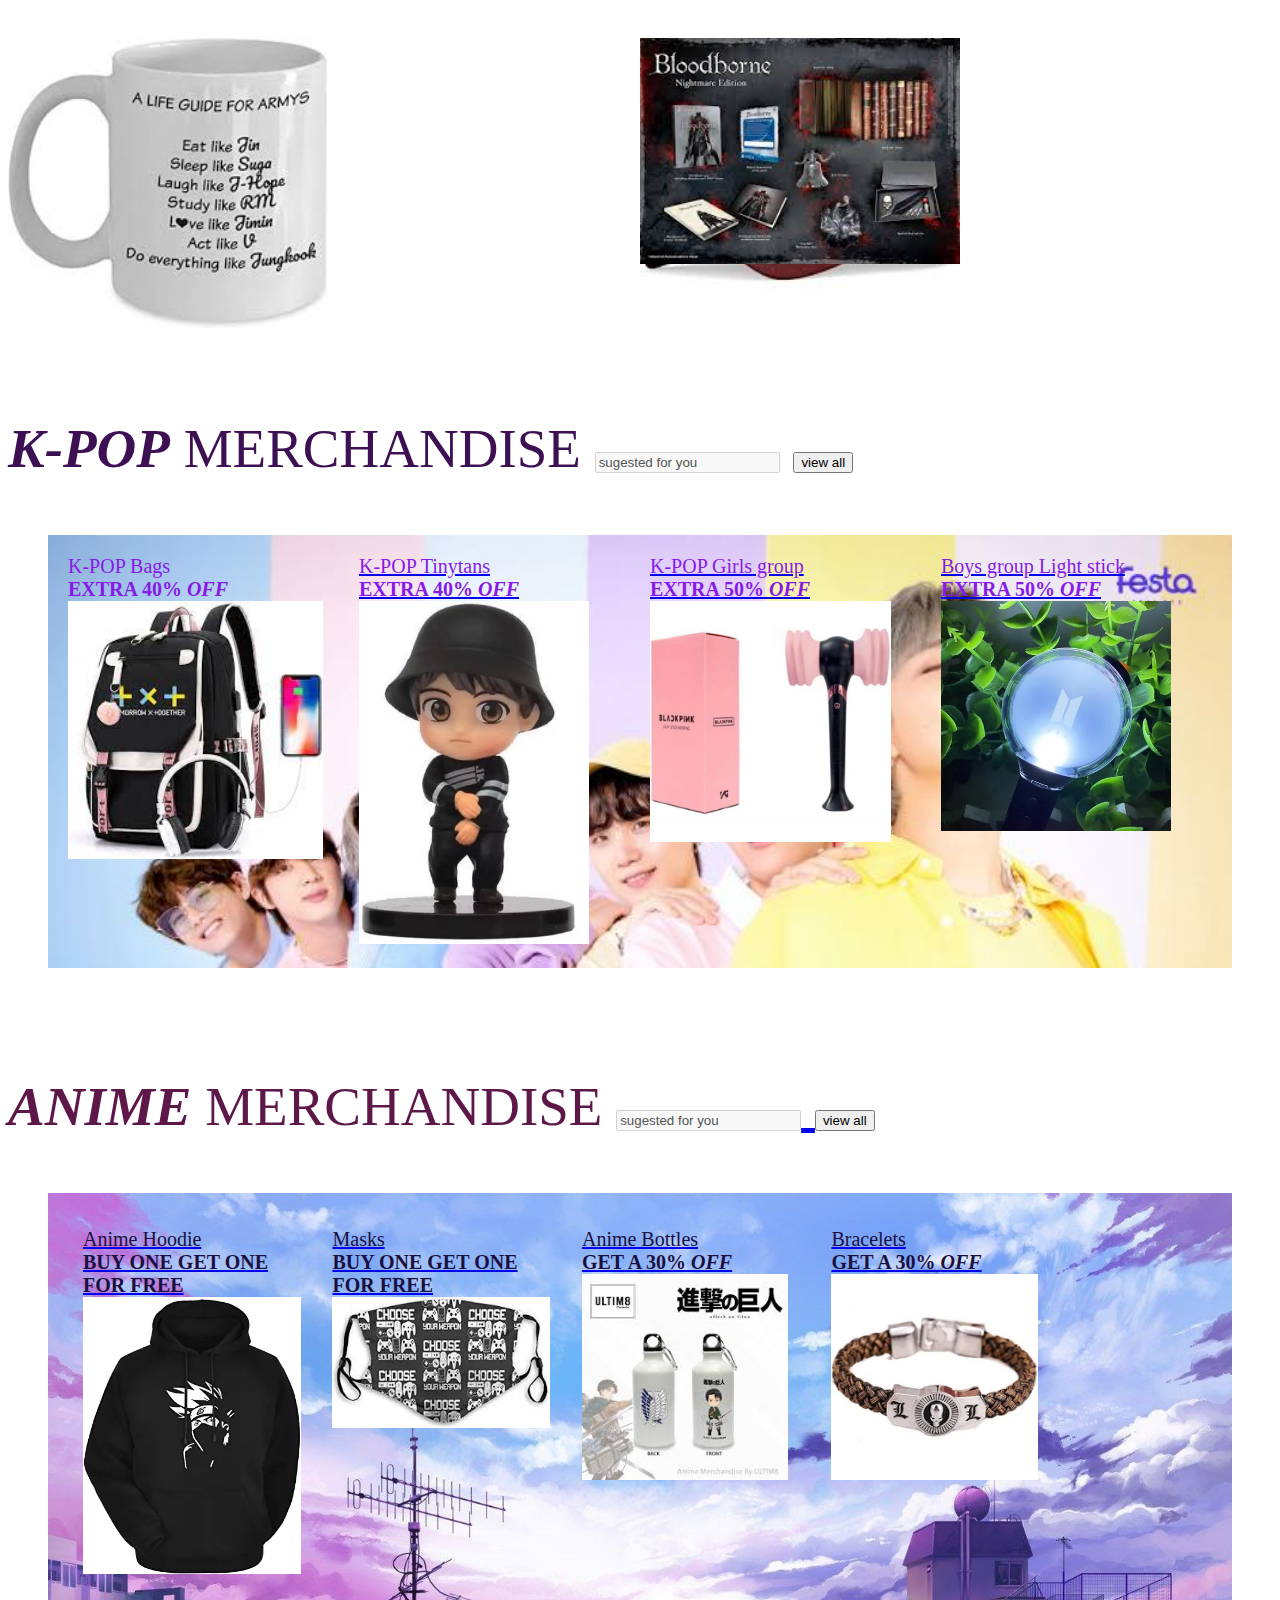
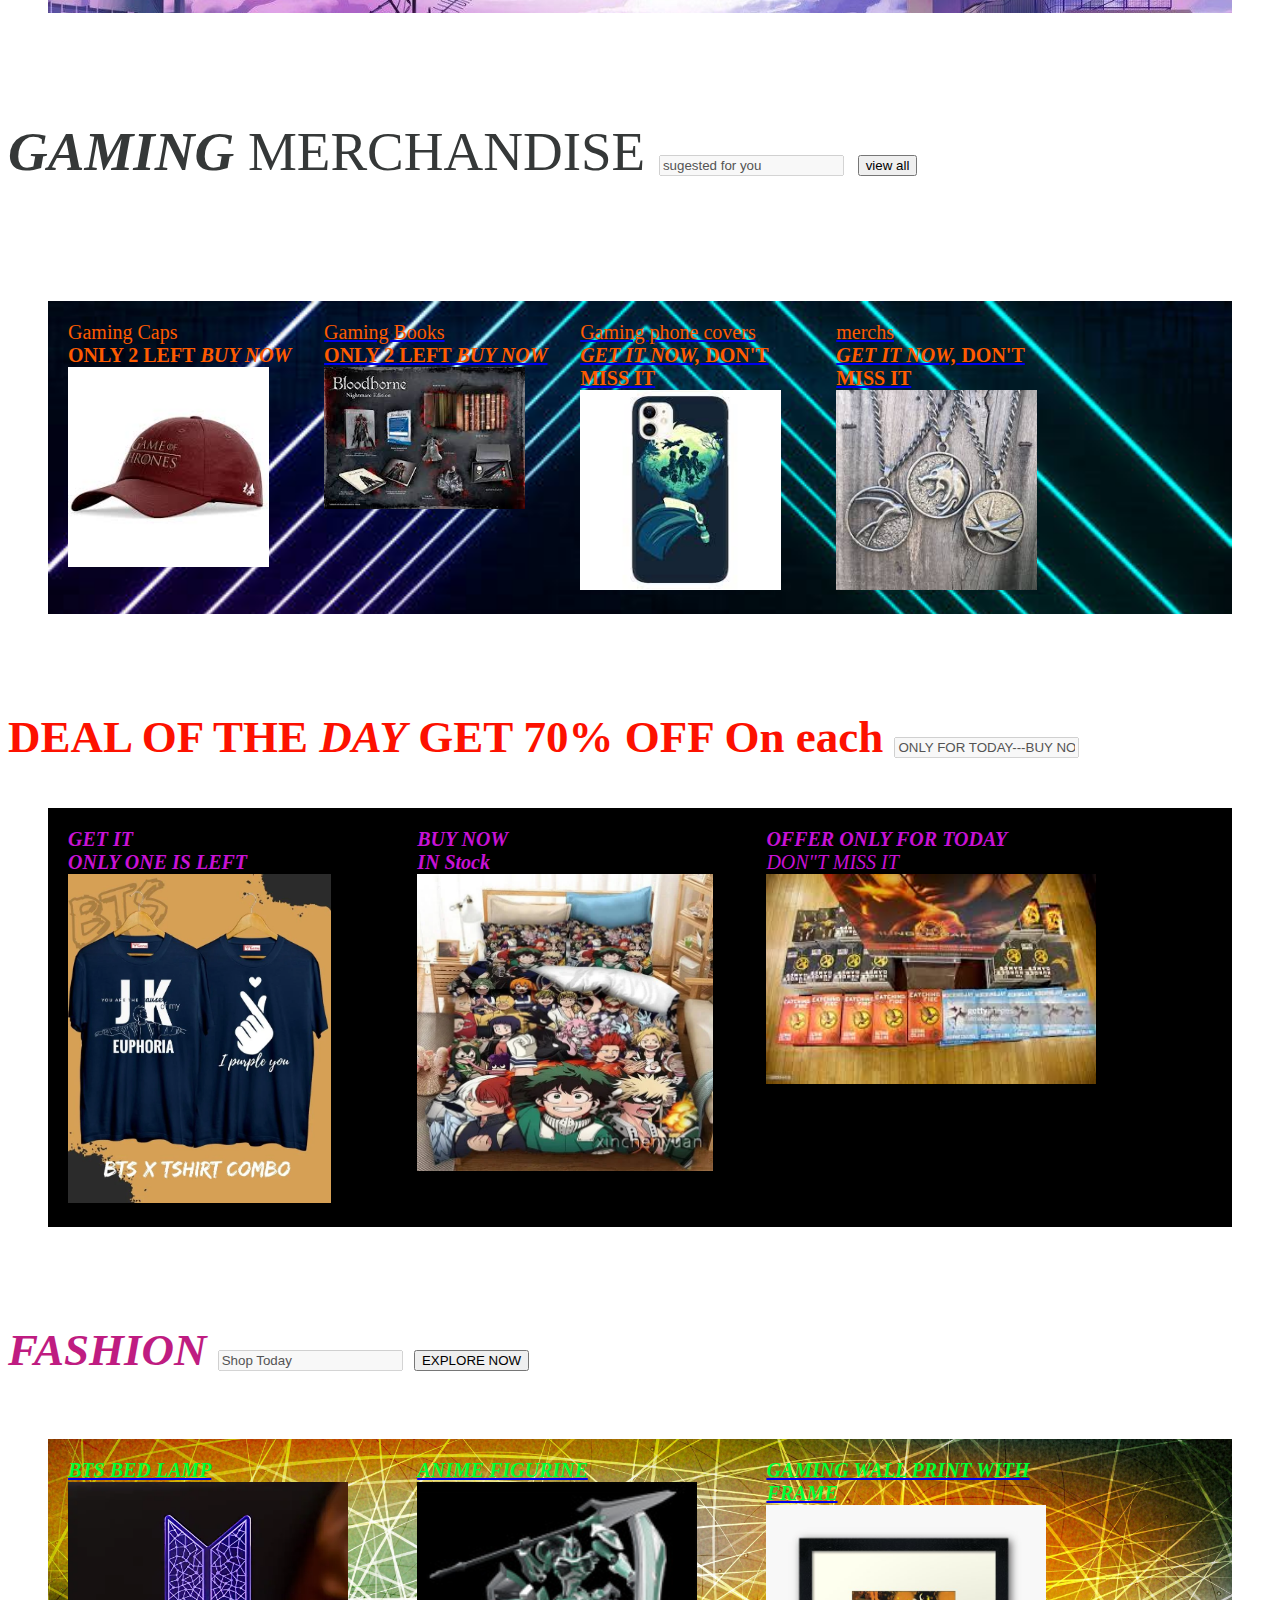
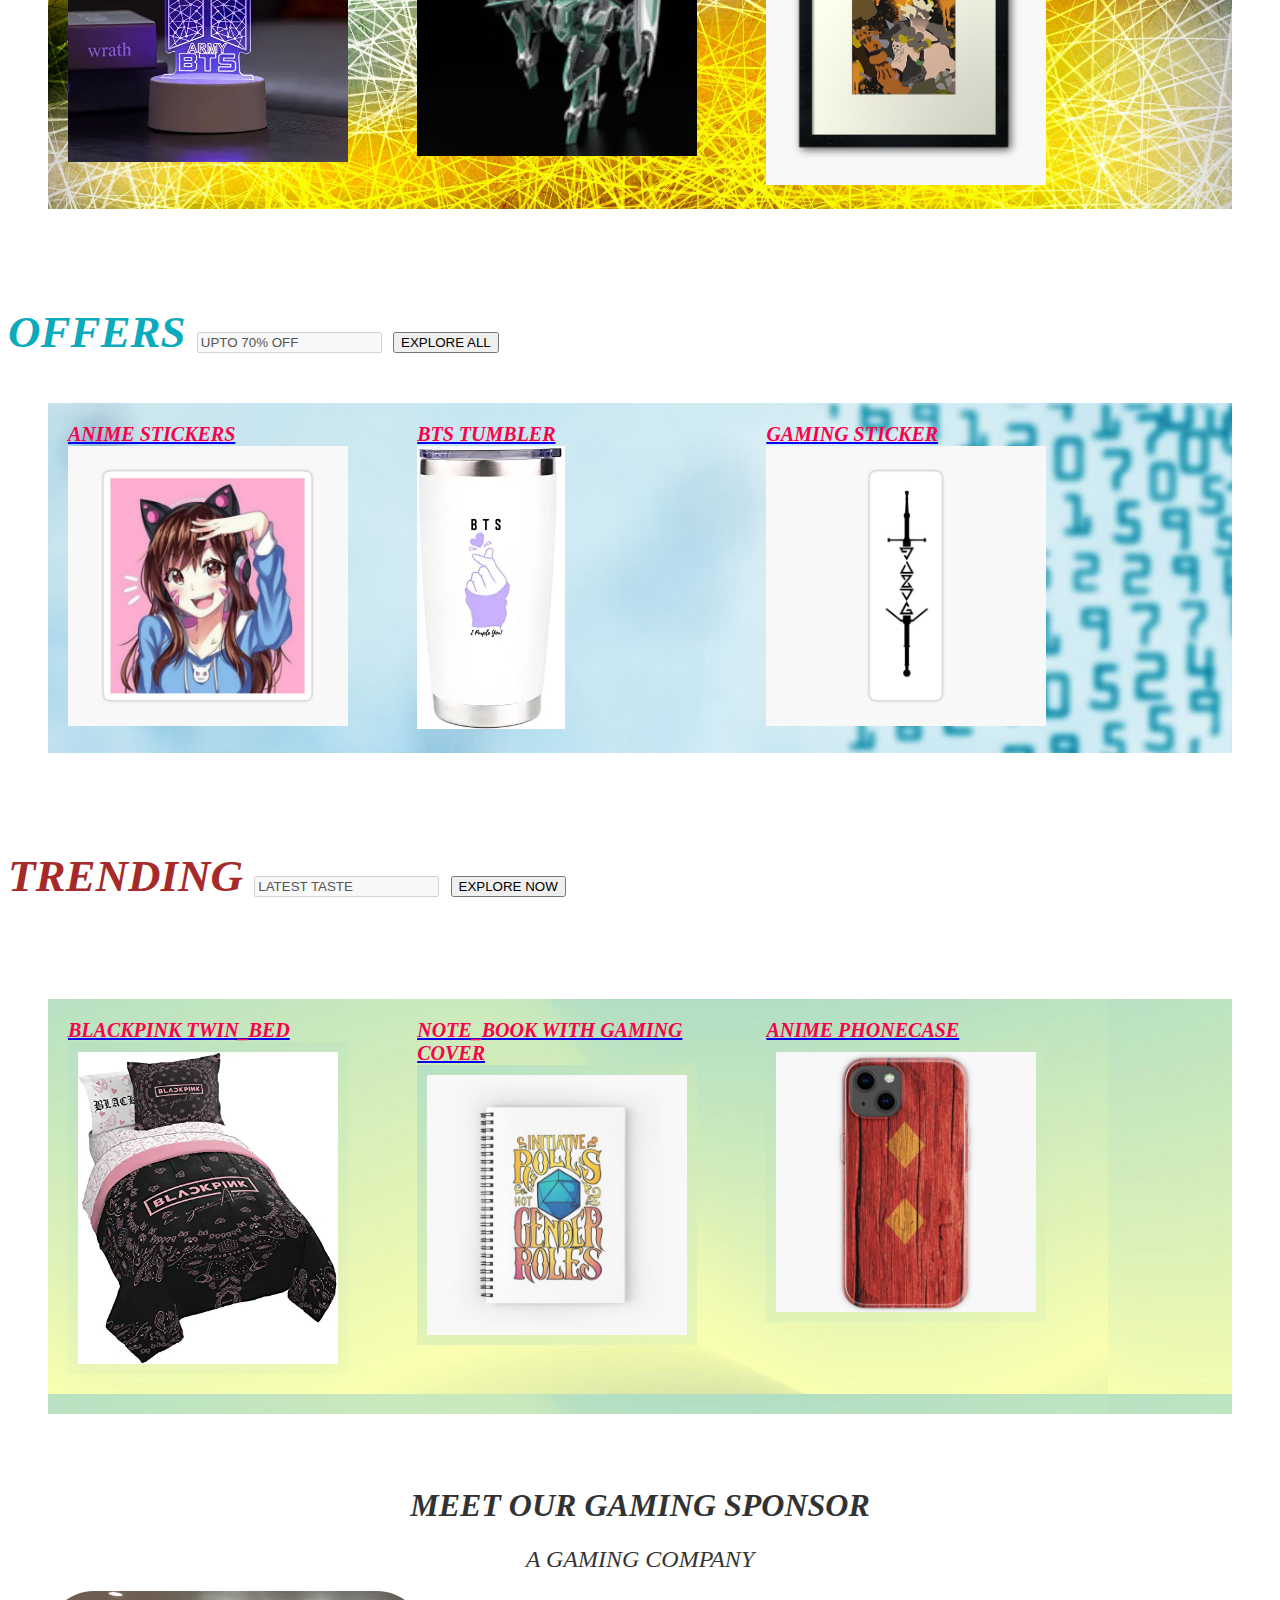
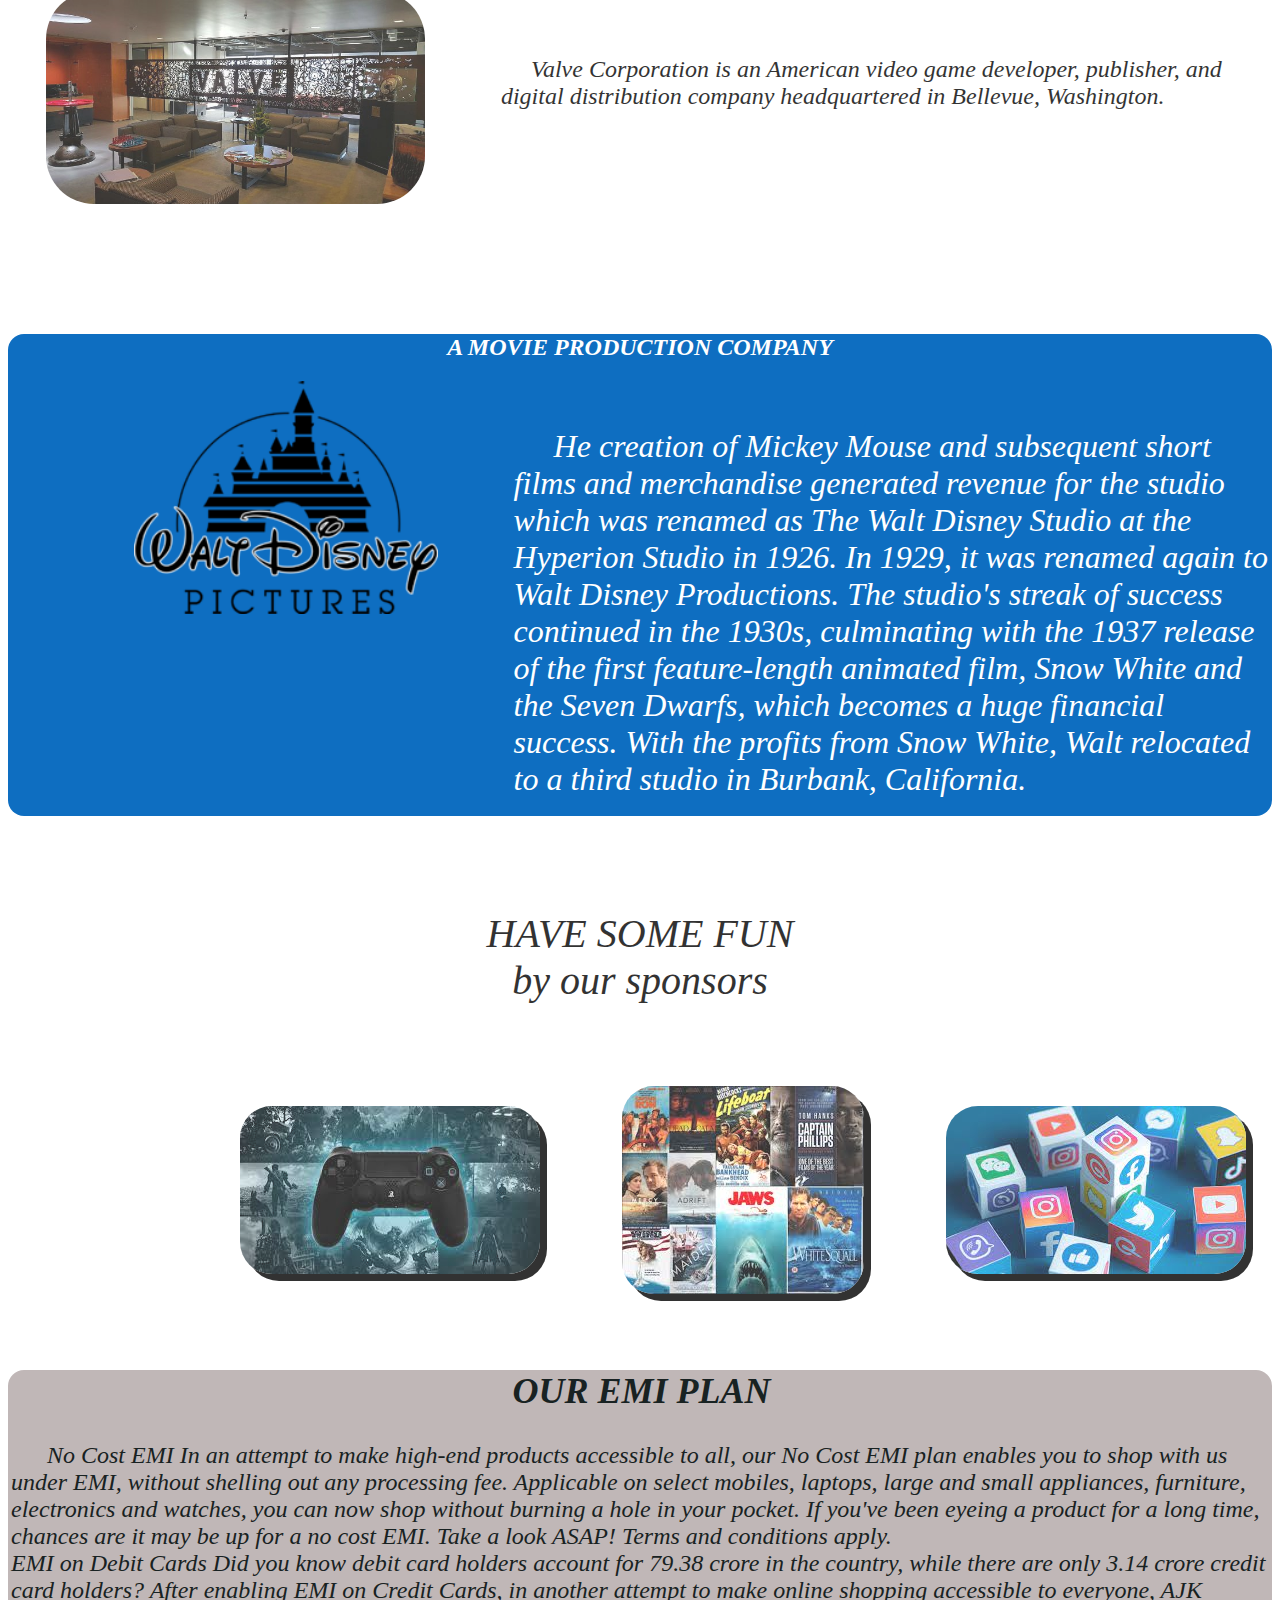
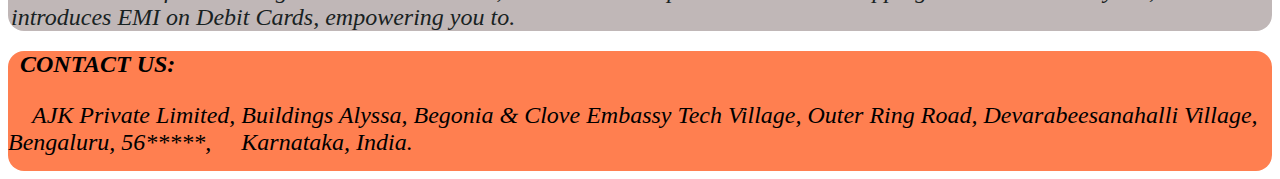
==== commit 6513d407: "Update index.html" ====
--- a/index.html
+++ b/index.html
@@ -29,7 +29,7 @@
   <p style="width: 100%; color:rgb(17, 15, 15);font-size:30px;margin-left:0%;margin-right: 10%;"><marquee scrollamount="25">&gt;&gt;Sign to get better experience</marquee></p>
   
 
-  <center> <label for="KPOP MERCHANDISE" class="apple" style="margin-left:0%;">KPOP MERCHANDISE</label>
+  <center> <label for="KPOP MERCHANDISE" class="apple" style="margin-left:-2%;">KPOP MERCHANDISE</label>
     <select name="KPOP MERCHANDISE" id="KPOP MERCHANDISE" style="border-color: black;border-style:solid;border-width:3px;height:25px;border-radius:1rem;background-color:antiquewhite;cursor:pointer;"  >
       <optgroup label="MERCHS">
         <option value="Albums">Albums</option>
@@ -52,7 +52,7 @@
 
 
 
-    <label for="ANIME MERCHANDISE" class="apple" style="margin-left: 1.5%;">ANIME MERCHANDISE</label>
+    <label for="ANIME MERCHANDISE" class="apple" style="margin-left: 0.5%;">ANIME MERCHANDISE</label>
     <select name="ANIME MERCHANDISE" id="ANIME MERCHANDISE" style="cursor:pointer;border-color: black;border-style:solid;border-width:3px;height:25px;border-radius:1rem;background-color:antiquewhite">
       <optgroup label="Merchs">
         <option value="Teas">Teas</option>
@@ -74,7 +74,7 @@
 
 
 
-    <label for="GAMING MERCHANDISE" class="apple" style="margin-left: 1.5%;">GAMING MERCHANDISE</label>
+    <label for="GAMING MERCHANDISE" class="apple" style="margin-left: 0.5%;">GAMING MERCHANDISE</label>
     <select name="ANIME MERCHANDISE" id="ANME MERCHANDISE" style="cursor:pointer;border-color: black;border-style:solid;border-width:3px;height:25px;border-radius:1rem;background-color:antiquewhite">
       <optgroup label="Merchs">
 
